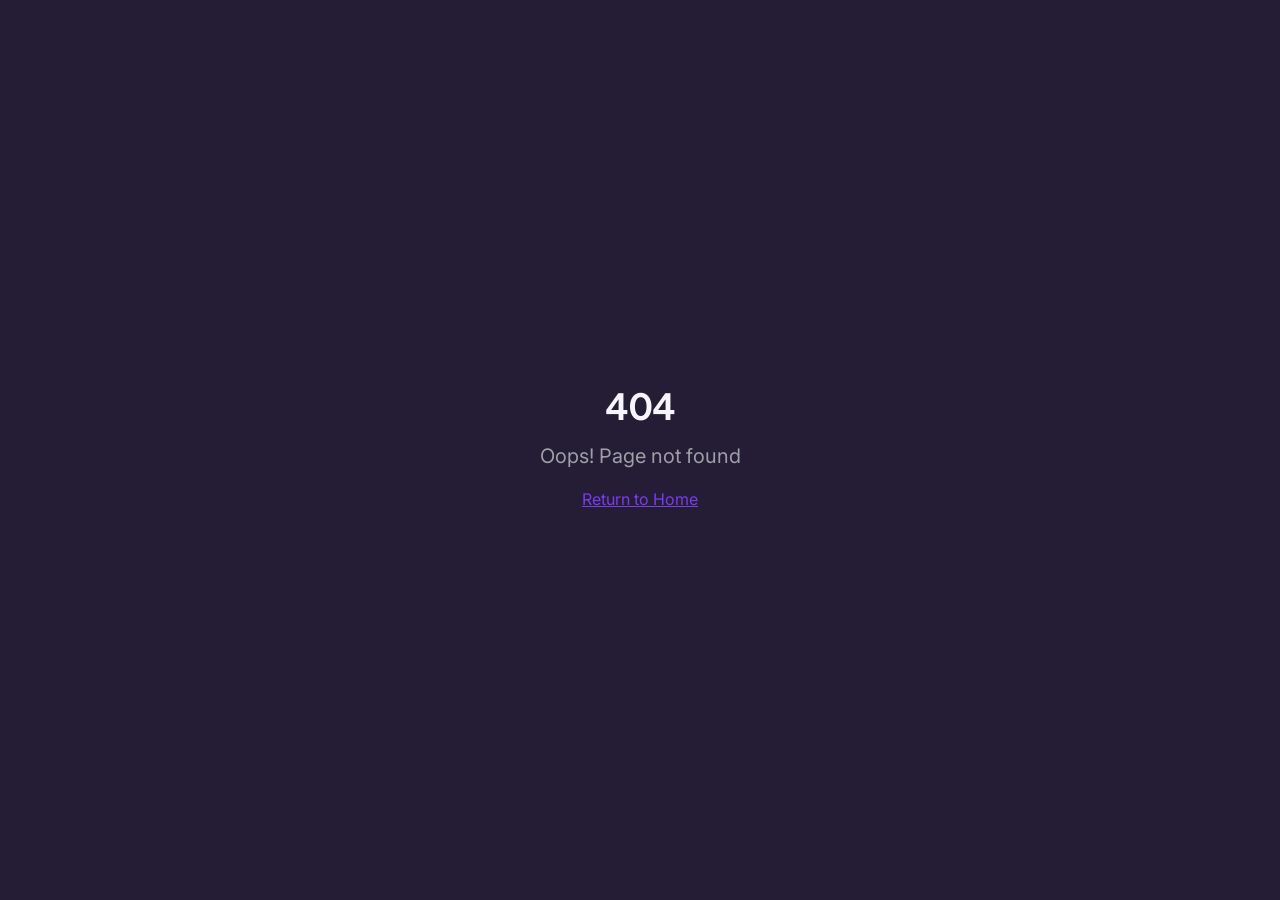
==== about/index.html @ 86f670e4 "SEO: target AI Consulting Atlanta GA, title/meta/geo/JSON-LD, noscript content, sitemap.xml, robots;" ====
<!doctype html>
<html lang="en">
  <head>
    <meta charset="UTF-8" />
    <meta name="viewport" content="width=device-width, initial-scale=1.0" />
    <link rel="icon" href="/favicon.ico" sizes="any" />
    <link rel="icon" type="image/png" sizes="32x32" href="/favicon-32.png" />
    <link rel="icon" type="image/png" href="/synapse-icon.png" />
    <link rel="apple-touch-icon" href="/apple-touch-icon.png" />

    <title>AI Consulting in Atlanta, GA | Adova Synapse Fractional AI Officer</title>
    <meta name="description" content="Atlanta's AI consulting firm for mid-market companies. Adova Synapse embeds as your Fractional AI Officer to audit, build, and run your AI systems on a monthly retainer. CTO-level AI leadership without the $200K hire. Serving Atlanta and Georgia." />
    <meta name="author" content="Adova Synapse" />
    <meta name="keywords" content="AI consulting Atlanta, AI consultant Georgia, AI consulting GA, fractional AI officer, AI consulting firm Atlanta, AI implementation Atlanta, AI automation Atlanta, business AI consultant, mid-market AI consulting" />
    <link rel="canonical" href="https://synapse.adovadigital.com/" />
    <meta name="robots" content="index, follow, max-image-preview:large" />

    <!-- Local / geo signals -->
    <meta name="geo.region" content="US-GA" />
    <meta name="geo.placename" content="Atlanta, Georgia" />
    <meta name="geo.position" content="33.7490;-84.3880" />
    <meta name="ICBM" content="33.7490, -84.3880" />

    <meta property="og:site_name" content="Adova Synapse" />
    <meta property="og:title" content="AI Consulting in Atlanta, GA | Adova Synapse Fractional AI Officer" />
    <meta property="og:description" content="Atlanta's AI consulting firm for mid-market companies. We embed as your Fractional AI Officer and run your AI stack on a monthly retainer. CTO-level AI without the $200K hire." />
    <meta property="og:type" content="website" />
    <meta property="og:url" content="https://synapse.adovadigital.com/" />
    <meta property="og:image" content="https://synapse.adovadigital.com/og-image.png" />

    <meta name="twitter:card" content="summary_large_image" />
    <meta name="twitter:title" content="AI Consulting in Atlanta, GA | Adova Synapse" />
    <meta name="twitter:description" content="Atlanta's AI consulting firm for mid-market companies. Fractional AI Officer on a monthly retainer, CTO-level AI without the $200K hire." />
    <meta name="twitter:image" content="https://synapse.adovadigital.com/og-image.png" />

    <!-- Organization + LocalBusiness structured data (static, crawler-visible) -->
    <script type="application/ld+json">
    {
      "@context": "https://schema.org",
      "@type": "ProfessionalService",
      "name": "Adova Synapse",
      "alternateName": "Adova Synapse AI Consulting",
      "description": "AI consulting firm in Atlanta, GA. Fractional AI Officer services for mid-market companies, AI strategy, implementation, automation, and ongoing management on a monthly retainer.",
      "url": "https://synapse.adovadigital.com",
      "telephone": "+1-404-445-1257",
      "email": "info@adovadigital.com",
      "image": "https://synapse.adovadigital.com/og-image.png",
      "priceRange": "$$$",
      "address": { "@type": "PostalAddress", "addressLocality": "Atlanta", "addressRegion": "GA", "addressCountry": "US" },
      "areaServed": [
        { "@type": "City", "name": "Atlanta" },
        { "@type": "State", "name": "Georgia" }
      ],
      "knowsAbout": ["AI Consulting", "Artificial Intelligence Strategy", "AI Automation", "Business Process Automation", "Fractional AI Officer", "AI Implementation"],
      "serviceType": "AI Consulting",
      "parentOrganization": { "@type": "Organization", "name": "Adova Digital" }
    }
    </script>
    <script type="module" crossorigin src="/assets/index-DIOKXKWE.js"></script>
    <link rel="stylesheet" crossorigin href="/assets/index-D-HmX0uE.css">
  </head>

  <body>
    <div id="root"></div>

    <!-- Crawler-visible fallback: real content for bots before JS renders.
         Hidden from users (the React app paints over #root), present in raw HTML for SEO. -->
    <noscript>
      <div>
        <h1>AI Consulting in Atlanta, GA | Adova Synapse</h1>
        <p>Adova Synapse is an AI consulting firm in Atlanta, Georgia serving mid-market
        companies ($5M-$50M revenue, 50-500 employees). We act as your Fractional AI Officer:
        we audit your current AI and automation, fix what's broken, build what's missing, and
        run it month over month, giving you CTO-level AI leadership without a $200K executive hire.</p>
        <h2>AI consulting services in Atlanta &amp; across Georgia</h2>
        <ul>
          <li>AI Opportunity Assessment, a paid audit that maps where AI saves and makes you money</li>
          <li>Fractional AI Officer, embedded monthly AI leadership and implementation</li>
          <li>AI systems &amp; automation builds, CRM automation, lead qualification, workflow automation</li>
        </ul>
        <p>Atlanta based. Veteran owned. Book your AI Opportunity Assessment at
        <a href="https://synapse.adovadigital.com/assessment">synapse.adovadigital.com/assessment</a>.</p>
      </div>
    </noscript>

  </body>
</html>
---- assets/index-D-HmX0uE.css ----
@import"https://fonts.googleapis.com/css2?family=Inter:wght@400;500;600&family=JetBrains+Mono:wght@400;500&family=Plus+Jakarta+Sans:wght@600;700;800&display=swap";*,:before,:after{--tw-border-spacing-x: 0;--tw-border-spacing-y: 0;--tw-translate-x: 0;--tw-translate-y: 0;--tw-rotate: 0;--tw-skew-x: 0;--tw-skew-y: 0;--tw-scale-x: 1;--tw-scale-y: 1;--tw-pan-x: ;--tw-pan-y: ;--tw-pinch-zoom: ;--tw-scroll-snap-strictness: proximity;--tw-gradient-from-position: ;--tw-gradient-via-position: ;--tw-gradient-to-position: ;--tw-ordinal: ;--tw-slashed-zero: ;--tw-numeric-figure: ;--tw-numeric-spacing: ;--tw-numeric-fraction: ;--tw-ring-inset: ;--tw-ring-offset-width: 0px;--tw-ring-offset-color: #fff;--tw-ring-color: rgb(59 130 246 / .5);--tw-ring-offset-shadow: 0 0 #0000;--tw-ring-shadow: 0 0 #0000;--tw-shadow: 0 0 #0000;--tw-shadow-colored: 0 0 #0000;--tw-blur: ;--tw-brightness: ;--tw-contrast: ;--tw-grayscale: ;--tw-hue-rotate: ;--tw-invert: ;--tw-saturate: ;--tw-sepia: ;--tw-drop-shadow: ;--tw-backdrop-blur: ;--tw-backdrop-brightness: ;--tw-backdrop-contrast: ;--tw-backdrop-grayscale: ;--tw-backdrop-hue-rotate: ;--tw-backdrop-invert: ;--tw-backdrop-opacity: ;--tw-backdrop-saturate: ;--tw-backdrop-sepia: ;--tw-contain-size: ;--tw-contain-layout: ;--tw-contain-paint: ;--tw-contain-style: }::backdrop{--tw-border-spacing-x: 0;--tw-border-spacing-y: 0;--tw-translate-x: 0;--tw-translate-y: 0;--tw-rotate: 0;--tw-skew-x: 0;--tw-skew-y: 0;--tw-scale-x: 1;--tw-scale-y: 1;--tw-pan-x: ;--tw-pan-y: ;--tw-pinch-zoom: ;--tw-scroll-snap-strictness: proximity;--tw-gradient-from-position: ;--tw-gradient-via-position: ;--tw-gradient-to-position: ;--tw-ordinal: ;--tw-slashed-zero: ;--tw-numeric-figure: ;--tw-numeric-spacing: ;--tw-numeric-fraction: ;--tw-ring-inset: ;--tw-ring-offset-width: 0px;--tw-ring-offset-color: #fff;--tw-ring-color: rgb(59 130 246 / .5);--tw-ring-offset-shadow: 0 0 #0000;--tw-ring-shadow: 0 0 #0000;--tw-shadow: 0 0 #0000;--tw-shadow-colored: 0 0 #0000;--tw-blur: ;--tw-brightness: ;--tw-contrast: ;--tw-grayscale: ;--tw-hue-rotate: ;--tw-invert: ;--tw-saturate: ;--tw-sepia: ;--tw-drop-shadow: ;--tw-backdrop-blur: ;--tw-backdrop-brightness: ;--tw-backdrop-contrast: ;--tw-backdrop-grayscale: ;--tw-backdrop-hue-rotate: ;--tw-backdrop-invert: ;--tw-backdrop-opacity: ;--tw-backdrop-saturate: ;--tw-backdrop-sepia: ;--tw-contain-size: ;--tw-contain-layout: ;--tw-contain-paint: ;--tw-contain-style: }*,:before,:after{box-sizing:border-box;border-width:0;border-style:solid;border-color:#e5e7eb}:before,:after{--tw-content: ""}html,:host{line-height:1.5;-webkit-text-size-adjust:100%;-moz-tab-size:4;-o-tab-size:4;tab-size:4;font-family:ui-sans-serif,system-ui,sans-serif,"Apple Color Emoji","Segoe UI Emoji",Segoe UI Symbol,"Noto Color Emoji";font-feature-settings:normal;font-variation-settings:normal;-webkit-tap-highlight-color:transparent}body{margin:0;line-height:inherit}hr{height:0;color:inherit;border-top-width:1px}abbr:where([title]){-webkit-text-decoration:underline dotted;text-decoration:underline dotted}h1,h2,h3,h4,h5,h6{font-size:inherit;font-weight:inherit}a{color:inherit;text-decoration:inherit}b,strong{font-weight:bolder}code,kbd,samp,pre{font-family:JetBrains Mono,ui-monospace,monospace;font-feature-settings:normal;font-variation-settings:normal;font-size:1em}small{font-size:80%}sub,sup{font-size:75%;line-height:0;position:relative;vertical-align:baseline}sub{bottom:-.25em}sup{top:-.5em}table{text-indent:0;border-color:inherit;border-collapse:collapse}button,input,optgroup,select,textarea{font-family:inherit;font-feature-settings:inherit;font-variation-settings:inherit;font-size:100%;font-weight:inherit;line-height:inherit;letter-spacing:inherit;color:inherit;margin:0;padding:0}button,select{text-transform:none}button,input:where([type=button]),input:where([type=reset]),input:where([type=submit]){-webkit-appearance:button;background-color:transparent;background-image:none}:-moz-focusring{outline:auto}:-moz-ui-invalid{box-shadow:none}progress{vertical-align:baseline}::-webkit-inner-spin-button,::-webkit-outer-spin-button{height:auto}[type=search]{-webkit-appearance:textfield;outline-offset:-2px}::-webkit-search-decoration{-webkit-appearance:none}::-webkit-file-upload-button{-webkit-appearance:button;font:inherit}summary{display:list-item}blockquote,dl,dd,h1,h2,h3,h4,h5,h6,hr,figure,p,pre{margin:0}fieldset{margin:0;padding:0}legend{padding:0}ol,ul,menu{list-style:none;margin:0;padding:0}dialog{padding:0}textarea{resize:vertical}input::-moz-placeholder,textarea::-moz-placeholder{opacity:1;color:#9ca3af}input::placeholder,textarea::placeholder{opacity:1;color:#9ca3af}button,[role=button]{cursor:pointer}:disabled{cursor:default}img,svg,video,canvas,audio,iframe,embed,object{display:block;vertical-align:middle}img,video{max-width:100%;height:auto}[hidden]:where(:not([hidden=until-found])){display:none}:root{--background: 257 46% 8%;--foreground: 252 100% 98%;--card: 258 35% 14%;--card-foreground: 252 100% 98%;--popover: 258 35% 14%;--popover-foreground: 252 100% 98%;--primary: 262 83% 58%;--primary-foreground: 0 0% 100%;--secondary: 257 40% 11%;--secondary-foreground: 240 5% 80%;--muted: 258 30% 16%;--muted-foreground: 240 5% 64%;--accent: 255 92% 76%;--accent-foreground: 257 46% 8%;--destructive: 0 72% 51%;--destructive-foreground: 0 0% 100%;--border: 257 30% 24%;--input: 258 30% 18%;--ring: 262 83% 58%;--radius: .75rem;--sidebar-background: 257 46% 8%;--sidebar-foreground: 252 100% 98%;--sidebar-primary: 262 83% 58%;--sidebar-primary-foreground: 0 0% 100%;--sidebar-accent: 257 40% 11%;--sidebar-accent-foreground: 240 5% 80%;--sidebar-border: 257 30% 24%;--sidebar-ring: 262 83% 58%;--surface: 258 35% 12%;--surface-foreground: 252 30% 85%;--brand-blue: 262 83% 58%;--brand-purple: 262 60% 35%;--success: 160 84% 39%;--warning: 38 92% 50%;--body-text: 252 30% 82%}*{border-color:hsl(var(--border))}html,body{max-width:100%;overflow-x:hidden}body{background-color:hsl(var(--background));color:hsl(var(--foreground));font-family:Inter,system-ui,sans-serif;font-weight:400;line-height:1.7;-webkit-font-smoothing:antialiased;-moz-osx-font-smoothing:grayscale}h1,h2,h3,h4,h5,h6{font-family:Plus Jakarta Sans,system-ui,sans-serif;letter-spacing:-.025em}h1{letter-spacing:-.03em}h2{letter-spacing:-.02em}p{line-height:1.7}a,button{transition:all .3s cubic-bezier(.4,0,.2,1)}img{border-radius:8px}.container{width:100%;margin-right:auto;margin-left:auto;padding-right:1.5rem;padding-left:1.5rem}@media (min-width: 1200px){.container{max-width:1200px}}.prose{color:var(--tw-prose-body);max-width:65ch}.prose :where(p):not(:where([class~=not-prose],[class~=not-prose] *)){margin-top:1.25em;margin-bottom:1.25em}.prose :where([class~=lead]):not(:where([class~=not-prose],[class~=not-prose] *)){color:var(--tw-prose-lead);font-size:1.25em;line-height:1.6;margin-top:1.2em;margin-bottom:1.2em}.prose :where(a):not(:where([class~=not-prose],[class~=not-prose] *)){color:var(--tw-prose-links);text-decoration:underline;font-weight:500}.prose :where(strong):not(:where([class~=not-prose],[class~=not-prose] *)){color:var(--tw-prose-bold);font-weight:600}.prose :where(a strong):not(:where([class~=not-prose],[class~=not-prose] *)){color:inherit}.prose :where(blockquote strong):not(:where([class~=not-prose],[class~=not-prose] *)){color:inherit}.prose :where(thead th strong):not(:where([class~=not-prose],[class~=not-prose] *)){color:inherit}.prose :where(ol):not(:where([class~=not-prose],[class~=not-prose] *)){list-style-type:decimal;margin-top:1.25em;margin-bottom:1.25em;padding-inline-start:1.625em}.prose :where(ol[type=A]):not(:where([class~=not-prose],[class~=not-prose] *)){list-style-type:upper-alpha}.prose :where(ol[type=a]):not(:where([class~=not-prose],[class~=not-prose] *)){list-style-type:lower-alpha}.prose :where(ol[type=A s]):not(:where([class~=not-prose],[class~=not-prose] *)){list-style-type:upper-alpha}.prose :where(ol[type=a s]):not(:where([class~=not-prose],[class~=not-prose] *)){list-style-type:lower-alpha}.prose :where(ol[type=I]):not(:where([class~=not-prose],[class~=not-prose] *)){list-style-type:upper-roman}.prose :where(ol[type=i]):not(:where([class~=not-prose],[class~=not-prose] *)){list-style-type:lower-roman}.prose :where(ol[type=I s]):not(:where([class~=not-prose],[class~=not-prose] *)){list-style-type:upper-roman}.prose :where(ol[type=i s]):not(:where([class~=not-prose],[class~=not-prose] *)){list-style-type:lower-roman}.prose :where(ol[type="1"]):not(:where([class~=not-prose],[class~=not-prose] *)){list-style-type:decimal}.prose :where(ul):not(:where([class~=not-prose],[class~=not-prose] *)){list-style-type:disc;margin-top:1.25em;margin-bottom:1.25em;padding-inline-start:1.625em}.prose :where(ol>li):not(:where([class~=not-prose],[class~=not-prose] *))::marker{font-weight:400;color:var(--tw-prose-counters)}.prose :where(ul>li):not(:where([class~=not-prose],[class~=not-prose] *))::marker{color:var(--tw-prose-bullets)}.prose :where(dt):not(:where([class~=not-prose],[class~=not-prose] *)){color:var(--tw-prose-headings);font-weight:600;margin-top:1.25em}.prose :where(hr):not(:where([class~=not-prose],[class~=not-prose] *)){border-color:var(--tw-prose-hr);border-top-width:1px;margin-top:3em;margin-bottom:3em}.prose :where(blockquote):not(:where([class~=not-prose],[class~=not-prose] *)){font-weight:500;font-style:italic;color:var(--tw-prose-quotes);border-inline-start-width:.25rem;border-inline-start-color:var(--tw-prose-quote-borders);quotes:"“""”""‘""’";margin-top:1.6em;margin-bottom:1.6em;padding-inline-start:1em}.prose :where(blockquote p:first-of-type):not(:where([class~=not-prose],[class~=not-prose] *)):before{content:open-quote}.prose :where(blockquote p:last-of-type):not(:where([class~=not-prose],[class~=not-prose] *)):after{content:close-quote}.prose :where(h1):not(:where([class~=not-prose],[class~=not-prose] *)){color:var(--tw-prose-headings);font-weight:800;font-size:2.25em;margin-top:0;margin-bottom:.8888889em;line-height:1.1111111}.prose :where(h1 strong):not(:where([class~=not-prose],[class~=not-prose] *)){font-weight:900;color:inherit}.prose :where(h2):not(:where([class~=not-prose],[class~=not-prose] *)){color:var(--tw-prose-headings);font-weight:700;font-size:1.5em;margin-top:2em;margin-bottom:1em;line-height:1.3333333}.prose :where(h2 strong):not(:where([class~=not-prose],[class~=not-prose] *)){font-weight:800;color:inherit}.prose :where(h3):not(:where([class~=not-prose],[class~=not-prose] *)){color:var(--tw-prose-headings);font-weight:600;font-size:1.25em;margin-top:1.6em;margin-bottom:.6em;line-height:1.6}.prose :where(h3 strong):not(:where([class~=not-prose],[class~=not-prose] *)){font-weight:700;color:inherit}.prose :where(h4):not(:where([class~=not-prose],[class~=not-prose] *)){color:var(--tw-prose-headings);font-weight:600;margin-top:1.5em;margin-bottom:.5em;line-height:1.5}.prose :where(h4 strong):not(:where([class~=not-prose],[class~=not-prose] *)){font-weight:700;color:inherit}.prose :where(img):not(:where([class~=not-prose],[class~=not-prose] *)){margin-top:2em;margin-bottom:2em}.prose :where(picture):not(:where([class~=not-prose],[class~=not-prose] *)){display:block;margin-top:2em;margin-bottom:2em}.prose :where(video):not(:where([class~=not-prose],[class~=not-prose] *)){margin-top:2em;margin-bottom:2em}.prose :where(kbd):not(:where([class~=not-prose],[class~=not-prose] *)){font-weight:500;font-family:inherit;color:var(--tw-prose-kbd);box-shadow:0 0 0 1px var(--tw-prose-kbd-shadows),0 3px 0 var(--tw-prose-kbd-shadows);font-size:.875em;border-radius:.3125rem;padding-top:.1875em;padding-inline-end:.375em;padding-bottom:.1875em;padding-inline-start:.375em}.prose :where(code):not(:where([class~=not-prose],[class~=not-prose] *)){color:var(--tw-prose-code);font-weight:600;font-size:.875em}.prose :where(code):not(:where([class~=not-prose],[class~=not-prose] *)):before{content:"`"}.prose :where(code):not(:where([class~=not-prose],[class~=not-prose] *)):after{content:"`"}.prose :where(a code):not(:where([class~=not-prose],[class~=not-prose] *)){color:inherit}.prose :where(h1 code):not(:where([class~=not-prose],[class~=not-prose] *)){color:inherit}.prose :where(h2 code):not(:where([class~=not-prose],[class~=not-prose] *)){color:inherit;font-size:.875em}.prose :where(h3 code):not(:where([class~=not-prose],[class~=not-prose] *)){color:inherit;font-size:.9em}.prose :where(h4 code):not(:where([class~=not-prose],[class~=not-prose] *)){color:inherit}.prose :where(blockquote code):not(:where([class~=not-prose],[class~=not-prose] *)){color:inherit}.prose :where(thead th code):not(:where([class~=not-prose],[class~=not-prose] *)){color:inherit}.prose :where(pre):not(:where([class~=not-prose],[class~=not-prose] *)){color:var(--tw-prose-pre-code);background-color:var(--tw-prose-pre-bg);overflow-x:auto;font-weight:400;font-size:.875em;line-height:1.7142857;margin-top:1.7142857em;margin-bottom:1.7142857em;border-radius:.375rem;padding-top:.8571429em;padding-inline-end:1.1428571em;padding-bottom:.8571429em;padding-inline-start:1.1428571em}.prose :where(pre code):not(:where([class~=not-prose],[class~=not-prose] *)){background-color:transparent;border-width:0;border-radius:0;padding:0;font-weight:inherit;color:inherit;font-size:inherit;font-family:inherit;line-height:inherit}.prose :where(pre code):not(:where([class~=not-prose],[class~=not-prose] *)):before{content:none}.prose :where(pre code):not(:where([class~=not-prose],[class~=not-prose] *)):after{content:none}.prose :where(table):not(:where([class~=not-prose],[class~=not-prose] *)){width:100%;table-layout:auto;margin-top:2em;margin-bottom:2em;font-size:.875em;line-height:1.7142857}.prose :where(thead):not(:where([class~=not-prose],[class~=not-prose] *)){border-bottom-width:1px;border-bottom-color:var(--tw-prose-th-borders)}.prose :where(thead th):not(:where([class~=not-prose],[class~=not-prose] *)){color:var(--tw-prose-headings);font-weight:600;vertical-align:bottom;padding-inline-end:.5714286em;padding-bottom:.5714286em;padding-inline-start:.5714286em}.prose :where(tbody tr):not(:where([class~=not-prose],[class~=not-prose] *)){border-bottom-width:1px;border-bottom-color:var(--tw-prose-td-borders)}.prose :where(tbody tr:last-child):not(:where([class~=not-prose],[class~=not-prose] *)){border-bottom-width:0}.prose :where(tbody td):not(:where([class~=not-prose],[class~=not-prose] *)){vertical-align:baseline}.prose :where(tfoot):not(:where([class~=not-prose],[class~=not-prose] *)){border-top-width:1px;border-top-color:var(--tw-prose-th-borders)}.prose :where(tfoot td):not(:where([class~=not-prose],[class~=not-prose] *)){vertical-align:top}.prose :where(th,td):not(:where([class~=not-prose],[class~=not-prose] *)){text-align:start}.prose :where(figure>*):not(:where([class~=not-prose],[class~=not-prose] *)){margin-top:0;margin-bottom:0}.prose :where(figcaption):not(:where([class~=not-prose],[class~=not-prose] *)){color:var(--tw-prose-captions);font-size:.875em;line-height:1.4285714;margin-top:.8571429em}.prose{--tw-prose-body: #374151;--tw-prose-headings: #111827;--tw-prose-lead: #4b5563;--tw-prose-links: #111827;--tw-prose-bold: #111827;--tw-prose-counters: #6b7280;--tw-prose-bullets: #d1d5db;--tw-prose-hr: #e5e7eb;--tw-prose-quotes: #111827;--tw-prose-quote-borders: #e5e7eb;--tw-prose-captions: #6b7280;--tw-prose-kbd: #111827;--tw-prose-kbd-shadows: rgb(17 24 39 / 10%);--tw-prose-code: #111827;--tw-prose-pre-code: #e5e7eb;--tw-prose-pre-bg: #1f2937;--tw-prose-th-borders: #d1d5db;--tw-prose-td-borders: #e5e7eb;--tw-prose-invert-body: #d1d5db;--tw-prose-invert-headings: #fff;--tw-prose-invert-lead: #9ca3af;--tw-prose-invert-links: #fff;--tw-prose-invert-bold: #fff;--tw-prose-invert-counters: #9ca3af;--tw-prose-invert-bullets: #4b5563;--tw-prose-invert-hr: #374151;--tw-prose-invert-quotes: #f3f4f6;--tw-prose-invert-quote-borders: #374151;--tw-prose-invert-captions: #9ca3af;--tw-prose-invert-kbd: #fff;--tw-prose-invert-kbd-shadows: rgb(255 255 255 / 10%);--tw-prose-invert-code: #fff;--tw-prose-invert-pre-code: #d1d5db;--tw-prose-invert-pre-bg: rgb(0 0 0 / 50%);--tw-prose-invert-th-borders: #4b5563;--tw-prose-invert-td-borders: #374151;font-size:1rem;line-height:1.75}.prose :where(picture>img):not(:where([class~=not-prose],[class~=not-prose] *)){margin-top:0;margin-bottom:0}.prose :where(li):not(:where([class~=not-prose],[class~=not-prose] *)){margin-top:.5em;margin-bottom:.5em}.prose :where(ol>li):not(:where([class~=not-prose],[class~=not-prose] *)){padding-inline-start:.375em}.prose :where(ul>li):not(:where([class~=not-prose],[class~=not-prose] *)){padding-inline-start:.375em}.prose :where(.prose>ul>li p):not(:where([class~=not-prose],[class~=not-prose] *)){margin-top:.75em;margin-bottom:.75em}.prose :where(.prose>ul>li>p:first-child):not(:where([class~=not-prose],[class~=not-prose] *)){margin-top:1.25em}.prose :where(.prose>ul>li>p:last-child):not(:where([class~=not-prose],[class~=not-prose] *)){margin-bottom:1.25em}.prose :where(.prose>ol>li>p:first-child):not(:where([class~=not-prose],[class~=not-prose] *)){margin-top:1.25em}.prose :where(.prose>ol>li>p:last-child):not(:where([class~=not-prose],[class~=not-prose] *)){margin-bottom:1.25em}.prose :where(ul ul,ul ol,ol ul,ol ol):not(:where([class~=not-prose],[class~=not-prose] *)){margin-top:.75em;margin-bottom:.75em}.prose :where(dl):not(:where([class~=not-prose],[class~=not-prose] *)){margin-top:1.25em;margin-bottom:1.25em}.prose :where(dd):not(:where([class~=not-prose],[class~=not-prose] *)){margin-top:.5em;padding-inline-start:1.625em}.prose :where(hr+*):not(:where([class~=not-prose],[class~=not-prose] *)){margin-top:0}.prose :where(h2+*):not(:where([class~=not-prose],[class~=not-prose] *)){margin-top:0}.prose :where(h3+*):not(:where([class~=not-prose],[class~=not-prose] *)){margin-top:0}.prose :where(h4+*):not(:where([class~=not-prose],[class~=not-prose] *)){margin-top:0}.prose :where(thead th:first-child):not(:where([class~=not-prose],[class~=not-prose] *)){padding-inline-start:0}.prose :where(thead th:last-child):not(:where([class~=not-prose],[class~=not-prose] *)){padding-inline-end:0}.prose :where(tbody td,tfoot td):not(:where([class~=not-prose],[class~=not-prose] *)){padding-top:.5714286em;padding-inline-end:.5714286em;padding-bottom:.5714286em;padding-inline-start:.5714286em}.prose :where(tbody td:first-child,tfoot td:first-child):not(:where([class~=not-prose],[class~=not-prose] *)){padding-inline-start:0}.prose :where(tbody td:last-child,tfoot td:last-child):not(:where([class~=not-prose],[class~=not-prose] *)){padding-inline-end:0}.prose :where(figure):not(:where([class~=not-prose],[class~=not-prose] *)){margin-top:2em;margin-bottom:2em}.prose :where(.prose>:first-child):not(:where([class~=not-prose],[class~=not-prose] *)){margin-top:0}.prose :where(.prose>:last-child):not(:where([class~=not-prose],[class~=not-prose] *)){margin-bottom:0}.prose-lg{font-size:1.125rem;line-height:1.7777778}.prose-lg :where(p):not(:where([class~=not-prose],[class~=not-prose] *)){margin-top:1.3333333em;margin-bottom:1.3333333em}.prose-lg :where([class~=lead]):not(:where([class~=not-prose],[class~=not-prose] *)){font-size:1.2222222em;line-height:1.4545455;margin-top:1.0909091em;margin-bottom:1.0909091em}.prose-lg :where(blockquote):not(:where([class~=not-prose],[class~=not-prose] *)){margin-top:1.6666667em;margin-bottom:1.6666667em;padding-inline-start:1em}.prose-lg :where(h1):not(:where([class~=not-prose],[class~=not-prose] *)){font-size:2.6666667em;margin-top:0;margin-bottom:.8333333em;line-height:1}.prose-lg :where(h2):not(:where([class~=not-prose],[class~=not-prose] *)){font-size:1.6666667em;margin-top:1.8666667em;margin-bottom:1.0666667em;line-height:1.3333333}.prose-lg :where(h3):not(:where([class~=not-prose],[class~=not-prose] *)){font-size:1.3333333em;margin-top:1.6666667em;margin-bottom:.6666667em;line-height:1.5}.prose-lg :where(h4):not(:where([class~=not-prose],[class~=not-prose] *)){margin-top:1.7777778em;margin-bottom:.4444444em;line-height:1.5555556}.prose-lg :where(img):not(:where([class~=not-prose],[class~=not-prose] *)){margin-top:1.7777778em;margin-bottom:1.7777778em}.prose-lg :where(picture):not(:where([class~=not-prose],[class~=not-prose] *)){margin-top:1.7777778em;margin-bottom:1.7777778em}.prose-lg :where(picture>img):not(:where([class~=not-prose],[class~=not-prose] *)){margin-top:0;margin-bottom:0}.prose-lg :where(video):not(:where([class~=not-prose],[class~=not-prose] *)){margin-top:1.7777778em;margin-bottom:1.7777778em}.prose-lg :where(kbd):not(:where([class~=not-prose],[class~=not-prose] *)){font-size:.8888889em;border-radius:.3125rem;padding-top:.2222222em;padding-inline-end:.4444444em;padding-bottom:.2222222em;padding-inline-start:.4444444em}.prose-lg :where(code):not(:where([class~=not-prose],[class~=not-prose] *)){font-size:.8888889em}.prose-lg :where(h2 code):not(:where([class~=not-prose],[class~=not-prose] *)){font-size:.8666667em}.prose-lg :where(h3 code):not(:where([class~=not-prose],[class~=not-prose] *)){font-size:.875em}.prose-lg :where(pre):not(:where([class~=not-prose],[class~=not-prose] *)){font-size:.8888889em;line-height:1.75;margin-top:2em;margin-bottom:2em;border-radius:.375rem;padding-top:1em;padding-inline-end:1.5em;padding-bottom:1em;padding-inline-start:1.5em}.prose-lg :where(ol):not(:where([class~=not-prose],[class~=not-prose] *)){margin-top:1.3333333em;margin-bottom:1.3333333em;padding-inline-start:1.5555556em}.prose-lg :where(ul):not(:where([class~=not-prose],[class~=not-prose] *)){margin-top:1.3333333em;margin-bottom:1.3333333em;padding-inline-start:1.5555556em}.prose-lg :where(li):not(:where([class~=not-prose],[class~=not-prose] *)){margin-top:.6666667em;margin-bottom:.6666667em}.prose-lg :where(ol>li):not(:where([class~=not-prose],[class~=not-prose] *)){padding-inline-start:.4444444em}.prose-lg :where(ul>li):not(:where([class~=not-prose],[class~=not-prose] *)){padding-inline-start:.4444444em}.prose-lg :where(.prose-lg>ul>li p):not(:where([class~=not-prose],[class~=not-prose] *)){margin-top:.8888889em;margin-bottom:.8888889em}.prose-lg :where(.prose-lg>ul>li>p:first-child):not(:where([class~=not-prose],[class~=not-prose] *)){margin-top:1.3333333em}.prose-lg :where(.prose-lg>ul>li>p:last-child):not(:where([class~=not-prose],[class~=not-prose] *)){margin-bottom:1.3333333em}.prose-lg :where(.prose-lg>ol>li>p:first-child):not(:where([class~=not-prose],[class~=not-prose] *)){margin-top:1.3333333em}.prose-lg :where(.prose-lg>ol>li>p:last-child):not(:where([class~=not-prose],[class~=not-prose] *)){margin-bottom:1.3333333em}.prose-lg :where(ul ul,ul ol,ol ul,ol ol):not(:where([class~=not-prose],[class~=not-prose] *)){margin-top:.8888889em;margin-bottom:.8888889em}.prose-lg :where(dl):not(:where([class~=not-prose],[class~=not-prose] *)){margin-top:1.3333333em;margin-bottom:1.3333333em}.prose-lg :where(dt):not(:where([class~=not-prose],[class~=not-prose] *)){margin-top:1.3333333em}.prose-lg :where(dd):not(:where([class~=not-prose],[class~=not-prose] *)){margin-top:.6666667em;padding-inline-start:1.5555556em}.prose-lg :where(hr):not(:where([class~=not-prose],[class~=not-prose] *)){margin-top:3.1111111em;margin-bottom:3.1111111em}.prose-lg :where(hr+*):not(:where([class~=not-prose],[class~=not-prose] *)){margin-top:0}.prose-lg :where(h2+*):not(:where([class~=not-prose],[class~=not-prose] *)){margin-top:0}.prose-lg :where(h3+*):not(:where([class~=not-prose],[class~=not-prose] *)){margin-top:0}.prose-lg :where(h4+*):not(:where([class~=not-prose],[class~=not-prose] *)){margin-top:0}.prose-lg :where(table):not(:where([class~=not-prose],[class~=not-prose] *)){font-size:.8888889em;line-height:1.5}.prose-lg :where(thead th):not(:where([class~=not-prose],[class~=not-prose] *)){padding-inline-end:.75em;padding-bottom:.75em;padding-inline-start:.75em}.prose-lg :where(thead th:first-child):not(:where([class~=not-prose],[class~=not-prose] *)){padding-inline-start:0}.prose-lg :where(thead th:last-child):not(:where([class~=not-prose],[class~=not-prose] *)){padding-inline-end:0}.prose-lg :where(tbody td,tfoot td):not(:where([class~=not-prose],[class~=not-prose] *)){padding-top:.75em;padding-inline-end:.75em;padding-bottom:.75em;padding-inline-start:.75em}.prose-lg :where(tbody td:first-child,tfoot td:first-child):not(:where([class~=not-prose],[class~=not-prose] *)){padding-inline-start:0}.prose-lg :where(tbody td:last-child,tfoot td:last-child):not(:where([class~=not-prose],[class~=not-prose] *)){padding-inline-end:0}.prose-lg :where(figure):not(:where([class~=not-prose],[class~=not-prose] *)){margin-top:1.7777778em;margin-bottom:1.7777778em}.prose-lg :where(figure>*):not(:where([class~=not-prose],[class~=not-prose] *)){margin-top:0;margin-bottom:0}.prose-lg :where(figcaption):not(:where([class~=not-prose],[class~=not-prose] *)){font-size:.8888889em;line-height:1.5;margin-top:1em}.prose-lg :where(.prose-lg>:first-child):not(:where([class~=not-prose],[class~=not-prose] *)){margin-top:0}.prose-lg :where(.prose-lg>:last-child):not(:where([class~=not-prose],[class~=not-prose] *)){margin-bottom:0}.prose-invert{--tw-prose-body: var(--tw-prose-invert-body);--tw-prose-headings: var(--tw-prose-invert-headings);--tw-prose-lead: var(--tw-prose-invert-lead);--tw-prose-links: var(--tw-prose-invert-links);--tw-prose-bold: var(--tw-prose-invert-bold);--tw-prose-counters: var(--tw-prose-invert-counters);--tw-prose-bullets: var(--tw-prose-invert-bullets);--tw-prose-hr: var(--tw-prose-invert-hr);--tw-prose-quotes: var(--tw-prose-invert-quotes);--tw-prose-quote-borders: var(--tw-prose-invert-quote-borders);--tw-prose-captions: var(--tw-prose-invert-captions);--tw-prose-kbd: var(--tw-prose-invert-kbd);--tw-prose-kbd-shadows: var(--tw-prose-invert-kbd-shadows);--tw-prose-code: var(--tw-prose-invert-code);--tw-prose-pre-code: var(--tw-prose-invert-pre-code);--tw-prose-pre-bg: var(--tw-prose-invert-pre-bg);--tw-prose-th-borders: var(--tw-prose-invert-th-borders);--tw-prose-td-borders: var(--tw-prose-invert-td-borders)}.sr-only{position:absolute;width:1px;height:1px;padding:0;margin:-1px;overflow:hidden;clip:rect(0,0,0,0);white-space:nowrap;border-width:0}.pointer-events-none{pointer-events:none}.pointer-events-auto{pointer-events:auto}.visible{visibility:visible}.invisible{visibility:hidden}.static{position:static}.fixed{position:fixed}.absolute{position:absolute}.relative{position:relative}.inset-0{top:0;right:0;bottom:0;left:0}.inset-x-0{left:0;right:0}.inset-y-0{top:0;bottom:0}.-bottom-12{bottom:-3rem}.-left-12{left:-3rem}.-right-12{right:-3rem}.-top-12{top:-3rem}.-top-3{top:-.75rem}.-top-40{top:-10rem}.bottom-0{bottom:0}.bottom-7{bottom:1.75rem}.left-0{left:0}.left-1{left:.25rem}.left-1\/2{left:50%}.left-2{left:.5rem}.left-3{left:.75rem}.left-\[50\%\]{left:50%}.right-0{right:0}.right-1{right:.25rem}.right-2{right:.5rem}.right-3{right:.75rem}.right-4{right:1rem}.top-0{top:0}.top-1\.5{top:.375rem}.top-1\/2{top:50%}.top-2{top:.5rem}.top-3{top:.75rem}.top-3\.5{top:.875rem}.top-4{top:1rem}.top-7{top:1.75rem}.top-\[1px\]{top:1px}.top-\[50\%\]{top:50%}.top-\[60\%\]{top:60%}.top-full{top:100%}.-z-10{z-index:-10}.z-10{z-index:10}.z-20{z-index:20}.z-30{z-index:30}.z-40{z-index:40}.z-50{z-index:50}.z-\[100\]{z-index:100}.z-\[1\]{z-index:1}.col-span-2{grid-column:span 2 / span 2}.-mx-1{margin-left:-.25rem;margin-right:-.25rem}.mx-2{margin-left:.5rem;margin-right:.5rem}.mx-3\.5{margin-left:.875rem;margin-right:.875rem}.mx-auto{margin-left:auto;margin-right:auto}.my-0\.5{margin-top:.125rem;margin-bottom:.125rem}.my-1{margin-top:.25rem;margin-bottom:.25rem}.my-12{margin-top:3rem;margin-bottom:3rem}.-ml-4{margin-left:-1rem}.-mt-0\.5{margin-top:-.125rem}.-mt-4{margin-top:-1rem}.mb-1{margin-bottom:.25rem}.mb-1\.5{margin-bottom:.375rem}.mb-10{margin-bottom:2.5rem}.mb-12{margin-bottom:3rem}.mb-14{margin-bottom:3.5rem}.mb-2{margin-bottom:.5rem}.mb-3{margin-bottom:.75rem}.mb-4{margin-bottom:1rem}.mb-5{margin-bottom:1.25rem}.mb-6{margin-bottom:1.5rem}.mb-7{margin-bottom:1.75rem}.mb-8{margin-bottom:2rem}.mb-9{margin-bottom:2.25rem}.ml-1{margin-left:.25rem}.ml-1\.5{margin-left:.375rem}.ml-2{margin-left:.5rem}.ml-auto{margin-left:auto}.mr-1\.5{margin-right:.375rem}.mr-2{margin-right:.5rem}.mt-0\.5{margin-top:.125rem}.mt-1{margin-top:.25rem}.mt-1\.5{margin-top:.375rem}.mt-10{margin-top:2.5rem}.mt-12{margin-top:3rem}.mt-16{margin-top:4rem}.mt-2{margin-top:.5rem}.mt-24{margin-top:6rem}.mt-3{margin-top:.75rem}.mt-4{margin-top:1rem}.mt-5{margin-top:1.25rem}.mt-6{margin-top:1.5rem}.mt-7{margin-top:1.75rem}.mt-auto{margin-top:auto}.line-clamp-2{overflow:hidden;display:-webkit-box;-webkit-box-orient:vertical;-webkit-line-clamp:2}.line-clamp-3{overflow:hidden;display:-webkit-box;-webkit-box-orient:vertical;-webkit-line-clamp:3}.block{display:block}.inline{display:inline}.flex{display:flex}.inline-flex{display:inline-flex}.table{display:table}.grid{display:grid}.hidden{display:none}.aspect-square{aspect-ratio:1 / 1}.aspect-video{aspect-ratio:16 / 9}.size-4{width:1rem;height:1rem}.h-0\.5{height:.125rem}.h-1\.5{height:.375rem}.h-10{height:2.5rem}.h-11{height:2.75rem}.h-12{height:3rem}.h-14{height:3.5rem}.h-16{height:4rem}.h-2{height:.5rem}.h-2\.5{height:.625rem}.h-3{height:.75rem}.h-3\.5{height:.875rem}.h-4{height:1rem}.h-40{height:10rem}.h-5{height:1.25rem}.h-6{height:1.5rem}.h-7{height:1.75rem}.h-8{height:2rem}.h-9{height:2.25rem}.h-\[1px\]{height:1px}.h-\[42rem\]{height:42rem}.h-\[92vh\]{height:92vh}.h-\[var\(--radix-navigation-menu-viewport-height\)\]{height:var(--radix-navigation-menu-viewport-height)}.h-\[var\(--radix-select-trigger-height\)\]{height:var(--radix-select-trigger-height)}.h-auto{height:auto}.h-full{height:100%}.h-px{height:1px}.h-svh{height:100svh}.max-h-96{max-height:24rem}.max-h-\[300px\]{max-height:300px}.max-h-screen{max-height:100vh}.min-h-0{min-height:0px}.min-h-28{min-height:7rem}.min-h-\[80px\]{min-height:80px}.min-h-\[86vh\]{min-height:86vh}.min-h-screen{min-height:100vh}.min-h-svh{min-height:100svh}.w-0{width:0px}.w-0\.5{width:.125rem}.w-1{width:.25rem}.w-10{width:2.5rem}.w-11{width:2.75rem}.w-12{width:3rem}.w-14{width:3.5rem}.w-2{width:.5rem}.w-2\.5{width:.625rem}.w-3{width:.75rem}.w-3\.5{width:.875rem}.w-3\/4{width:75%}.w-4{width:1rem}.w-5{width:1.25rem}.w-6{width:1.5rem}.w-64{width:16rem}.w-7{width:1.75rem}.w-72{width:18rem}.w-8{width:2rem}.w-9{width:2.25rem}.w-\[--sidebar-width\]{width:var(--sidebar-width)}.w-\[100px\]{width:100px}.w-\[1px\]{width:1px}.w-\[42rem\]{width:42rem}.w-auto{width:auto}.w-full{width:100%}.w-max{width:-moz-max-content;width:max-content}.w-px{width:1px}.min-w-0{min-width:0px}.min-w-5{min-width:1.25rem}.min-w-\[12rem\]{min-width:12rem}.min-w-\[8rem\]{min-width:8rem}.min-w-\[var\(--radix-select-trigger-width\)\]{min-width:var(--radix-select-trigger-width)}.max-w-2xl{max-width:42rem}.max-w-3xl{max-width:48rem}.max-w-4xl{max-width:56rem}.max-w-5xl{max-width:64rem}.max-w-6xl{max-width:72rem}.max-w-\[--skeleton-width\]{max-width:var(--skeleton-width)}.max-w-\[280px\]{max-width:280px}.max-w-\[92vw\]{max-width:92vw}.max-w-lg{max-width:32rem}.max-w-max{max-width:-moz-max-content;max-width:max-content}.max-w-md{max-width:28rem}.max-w-none{max-width:none}.max-w-xl{max-width:36rem}.flex-1{flex:1 1 0%}.flex-shrink-0,.shrink-0{flex-shrink:0}.grow{flex-grow:1}.grow-0{flex-grow:0}.basis-full{flex-basis:100%}.caption-bottom{caption-side:bottom}.border-collapse{border-collapse:collapse}.-translate-x-1\/2{--tw-translate-x: -50%;transform:translate(var(--tw-translate-x),var(--tw-translate-y)) rotate(var(--tw-rotate)) skew(var(--tw-skew-x)) skewY(var(--tw-skew-y)) scaleX(var(--tw-scale-x)) scaleY(var(--tw-scale-y))}.-translate-x-px{--tw-translate-x: -1px;transform:translate(var(--tw-translate-x),var(--tw-translate-y)) rotate(var(--tw-rotate)) skew(var(--tw-skew-x)) skewY(var(--tw-skew-y)) scaleX(var(--tw-scale-x)) scaleY(var(--tw-scale-y))}.-translate-y-1\/2{--tw-translate-y: -50%;transform:translate(var(--tw-translate-x),var(--tw-translate-y)) rotate(var(--tw-rotate)) skew(var(--tw-skew-x)) skewY(var(--tw-skew-y)) scaleX(var(--tw-scale-x)) scaleY(var(--tw-scale-y))}.translate-x-\[-50\%\]{--tw-translate-x: -50%;transform:translate(var(--tw-translate-x),var(--tw-translate-y)) rotate(var(--tw-rotate)) skew(var(--tw-skew-x)) skewY(var(--tw-skew-y)) scaleX(var(--tw-scale-x)) scaleY(var(--tw-scale-y))}.translate-x-px{--tw-translate-x: 1px;transform:translate(var(--tw-translate-x),var(--tw-translate-y)) rotate(var(--tw-rotate)) skew(var(--tw-skew-x)) skewY(var(--tw-skew-y)) scaleX(var(--tw-scale-x)) scaleY(var(--tw-scale-y))}.translate-y-0{--tw-translate-y: 0px;transform:translate(var(--tw-translate-x),var(--tw-translate-y)) rotate(var(--tw-rotate)) skew(var(--tw-skew-x)) skewY(var(--tw-skew-y)) scaleX(var(--tw-scale-x)) scaleY(var(--tw-scale-y))}.translate-y-6{--tw-translate-y: 1.5rem;transform:translate(var(--tw-translate-x),var(--tw-translate-y)) rotate(var(--tw-rotate)) skew(var(--tw-skew-x)) skewY(var(--tw-skew-y)) scaleX(var(--tw-scale-x)) scaleY(var(--tw-scale-y))}.translate-y-8{--tw-translate-y: 2rem;transform:translate(var(--tw-translate-x),var(--tw-translate-y)) rotate(var(--tw-rotate)) skew(var(--tw-skew-x)) skewY(var(--tw-skew-y)) scaleX(var(--tw-scale-x)) scaleY(var(--tw-scale-y))}.translate-y-\[-50\%\]{--tw-translate-y: -50%;transform:translate(var(--tw-translate-x),var(--tw-translate-y)) rotate(var(--tw-rotate)) skew(var(--tw-skew-x)) skewY(var(--tw-skew-y)) scaleX(var(--tw-scale-x)) scaleY(var(--tw-scale-y))}.rotate-45{--tw-rotate: 45deg;transform:translate(var(--tw-translate-x),var(--tw-translate-y)) rotate(var(--tw-rotate)) skew(var(--tw-skew-x)) skewY(var(--tw-skew-y)) scaleX(var(--tw-scale-x)) scaleY(var(--tw-scale-y))}.rotate-90{--tw-rotate: 90deg;transform:translate(var(--tw-translate-x),var(--tw-translate-y)) rotate(var(--tw-rotate)) skew(var(--tw-skew-x)) skewY(var(--tw-skew-y)) scaleX(var(--tw-scale-x)) scaleY(var(--tw-scale-y))}.transform{transform:translate(var(--tw-translate-x),var(--tw-translate-y)) rotate(var(--tw-rotate)) skew(var(--tw-skew-x)) skewY(var(--tw-skew-y)) scaleX(var(--tw-scale-x)) scaleY(var(--tw-scale-y))}@keyframes pulse{50%{opacity:.5}}.animate-pulse{animation:pulse 2s cubic-bezier(.4,0,.6,1) infinite}@keyframes spin{to{transform:rotate(360deg)}}.animate-spin{animation:spin 1s linear infinite}.cursor-default{cursor:default}.cursor-pointer{cursor:pointer}.touch-none{touch-action:none}.select-none{-webkit-user-select:none;-moz-user-select:none;user-select:none}.list-none{list-style-type:none}.grid-cols-2{grid-template-columns:repeat(2,minmax(0,1fr))}.flex-row{flex-direction:row}.flex-col{flex-direction:column}.flex-col-reverse{flex-direction:column-reverse}.flex-wrap{flex-wrap:wrap}.items-start{align-items:flex-start}.items-end{align-items:flex-end}.items-center{align-items:center}.items-baseline{align-items:baseline}.items-stretch{align-items:stretch}.justify-center{justify-content:center}.justify-between{justify-content:space-between}.gap-1{gap:.25rem}.gap-1\.5{gap:.375rem}.gap-10{gap:2.5rem}.gap-2{gap:.5rem}.gap-2\.5{gap:.625rem}.gap-3{gap:.75rem}.gap-4{gap:1rem}.gap-5{gap:1.25rem}.gap-6{gap:1.5rem}.gap-8{gap:2rem}.gap-x-5{-moz-column-gap:1.25rem;column-gap:1.25rem}.gap-x-8{-moz-column-gap:2rem;column-gap:2rem}.gap-y-2{row-gap:.5rem}.space-x-1>:not([hidden])~:not([hidden]){--tw-space-x-reverse: 0;margin-right:calc(.25rem * var(--tw-space-x-reverse));margin-left:calc(.25rem * calc(1 - var(--tw-space-x-reverse)))}.space-x-4>:not([hidden])~:not([hidden]){--tw-space-x-reverse: 0;margin-right:calc(1rem * var(--tw-space-x-reverse));margin-left:calc(1rem * calc(1 - var(--tw-space-x-reverse)))}.space-y-1>:not([hidden])~:not([hidden]){--tw-space-y-reverse: 0;margin-top:calc(.25rem * calc(1 - var(--tw-space-y-reverse)));margin-bottom:calc(.25rem * var(--tw-space-y-reverse))}.space-y-1\.5>:not([hidden])~:not([hidden]){--tw-space-y-reverse: 0;margin-top:calc(.375rem * calc(1 - var(--tw-space-y-reverse)));margin-bottom:calc(.375rem * var(--tw-space-y-reverse))}.space-y-2>:not([hidden])~:not([hidden]){--tw-space-y-reverse: 0;margin-top:calc(.5rem * calc(1 - var(--tw-space-y-reverse)));margin-bottom:calc(.5rem * var(--tw-space-y-reverse))}.space-y-2\.5>:not([hidden])~:not([hidden]){--tw-space-y-reverse: 0;margin-top:calc(.625rem * calc(1 - var(--tw-space-y-reverse)));margin-bottom:calc(.625rem * var(--tw-space-y-reverse))}.space-y-3>:not([hidden])~:not([hidden]){--tw-space-y-reverse: 0;margin-top:calc(.75rem * calc(1 - var(--tw-space-y-reverse)));margin-bottom:calc(.75rem * var(--tw-space-y-reverse))}.space-y-4>:not([hidden])~:not([hidden]){--tw-space-y-reverse: 0;margin-top:calc(1rem * calc(1 - var(--tw-space-y-reverse)));margin-bottom:calc(1rem * var(--tw-space-y-reverse))}.space-y-5>:not([hidden])~:not([hidden]){--tw-space-y-reverse: 0;margin-top:calc(1.25rem * calc(1 - var(--tw-space-y-reverse)));margin-bottom:calc(1.25rem * var(--tw-space-y-reverse))}.space-y-6>:not([hidden])~:not([hidden]){--tw-space-y-reverse: 0;margin-top:calc(1.5rem * calc(1 - var(--tw-space-y-reverse)));margin-bottom:calc(1.5rem * var(--tw-space-y-reverse))}.space-y-7>:not([hidden])~:not([hidden]){--tw-space-y-reverse: 0;margin-top:calc(1.75rem * calc(1 - var(--tw-space-y-reverse)));margin-bottom:calc(1.75rem * var(--tw-space-y-reverse))}.overflow-auto{overflow:auto}.overflow-hidden{overflow:hidden}.overflow-y-auto{overflow-y:auto}.overflow-x-hidden{overflow-x:hidden}.whitespace-nowrap{white-space:nowrap}.break-words{overflow-wrap:break-word}.rounded{border-radius:.25rem}.rounded-2xl{border-radius:1rem}.rounded-3xl{border-radius:1.5rem}.rounded-\[2px\]{border-radius:2px}.rounded-\[inherit\]{border-radius:inherit}.rounded-full{border-radius:9999px}.rounded-lg{border-radius:var(--radius)}.rounded-md{border-radius:calc(var(--radius) - 2px)}.rounded-none{border-radius:0}.rounded-sm{border-radius:calc(var(--radius) - 4px)}.rounded-xl{border-radius:.75rem}.rounded-t-\[10px\]{border-top-left-radius:10px;border-top-right-radius:10px}.rounded-tl-sm{border-top-left-radius:calc(var(--radius) - 4px)}.border{border-width:1px}.border-0{border-width:0px}.border-2{border-width:2px}.border-\[1\.5px\]{border-width:1.5px}.border-y{border-top-width:1px;border-bottom-width:1px}.border-b{border-bottom-width:1px}.border-l{border-left-width:1px}.border-r{border-right-width:1px}.border-t{border-top-width:1px}.border-dashed{border-style:dashed}.border-\[--color-border\]{border-color:var(--color-border)}.border-border{border-color:hsl(var(--border))}.border-border\/50{border-color:hsl(var(--border) / .5)}.border-border\/60{border-color:hsl(var(--border) / .6)}.border-destructive{border-color:hsl(var(--destructive))}.border-destructive\/50{border-color:hsl(var(--destructive) / .5)}.border-input{border-color:hsl(var(--input))}.border-primary{border-color:hsl(var(--primary))}.border-primary\/30{border-color:hsl(var(--primary) / .3)}.border-primary\/40{border-color:hsl(var(--primary) / .4)}.border-primary\/50{border-color:hsl(var(--primary) / .5)}.border-sidebar-border{border-color:hsl(var(--sidebar-border))}.border-transparent{border-color:transparent}.border-white\/15{border-color:#ffffff26}.border-white\/20{border-color:#fff3}.border-l-transparent{border-left-color:transparent}.border-t-transparent{border-top-color:transparent}.bg-\[--color-bg\]{background-color:var(--color-bg)}.bg-accent{background-color:hsl(var(--accent))}.bg-background{background-color:hsl(var(--background))}.bg-background\/40{background-color:hsl(var(--background) / .4)}.bg-background\/60{background-color:hsl(var(--background) / .6)}.bg-background\/80{background-color:hsl(var(--background) / .8)}.bg-background\/90{background-color:hsl(var(--background) / .9)}.bg-black\/80{background-color:#000c}.bg-border{background-color:hsl(var(--border))}.bg-card{background-color:hsl(var(--card))}.bg-card\/30{background-color:hsl(var(--card) / .3)}.bg-card\/40{background-color:hsl(var(--card) / .4)}.bg-card\/60{background-color:hsl(var(--card) / .6)}.bg-destructive{background-color:hsl(var(--destructive))}.bg-emerald-500\/20{background-color:#10b98133}.bg-foreground{background-color:hsl(var(--foreground))}.bg-muted{background-color:hsl(var(--muted))}.bg-muted\/50{background-color:hsl(var(--muted) / .5)}.bg-popover{background-color:hsl(var(--popover))}.bg-primary{background-color:hsl(var(--primary))}.bg-primary\/10{background-color:hsl(var(--primary) / .1)}.bg-primary\/15{background-color:hsl(var(--primary) / .15)}.bg-secondary{background-color:hsl(var(--secondary))}.bg-secondary\/50{background-color:hsl(var(--secondary) / .5)}.bg-sidebar{background-color:hsl(var(--sidebar-background))}.bg-sidebar-border{background-color:hsl(var(--sidebar-border))}.bg-transparent{background-color:transparent}.bg-white{--tw-bg-opacity: 1;background-color:rgb(255 255 255 / var(--tw-bg-opacity, 1))}.bg-white\/10{background-color:#ffffff1a}.bg-white\/20{background-color:#fff3}.bg-white\/5{background-color:#ffffff0d}.bg-gradient-to-b{background-image:linear-gradient(to bottom,var(--tw-gradient-stops))}.bg-gradient-to-br{background-image:linear-gradient(to bottom right,var(--tw-gradient-stops))}.bg-gradient-to-t{background-image:linear-gradient(to top,var(--tw-gradient-stops))}.from-background{--tw-gradient-from: hsl(var(--background)) var(--tw-gradient-from-position);--tw-gradient-to: hsl(var(--background) / 0) var(--tw-gradient-to-position);--tw-gradient-stops: var(--tw-gradient-from), var(--tw-gradient-to)}.from-brand-blue\/10{--tw-gradient-from: hsl(var(--brand-blue) / .1) var(--tw-gradient-from-position);--tw-gradient-to: hsl(var(--brand-blue) / 0) var(--tw-gradient-to-position);--tw-gradient-stops: var(--tw-gradient-from), var(--tw-gradient-to)}.from-brand-blue\/15{--tw-gradient-from: hsl(var(--brand-blue) / .15) var(--tw-gradient-from-position);--tw-gradient-to: hsl(var(--brand-blue) / 0) var(--tw-gradient-to-position);--tw-gradient-stops: var(--tw-gradient-from), var(--tw-gradient-to)}.from-brand-blue\/20{--tw-gradient-from: hsl(var(--brand-blue) / .2) var(--tw-gradient-from-position);--tw-gradient-to: hsl(var(--brand-blue) / 0) var(--tw-gradient-to-position);--tw-gradient-stops: var(--tw-gradient-from), var(--tw-gradient-to)}.from-brand-purple\/15{--tw-gradient-from: hsl(var(--brand-purple) / .15) var(--tw-gradient-from-position);--tw-gradient-to: hsl(var(--brand-purple) / 0) var(--tw-gradient-to-position);--tw-gradient-stops: var(--tw-gradient-from), var(--tw-gradient-to)}.from-transparent{--tw-gradient-from: transparent var(--tw-gradient-from-position);--tw-gradient-to: rgb(0 0 0 / 0) var(--tw-gradient-to-position);--tw-gradient-stops: var(--tw-gradient-from), var(--tw-gradient-to)}.via-background{--tw-gradient-to: hsl(var(--background) / 0) var(--tw-gradient-to-position);--tw-gradient-stops: var(--tw-gradient-from), hsl(var(--background)) var(--tw-gradient-via-position), var(--tw-gradient-to)}.via-background\/95{--tw-gradient-to: hsl(var(--background) / 0) var(--tw-gradient-to-position);--tw-gradient-stops: var(--tw-gradient-from), hsl(var(--background) / .95) var(--tw-gradient-via-position), var(--tw-gradient-to)}.to-background{--tw-gradient-to: hsl(var(--background)) var(--tw-gradient-to-position)}.to-background\/0{--tw-gradient-to: hsl(var(--background) / 0) var(--tw-gradient-to-position)}.to-brand-blue\/10{--tw-gradient-to: hsl(var(--brand-blue) / .1) var(--tw-gradient-to-position)}.to-brand-purple\/10{--tw-gradient-to: hsl(var(--brand-purple) / .1) var(--tw-gradient-to-position)}.to-brand-purple\/15{--tw-gradient-to: hsl(var(--brand-purple) / .15) var(--tw-gradient-to-position)}.to-brand-purple\/20{--tw-gradient-to: hsl(var(--brand-purple) / .2) var(--tw-gradient-to-position)}.fill-current{fill:currentColor}.fill-yellow-400{fill:#facc15}.object-cover{-o-object-fit:cover;object-fit:cover}.p-0{padding:0}.p-1{padding:.25rem}.p-10{padding:2.5rem}.p-2{padding:.5rem}.p-3{padding:.75rem}.p-4{padding:1rem}.p-5{padding:1.25rem}.p-6{padding:1.5rem}.p-7{padding:1.75rem}.p-8{padding:2rem}.p-\[1px\]{padding:1px}.px-1{padding-left:.25rem;padding-right:.25rem}.px-2{padding-left:.5rem;padding-right:.5rem}.px-2\.5{padding-left:.625rem;padding-right:.625rem}.px-3{padding-left:.75rem;padding-right:.75rem}.px-4{padding-left:1rem;padding-right:1rem}.px-5{padding-left:1.25rem;padding-right:1.25rem}.px-6{padding-left:1.5rem;padding-right:1.5rem}.px-8{padding-left:2rem;padding-right:2rem}.py-0\.5{padding-top:.125rem;padding-bottom:.125rem}.py-1{padding-top:.25rem;padding-bottom:.25rem}.py-1\.5{padding-top:.375rem;padding-bottom:.375rem}.py-12{padding-top:3rem;padding-bottom:3rem}.py-14{padding-top:3.5rem;padding-bottom:3.5rem}.py-16{padding-top:4rem;padding-bottom:4rem}.py-2{padding-top:.5rem;padding-bottom:.5rem}.py-20{padding-top:5rem;padding-bottom:5rem}.py-24{padding-top:6rem;padding-bottom:6rem}.py-28{padding-top:7rem;padding-bottom:7rem}.py-3{padding-top:.75rem;padding-bottom:.75rem}.py-4{padding-top:1rem;padding-bottom:1rem}.py-5{padding-top:1.25rem;padding-bottom:1.25rem}.py-6{padding-top:1.5rem;padding-bottom:1.5rem}.py-8{padding-top:2rem;padding-bottom:2rem}.pb-10{padding-bottom:2.5rem}.pb-12{padding-bottom:3rem}.pb-16{padding-bottom:4rem}.pb-20{padding-bottom:5rem}.pb-24{padding-bottom:6rem}.pb-3{padding-bottom:.75rem}.pb-4{padding-bottom:1rem}.pb-5{padding-bottom:1.25rem}.pb-6{padding-bottom:1.5rem}.pb-8{padding-bottom:2rem}.pl-1\.5{padding-left:.375rem}.pl-14{padding-left:3.5rem}.pl-2\.5{padding-left:.625rem}.pl-4{padding-left:1rem}.pl-7{padding-left:1.75rem}.pl-8{padding-left:2rem}.pr-2{padding-right:.5rem}.pr-2\.5{padding-right:.625rem}.pr-4{padding-right:1rem}.pr-8{padding-right:2rem}.pt-0{padding-top:0}.pt-1{padding-top:.25rem}.pt-10{padding-top:2.5rem}.pt-12{padding-top:3rem}.pt-16{padding-top:4rem}.pt-2{padding-top:.5rem}.pt-24{padding-top:6rem}.pt-28{padding-top:7rem}.pt-3{padding-top:.75rem}.pt-32{padding-top:8rem}.pt-4{padding-top:1rem}.pt-6{padding-top:1.5rem}.pt-7{padding-top:1.75rem}.pt-8{padding-top:2rem}.text-left{text-align:left}.text-center{text-align:center}.text-right{text-align:right}.align-middle{vertical-align:middle}.font-body{font-family:Inter,system-ui,sans-serif}.font-display{font-family:Plus Jakarta Sans,system-ui,sans-serif}.font-mono{font-family:JetBrains Mono,ui-monospace,monospace}.text-2xl{font-size:1.5rem;line-height:2rem}.text-3xl{font-size:1.875rem;line-height:2.25rem}.text-4xl{font-size:2.25rem;line-height:2.5rem}.text-5xl{font-size:3rem;line-height:1}.text-\[0\.8rem\]{font-size:.8rem}.text-\[10px\]{font-size:10px}.text-\[11px\]{font-size:11px}.text-base{font-size:1rem;line-height:1.5rem}.text-lg{font-size:1.125rem;line-height:1.75rem}.text-sm{font-size:.875rem;line-height:1.25rem}.text-xl{font-size:1.25rem;line-height:1.75rem}.text-xs{font-size:.75rem;line-height:1rem}.font-bold{font-weight:700}.font-extrabold{font-weight:800}.font-medium{font-weight:500}.font-normal{font-weight:400}.font-semibold{font-weight:600}.uppercase{text-transform:uppercase}.tabular-nums{--tw-numeric-spacing: tabular-nums;font-variant-numeric:var(--tw-ordinal) var(--tw-slashed-zero) var(--tw-numeric-figure) var(--tw-numeric-spacing) var(--tw-numeric-fraction)}.leading-\[1\.04\]{line-height:1.04}.leading-\[1\.05\]{line-height:1.05}.leading-\[1\.1\]{line-height:1.1}.leading-none{line-height:1}.leading-relaxed{line-height:1.625}.leading-snug{line-height:1.375}.leading-tight{line-height:1.25}.tracking-\[0\.14em\]{letter-spacing:.14em}.tracking-\[0\.16em\]{letter-spacing:.16em}.tracking-\[0\.18em\]{letter-spacing:.18em}.tracking-\[0\.2em\]{letter-spacing:.2em}.tracking-tight{letter-spacing:-.025em}.tracking-wider{letter-spacing:.05em}.tracking-widest{letter-spacing:.1em}.text-\[\#2a1a4a\]{--tw-text-opacity: 1;color:rgb(42 26 74 / var(--tw-text-opacity, 1))}.text-\[\#A78BFA\]{--tw-text-opacity: 1;color:rgb(167 139 250 / var(--tw-text-opacity, 1))}.text-accent{color:hsl(var(--accent))}.text-accent-foreground{color:hsl(var(--accent-foreground))}.text-background{color:hsl(var(--background))}.text-body-text{color:hsl(var(--body-text))}.text-card-foreground{color:hsl(var(--card-foreground))}.text-current{color:currentColor}.text-destructive{color:hsl(var(--destructive))}.text-destructive-foreground{color:hsl(var(--destructive-foreground))}.text-emerald-400{--tw-text-opacity: 1;color:rgb(52 211 153 / var(--tw-text-opacity, 1))}.text-foreground{color:hsl(var(--foreground))}.text-foreground\/50{color:hsl(var(--foreground) / .5)}.text-foreground\/90{color:hsl(var(--foreground) / .9)}.text-muted-foreground{color:hsl(var(--muted-foreground))}.text-muted-foreground\/50{color:hsl(var(--muted-foreground) / .5)}.text-popover-foreground{color:hsl(var(--popover-foreground))}.text-primary{color:hsl(var(--primary))}.text-primary-foreground{color:hsl(var(--primary-foreground))}.text-primary\/80{color:hsl(var(--primary) / .8)}.text-primary\/90{color:hsl(var(--primary) / .9)}.text-secondary-foreground{color:hsl(var(--secondary-foreground))}.text-sidebar-foreground{color:hsl(var(--sidebar-foreground))}.text-sidebar-foreground\/70{color:hsl(var(--sidebar-foreground) / .7)}.text-white{--tw-text-opacity: 1;color:rgb(255 255 255 / var(--tw-text-opacity, 1))}.text-white\/60{color:#fff9}.text-white\/70{color:#ffffffb3}.text-white\/75{color:#ffffffbf}.text-white\/80{color:#fffc}.text-white\/85{color:#ffffffd9}.text-white\/90{color:#ffffffe6}.text-yellow-400{--tw-text-opacity: 1;color:rgb(250 204 21 / var(--tw-text-opacity, 1))}.underline{text-decoration-line:underline}.underline-offset-4{text-underline-offset:4px}.opacity-0{opacity:0}.opacity-100{opacity:1}.opacity-20{opacity:.2}.opacity-50{opacity:.5}.opacity-60{opacity:.6}.opacity-70{opacity:.7}.opacity-90{opacity:.9}.opacity-\[0\.22\]{opacity:.22}.opacity-\[0\.35\]{opacity:.35}.shadow-2xl{--tw-shadow: 0 25px 50px -12px rgb(0 0 0 / .25);--tw-shadow-colored: 0 25px 50px -12px var(--tw-shadow-color);box-shadow:var(--tw-ring-offset-shadow, 0 0 #0000),var(--tw-ring-shadow, 0 0 #0000),var(--tw-shadow)}.shadow-\[0_0_0_1px_hsl\(var\(--sidebar-border\)\)\]{--tw-shadow: 0 0 0 1px hsl(var(--sidebar-border));--tw-shadow-colored: 0 0 0 1px var(--tw-shadow-color);box-shadow:var(--tw-ring-offset-shadow, 0 0 #0000),var(--tw-ring-shadow, 0 0 #0000),var(--tw-shadow)}.shadow-lg{--tw-shadow: 0 10px 15px -3px rgb(0 0 0 / .1), 0 4px 6px -4px rgb(0 0 0 / .1);--tw-shadow-colored: 0 10px 15px -3px var(--tw-shadow-color), 0 4px 6px -4px var(--tw-shadow-color);box-shadow:var(--tw-ring-offset-shadow, 0 0 #0000),var(--tw-ring-shadow, 0 0 #0000),var(--tw-shadow)}.shadow-md{--tw-shadow: 0 4px 6px -1px rgb(0 0 0 / .1), 0 2px 4px -2px rgb(0 0 0 / .1);--tw-shadow-colored: 0 4px 6px -1px var(--tw-shadow-color), 0 2px 4px -2px var(--tw-shadow-color);box-shadow:var(--tw-ring-offset-shadow, 0 0 #0000),var(--tw-ring-shadow, 0 0 #0000),var(--tw-shadow)}.shadow-none{--tw-shadow: 0 0 #0000;--tw-shadow-colored: 0 0 #0000;box-shadow:var(--tw-ring-offset-shadow, 0 0 #0000),var(--tw-ring-shadow, 0 0 #0000),var(--tw-shadow)}.shadow-sm{--tw-shadow: 0 1px 2px 0 rgb(0 0 0 / .05);--tw-shadow-colored: 0 1px 2px 0 var(--tw-shadow-color);box-shadow:var(--tw-ring-offset-shadow, 0 0 #0000),var(--tw-ring-shadow, 0 0 #0000),var(--tw-shadow)}.shadow-xl{--tw-shadow: 0 20px 25px -5px rgb(0 0 0 / .1), 0 8px 10px -6px rgb(0 0 0 / .1);--tw-shadow-colored: 0 20px 25px -5px var(--tw-shadow-color), 0 8px 10px -6px var(--tw-shadow-color);box-shadow:var(--tw-ring-offset-shadow, 0 0 #0000),var(--tw-ring-shadow, 0 0 #0000),var(--tw-shadow)}.outline-none{outline:2px solid transparent;outline-offset:2px}.outline{outline-style:solid}.ring{--tw-ring-offset-shadow: var(--tw-ring-inset) 0 0 0 var(--tw-ring-offset-width) var(--tw-ring-offset-color);--tw-ring-shadow: var(--tw-ring-inset) 0 0 0 calc(3px + var(--tw-ring-offset-width)) var(--tw-ring-color);box-shadow:var(--tw-ring-offset-shadow),var(--tw-ring-shadow),var(--tw-shadow, 0 0 #0000)}.ring-0{--tw-ring-offset-shadow: var(--tw-ring-inset) 0 0 0 var(--tw-ring-offset-width) var(--tw-ring-offset-color);--tw-ring-shadow: var(--tw-ring-inset) 0 0 0 calc(0px + var(--tw-ring-offset-width)) var(--tw-ring-color);box-shadow:var(--tw-ring-offset-shadow),var(--tw-ring-shadow),var(--tw-shadow, 0 0 #0000)}.ring-1{--tw-ring-offset-shadow: var(--tw-ring-inset) 0 0 0 var(--tw-ring-offset-width) var(--tw-ring-offset-color);--tw-ring-shadow: var(--tw-ring-inset) 0 0 0 calc(1px + var(--tw-ring-offset-width)) var(--tw-ring-color);box-shadow:var(--tw-ring-offset-shadow),var(--tw-ring-shadow),var(--tw-shadow, 0 0 #0000)}.ring-2{--tw-ring-offset-shadow: var(--tw-ring-inset) 0 0 0 var(--tw-ring-offset-width) var(--tw-ring-offset-color);--tw-ring-shadow: var(--tw-ring-inset) 0 0 0 calc(2px + var(--tw-ring-offset-width)) var(--tw-ring-color);box-shadow:var(--tw-ring-offset-shadow),var(--tw-ring-shadow),var(--tw-shadow, 0 0 #0000)}.ring-4{--tw-ring-offset-shadow: var(--tw-ring-inset) 0 0 0 var(--tw-ring-offset-width) var(--tw-ring-offset-color);--tw-ring-shadow: var(--tw-ring-inset) 0 0 0 calc(4px + var(--tw-ring-offset-width)) var(--tw-ring-color);box-shadow:var(--tw-ring-offset-shadow),var(--tw-ring-shadow),var(--tw-shadow, 0 0 #0000)}.ring-accent\/30{--tw-ring-color: hsl(var(--accent) / .3)}.ring-primary\/20{--tw-ring-color: hsl(var(--primary) / .2)}.ring-ring{--tw-ring-color: hsl(var(--ring))}.ring-sidebar-ring{--tw-ring-color: hsl(var(--sidebar-ring))}.ring-white\/10{--tw-ring-color: rgb(255 255 255 / .1)}.ring-offset-background{--tw-ring-offset-color: hsl(var(--background))}.blur-3xl{--tw-blur: blur(64px);filter:var(--tw-blur) var(--tw-brightness) var(--tw-contrast) var(--tw-grayscale) var(--tw-hue-rotate) var(--tw-invert) var(--tw-saturate) var(--tw-sepia) var(--tw-drop-shadow)}.filter{filter:var(--tw-blur) var(--tw-brightness) var(--tw-contrast) var(--tw-grayscale) var(--tw-hue-rotate) var(--tw-invert) var(--tw-saturate) var(--tw-sepia) var(--tw-drop-shadow)}.backdrop-blur-md{--tw-backdrop-blur: blur(12px);-webkit-backdrop-filter:var(--tw-backdrop-blur) var(--tw-backdrop-brightness) var(--tw-backdrop-contrast) var(--tw-backdrop-grayscale) var(--tw-backdrop-hue-rotate) var(--tw-backdrop-invert) var(--tw-backdrop-opacity) var(--tw-backdrop-saturate) var(--tw-backdrop-sepia);backdrop-filter:var(--tw-backdrop-blur) var(--tw-backdrop-brightness) var(--tw-backdrop-contrast) var(--tw-backdrop-grayscale) var(--tw-backdrop-hue-rotate) var(--tw-backdrop-invert) var(--tw-backdrop-opacity) var(--tw-backdrop-saturate) var(--tw-backdrop-sepia)}.backdrop-blur-sm{--tw-backdrop-blur: blur(4px);-webkit-backdrop-filter:var(--tw-backdrop-blur) var(--tw-backdrop-brightness) var(--tw-backdrop-contrast) var(--tw-backdrop-grayscale) var(--tw-backdrop-hue-rotate) var(--tw-backdrop-invert) var(--tw-backdrop-opacity) var(--tw-backdrop-saturate) var(--tw-backdrop-sepia);backdrop-filter:var(--tw-backdrop-blur) var(--tw-backdrop-brightness) var(--tw-backdrop-contrast) var(--tw-backdrop-grayscale) var(--tw-backdrop-hue-rotate) var(--tw-backdrop-invert) var(--tw-backdrop-opacity) var(--tw-backdrop-saturate) var(--tw-backdrop-sepia)}.transition{transition-property:color,background-color,border-color,text-decoration-color,fill,stroke,opacity,box-shadow,transform,filter,-webkit-backdrop-filter;transition-property:color,background-color,border-color,text-decoration-color,fill,stroke,opacity,box-shadow,transform,filter,backdrop-filter;transition-property:color,background-color,border-color,text-decoration-color,fill,stroke,opacity,box-shadow,transform,filter,backdrop-filter,-webkit-backdrop-filter;transition-timing-function:cubic-bezier(.4,0,.2,1);transition-duration:.15s}.transition-\[left\,right\,width\]{transition-property:left,right,width;transition-timing-function:cubic-bezier(.4,0,.2,1);transition-duration:.15s}.transition-\[margin\,opa\]{transition-property:margin,opa;transition-timing-function:cubic-bezier(.4,0,.2,1);transition-duration:.15s}.transition-\[width\,height\,padding\]{transition-property:width,height,padding;transition-timing-function:cubic-bezier(.4,0,.2,1);transition-duration:.15s}.transition-\[width\]{transition-property:width;transition-timing-function:cubic-bezier(.4,0,.2,1);transition-duration:.15s}.transition-all{transition-property:all;transition-timing-function:cubic-bezier(.4,0,.2,1);transition-duration:.15s}.transition-colors{transition-property:color,background-color,border-color,text-decoration-color,fill,stroke;transition-timing-function:cubic-bezier(.4,0,.2,1);transition-duration:.15s}.transition-opacity{transition-property:opacity;transition-timing-function:cubic-bezier(.4,0,.2,1);transition-duration:.15s}.transition-shadow{transition-property:box-shadow;transition-timing-function:cubic-bezier(.4,0,.2,1);transition-duration:.15s}.transition-transform{transition-property:transform;transition-timing-function:cubic-bezier(.4,0,.2,1);transition-duration:.15s}.duration-1000{transition-duration:1s}.duration-200{transition-duration:.2s}.duration-300{transition-duration:.3s}.duration-500{transition-duration:.5s}.duration-700{transition-duration:.7s}.ease-in-out{transition-timing-function:cubic-bezier(.4,0,.2,1)}.ease-linear{transition-timing-function:linear}.ease-out{transition-timing-function:cubic-bezier(0,0,.2,1)}@keyframes enter{0%{opacity:var(--tw-enter-opacity, 1);transform:translate3d(var(--tw-enter-translate-x, 0),var(--tw-enter-translate-y, 0),0) scale3d(var(--tw-enter-scale, 1),var(--tw-enter-scale, 1),var(--tw-enter-scale, 1)) rotate(var(--tw-enter-rotate, 0))}}@keyframes exit{to{opacity:var(--tw-exit-opacity, 1);transform:translate3d(var(--tw-exit-translate-x, 0),var(--tw-exit-translate-y, 0),0) scale3d(var(--tw-exit-scale, 1),var(--tw-exit-scale, 1),var(--tw-exit-scale, 1)) rotate(var(--tw-exit-rotate, 0))}}.animate-in{animation-name:enter;animation-duration:.15s;--tw-enter-opacity: initial;--tw-enter-scale: initial;--tw-enter-rotate: initial;--tw-enter-translate-x: initial;--tw-enter-translate-y: initial}.fade-in-0{--tw-enter-opacity: 0}.fade-in-80{--tw-enter-opacity: .8}.zoom-in-95{--tw-enter-scale: .95}.duration-1000{animation-duration:1s}.duration-200{animation-duration:.2s}.duration-300{animation-duration:.3s}.duration-500{animation-duration:.5s}.duration-700{animation-duration:.7s}.ease-in-out{animation-timing-function:cubic-bezier(.4,0,.2,1)}.ease-linear{animation-timing-function:linear}.ease-out{animation-timing-function:cubic-bezier(0,0,.2,1)}.running{animation-play-state:running}.bg-brand-gradient{background:linear-gradient(135deg,#7c3aed,#4c1d95)}.bg-brand-signature{background:linear-gradient(135deg,#7c3aed,#4c1d95,#0f0b1f)}.text-brand-gradient{background:linear-gradient(135deg,#7c3aed,#a78bfa);-webkit-background-clip:text;-webkit-text-fill-color:transparent;background-clip:text}.shadow-brand-glow{box-shadow:0 10px 40px -10px #7c3aed66,0 0 24px #a78bfa2e}.eyebrow{font-family:JetBrains Mono,ui-monospace,monospace;text-transform:uppercase;letter-spacing:.18em;font-size:.75rem;color:hsl(var(--accent))}.card-hover-glow{transition-property:all;transition-timing-function:cubic-bezier(.4,0,.2,1);transition-duration:.3s;animation-duration:.3s}.card-hover-glow:hover{border-color:#7c3aed8c;box-shadow:0 12px 30px -10px #7c3aed38;transform:translateY(-2px)}.line-clamp-2{display:-webkit-box;-webkit-line-clamp:2;-webkit-box-orient:vertical;overflow:hidden}.line-clamp-3{display:-webkit-box;-webkit-line-clamp:3;-webkit-box-orient:vertical;overflow:hidden}.file\:border-0::file-selector-button{border-width:0px}.file\:bg-transparent::file-selector-button{background-color:transparent}.file\:text-sm::file-selector-button{font-size:.875rem;line-height:1.25rem}.file\:font-medium::file-selector-button{font-weight:500}.file\:text-foreground::file-selector-button{color:hsl(var(--foreground))}.placeholder\:text-muted-foreground::-moz-placeholder{color:hsl(var(--muted-foreground))}.placeholder\:text-muted-foreground::placeholder{color:hsl(var(--muted-foreground))}.after\:absolute:after{content:var(--tw-content);position:absolute}.after\:-inset-2:after{content:var(--tw-content);top:-.5rem;right:-.5rem;bottom:-.5rem;left:-.5rem}.after\:inset-y-0:after{content:var(--tw-content);top:0;bottom:0}.after\:left-1\/2:after{content:var(--tw-content);left:50%}.after\:w-1:after{content:var(--tw-content);width:.25rem}.after\:w-\[2px\]:after{content:var(--tw-content);width:2px}.after\:-translate-x-1\/2:after{content:var(--tw-content);--tw-translate-x: -50%;transform:translate(var(--tw-translate-x),var(--tw-translate-y)) rotate(var(--tw-rotate)) skew(var(--tw-skew-x)) skewY(var(--tw-skew-y)) scaleX(var(--tw-scale-x)) scaleY(var(--tw-scale-y))}.first\:rounded-l-md:first-child{border-top-left-radius:calc(var(--radius) - 2px);border-bottom-left-radius:calc(var(--radius) - 2px)}.first\:border-l:first-child{border-left-width:1px}.last\:rounded-r-md:last-child{border-top-right-radius:calc(var(--radius) - 2px);border-bottom-right-radius:calc(var(--radius) - 2px)}.focus-within\:relative:focus-within{position:relative}.focus-within\:z-20:focus-within{z-index:20}.hover\:-translate-y-1:hover{--tw-translate-y: -.25rem;transform:translate(var(--tw-translate-x),var(--tw-translate-y)) rotate(var(--tw-rotate)) skew(var(--tw-skew-x)) skewY(var(--tw-skew-y)) scaleX(var(--tw-scale-x)) scaleY(var(--tw-scale-y))}.hover\:scale-\[1\.02\]:hover{--tw-scale-x: 1.02;--tw-scale-y: 1.02;transform:translate(var(--tw-translate-x),var(--tw-translate-y)) rotate(var(--tw-rotate)) skew(var(--tw-skew-x)) skewY(var(--tw-skew-y)) scaleX(var(--tw-scale-x)) scaleY(var(--tw-scale-y))}.hover\:border-primary\/40:hover{border-color:hsl(var(--primary) / .4)}.hover\:border-primary\/50:hover{border-color:hsl(var(--primary) / .5)}.hover\:border-primary\/60:hover{border-color:hsl(var(--primary) / .6)}.hover\:bg-accent:hover{background-color:hsl(var(--accent))}.hover\:bg-background:hover{background-color:hsl(var(--background))}.hover\:bg-destructive\/80:hover{background-color:hsl(var(--destructive) / .8)}.hover\:bg-destructive\/90:hover{background-color:hsl(var(--destructive) / .9)}.hover\:bg-muted:hover{background-color:hsl(var(--muted))}.hover\:bg-muted\/50:hover{background-color:hsl(var(--muted) / .5)}.hover\:bg-primary:hover{background-color:hsl(var(--primary))}.hover\:bg-primary\/10:hover{background-color:hsl(var(--primary) / .1)}.hover\:bg-primary\/80:hover{background-color:hsl(var(--primary) / .8)}.hover\:bg-primary\/90:hover{background-color:hsl(var(--primary) / .9)}.hover\:bg-secondary:hover{background-color:hsl(var(--secondary))}.hover\:bg-secondary\/80:hover{background-color:hsl(var(--secondary) / .8)}.hover\:bg-sidebar-accent:hover{background-color:hsl(var(--sidebar-accent))}.hover\:bg-white\/90:hover{background-color:#ffffffe6}.hover\:text-accent-foreground:hover{color:hsl(var(--accent-foreground))}.hover\:text-destructive:hover{color:hsl(var(--destructive))}.hover\:text-foreground:hover{color:hsl(var(--foreground))}.hover\:text-muted-foreground:hover{color:hsl(var(--muted-foreground))}.hover\:text-primary:hover{color:hsl(var(--primary))}.hover\:text-primary-foreground:hover{color:hsl(var(--primary-foreground))}.hover\:text-primary\/90:hover{color:hsl(var(--primary) / .9)}.hover\:text-sidebar-accent-foreground:hover{color:hsl(var(--sidebar-accent-foreground))}.hover\:text-white:hover{--tw-text-opacity: 1;color:rgb(255 255 255 / var(--tw-text-opacity, 1))}.hover\:underline:hover{text-decoration-line:underline}.hover\:no-underline:hover{text-decoration-line:none}.hover\:opacity-100:hover{opacity:1}.hover\:opacity-80:hover{opacity:.8}.hover\:shadow-\[0_0_0_1px_hsl\(var\(--sidebar-accent\)\)\]:hover{--tw-shadow: 0 0 0 1px hsl(var(--sidebar-accent));--tw-shadow-colored: 0 0 0 1px var(--tw-shadow-color);box-shadow:var(--tw-ring-offset-shadow, 0 0 #0000),var(--tw-ring-shadow, 0 0 #0000),var(--tw-shadow)}.hover\:shadow-brand-glow:hover{box-shadow:0 10px 40px -10px #7c3aed66,0 0 24px #a78bfa2e}.hover\:after\:bg-sidebar-border:hover:after{content:var(--tw-content);background-color:hsl(var(--sidebar-border))}.focus\:bg-accent:focus{background-color:hsl(var(--accent))}.focus\:bg-primary:focus{background-color:hsl(var(--primary))}.focus\:text-accent-foreground:focus{color:hsl(var(--accent-foreground))}.focus\:text-primary-foreground:focus{color:hsl(var(--primary-foreground))}.focus\:opacity-100:focus{opacity:1}.focus\:outline-none:focus{outline:2px solid transparent;outline-offset:2px}.focus\:ring-2:focus{--tw-ring-offset-shadow: var(--tw-ring-inset) 0 0 0 var(--tw-ring-offset-width) var(--tw-ring-offset-color);--tw-ring-shadow: var(--tw-ring-inset) 0 0 0 calc(2px + var(--tw-ring-offset-width)) var(--tw-ring-color);box-shadow:var(--tw-ring-offset-shadow),var(--tw-ring-shadow),var(--tw-shadow, 0 0 #0000)}.focus\:ring-ring:focus{--tw-ring-color: hsl(var(--ring))}.focus\:ring-offset-2:focus{--tw-ring-offset-width: 2px}.focus-visible\:outline-none:focus-visible{outline:2px solid transparent;outline-offset:2px}.focus-visible\:ring-1:focus-visible{--tw-ring-offset-shadow: var(--tw-ring-inset) 0 0 0 var(--tw-ring-offset-width) var(--tw-ring-offset-color);--tw-ring-shadow: var(--tw-ring-inset) 0 0 0 calc(1px + var(--tw-ring-offset-width)) var(--tw-ring-color);box-shadow:var(--tw-ring-offset-shadow),var(--tw-ring-shadow),var(--tw-shadow, 0 0 #0000)}.focus-visible\:ring-2:focus-visible{--tw-ring-offset-shadow: var(--tw-ring-inset) 0 0 0 var(--tw-ring-offset-width) var(--tw-ring-offset-color);--tw-ring-shadow: var(--tw-ring-inset) 0 0 0 calc(2px + var(--tw-ring-offset-width)) var(--tw-ring-color);box-shadow:var(--tw-ring-offset-shadow),var(--tw-ring-shadow),var(--tw-shadow, 0 0 #0000)}.focus-visible\:ring-ring:focus-visible{--tw-ring-color: hsl(var(--ring))}.focus-visible\:ring-sidebar-ring:focus-visible{--tw-ring-color: hsl(var(--sidebar-ring))}.focus-visible\:ring-offset-1:focus-visible{--tw-ring-offset-width: 1px}.focus-visible\:ring-offset-2:focus-visible{--tw-ring-offset-width: 2px}.focus-visible\:ring-offset-background:focus-visible{--tw-ring-offset-color: hsl(var(--background))}.active\:bg-sidebar-accent:active{background-color:hsl(var(--sidebar-accent))}.active\:text-sidebar-accent-foreground:active{color:hsl(var(--sidebar-accent-foreground))}.disabled\:pointer-events-none:disabled{pointer-events:none}.disabled\:cursor-not-allowed:disabled{cursor:not-allowed}.disabled\:opacity-50:disabled{opacity:.5}.group\/menu-item:focus-within .group-focus-within\/menu-item\:opacity-100{opacity:1}.group:hover .group-hover\:bg-accent{background-color:hsl(var(--accent))}.group:hover .group-hover\:bg-primary\/10{background-color:hsl(var(--primary) / .1)}.group:hover .group-hover\:text-primary{color:hsl(var(--primary))}.group\/menu-item:hover .group-hover\/menu-item\:opacity-100,.group:hover .group-hover\:opacity-100{opacity:1}.group.destructive .group-\[\.destructive\]\:border-muted\/40{border-color:hsl(var(--muted) / .4)}.group.toaster .group-\[\.toaster\]\:border-border{border-color:hsl(var(--border))}.group.toast .group-\[\.toast\]\:bg-muted{background-color:hsl(var(--muted))}.group.toast .group-\[\.toast\]\:bg-primary{background-color:hsl(var(--primary))}.group.toaster .group-\[\.toaster\]\:bg-background{background-color:hsl(var(--background))}.group.destructive .group-\[\.destructive\]\:text-red-300{--tw-text-opacity: 1;color:rgb(252 165 165 / var(--tw-text-opacity, 1))}.group.toast .group-\[\.toast\]\:text-muted-foreground{color:hsl(var(--muted-foreground))}.group.toast .group-\[\.toast\]\:text-primary-foreground{color:hsl(var(--primary-foreground))}.group.toaster .group-\[\.toaster\]\:text-foreground{color:hsl(var(--foreground))}.group.toaster .group-\[\.toaster\]\:shadow-lg{--tw-shadow: 0 10px 15px -3px rgb(0 0 0 / .1), 0 4px 6px -4px rgb(0 0 0 / .1);--tw-shadow-colored: 0 10px 15px -3px var(--tw-shadow-color), 0 4px 6px -4px var(--tw-shadow-color);box-shadow:var(--tw-ring-offset-shadow, 0 0 #0000),var(--tw-ring-shadow, 0 0 #0000),var(--tw-shadow)}.group.destructive .group-\[\.destructive\]\:hover\:border-destructive\/30:hover{border-color:hsl(var(--destructive) / .3)}.group.destructive .group-\[\.destructive\]\:hover\:bg-destructive:hover{background-color:hsl(var(--destructive))}.group.destructive .group-\[\.destructive\]\:hover\:text-destructive-foreground:hover{color:hsl(var(--destructive-foreground))}.group.destructive .group-\[\.destructive\]\:hover\:text-red-50:hover{--tw-text-opacity: 1;color:rgb(254 242 242 / var(--tw-text-opacity, 1))}.group.destructive .group-\[\.destructive\]\:focus\:ring-destructive:focus{--tw-ring-color: hsl(var(--destructive))}.group.destructive .group-\[\.destructive\]\:focus\:ring-red-400:focus{--tw-ring-opacity: 1;--tw-ring-color: rgb(248 113 113 / var(--tw-ring-opacity, 1))}.group.destructive .group-\[\.destructive\]\:focus\:ring-offset-red-600:focus{--tw-ring-offset-color: #dc2626}.peer\/menu-button:hover~.peer-hover\/menu-button\:text-sidebar-accent-foreground{color:hsl(var(--sidebar-accent-foreground))}.peer:disabled~.peer-disabled\:cursor-not-allowed{cursor:not-allowed}.peer:disabled~.peer-disabled\:opacity-70{opacity:.7}.has-\[\[data-variant\=inset\]\]\:bg-sidebar:has([data-variant=inset]){background-color:hsl(var(--sidebar-background))}.has-\[\:disabled\]\:opacity-50:has(:disabled){opacity:.5}.group\/menu-item:has([data-sidebar=menu-action]) .group-has-\[\[data-sidebar\=menu-action\]\]\/menu-item\:pr-8{padding-right:2rem}.aria-disabled\:pointer-events-none[aria-disabled=true]{pointer-events:none}.aria-disabled\:opacity-50[aria-disabled=true]{opacity:.5}.aria-selected\:bg-accent[aria-selected=true]{background-color:hsl(var(--accent))}.aria-selected\:bg-accent\/50[aria-selected=true]{background-color:hsl(var(--accent) / .5)}.aria-selected\:text-accent-foreground[aria-selected=true]{color:hsl(var(--accent-foreground))}.aria-selected\:text-muted-foreground[aria-selected=true]{color:hsl(var(--muted-foreground))}.aria-selected\:opacity-100[aria-selected=true]{opacity:1}.aria-selected\:opacity-30[aria-selected=true]{opacity:.3}.data-\[disabled\=true\]\:pointer-events-none[data-disabled=true],.data-\[disabled\]\:pointer-events-none[data-disabled]{pointer-events:none}.data-\[panel-group-direction\=vertical\]\:h-px[data-panel-group-direction=vertical]{height:1px}.data-\[panel-group-direction\=vertical\]\:w-full[data-panel-group-direction=vertical]{width:100%}.data-\[side\=bottom\]\:translate-y-1[data-side=bottom]{--tw-translate-y: .25rem;transform:translate(var(--tw-translate-x),var(--tw-translate-y)) rotate(var(--tw-rotate)) skew(var(--tw-skew-x)) skewY(var(--tw-skew-y)) scaleX(var(--tw-scale-x)) scaleY(var(--tw-scale-y))}.data-\[side\=left\]\:-translate-x-1[data-side=left]{--tw-translate-x: -.25rem;transform:translate(var(--tw-translate-x),var(--tw-translate-y)) rotate(var(--tw-rotate)) skew(var(--tw-skew-x)) skewY(var(--tw-skew-y)) scaleX(var(--tw-scale-x)) scaleY(var(--tw-scale-y))}.data-\[side\=right\]\:translate-x-1[data-side=right]{--tw-translate-x: .25rem;transform:translate(var(--tw-translate-x),var(--tw-translate-y)) rotate(var(--tw-rotate)) skew(var(--tw-skew-x)) skewY(var(--tw-skew-y)) scaleX(var(--tw-scale-x)) scaleY(var(--tw-scale-y))}.data-\[side\=top\]\:-translate-y-1[data-side=top]{--tw-translate-y: -.25rem;transform:translate(var(--tw-translate-x),var(--tw-translate-y)) rotate(var(--tw-rotate)) skew(var(--tw-skew-x)) skewY(var(--tw-skew-y)) scaleX(var(--tw-scale-x)) scaleY(var(--tw-scale-y))}.data-\[state\=checked\]\:translate-x-5[data-state=checked]{--tw-translate-x: 1.25rem;transform:translate(var(--tw-translate-x),var(--tw-translate-y)) rotate(var(--tw-rotate)) skew(var(--tw-skew-x)) skewY(var(--tw-skew-y)) scaleX(var(--tw-scale-x)) scaleY(var(--tw-scale-y))}.data-\[state\=unchecked\]\:translate-x-0[data-state=unchecked],.data-\[swipe\=cancel\]\:translate-x-0[data-swipe=cancel]{--tw-translate-x: 0px;transform:translate(var(--tw-translate-x),var(--tw-translate-y)) rotate(var(--tw-rotate)) skew(var(--tw-skew-x)) skewY(var(--tw-skew-y)) scaleX(var(--tw-scale-x)) scaleY(var(--tw-scale-y))}.data-\[swipe\=end\]\:translate-x-\[var\(--radix-toast-swipe-end-x\)\][data-swipe=end]{--tw-translate-x: var(--radix-toast-swipe-end-x);transform:translate(var(--tw-translate-x),var(--tw-translate-y)) rotate(var(--tw-rotate)) skew(var(--tw-skew-x)) skewY(var(--tw-skew-y)) scaleX(var(--tw-scale-x)) scaleY(var(--tw-scale-y))}.data-\[swipe\=move\]\:translate-x-\[var\(--radix-toast-swipe-move-x\)\][data-swipe=move]{--tw-translate-x: var(--radix-toast-swipe-move-x);transform:translate(var(--tw-translate-x),var(--tw-translate-y)) rotate(var(--tw-rotate)) skew(var(--tw-skew-x)) skewY(var(--tw-skew-y)) scaleX(var(--tw-scale-x)) scaleY(var(--tw-scale-y))}@keyframes accordion-up{0%{height:var(--radix-accordion-content-height)}to{height:0}}.data-\[state\=closed\]\:animate-accordion-up[data-state=closed]{animation:accordion-up .2s ease-out}@keyframes accordion-down{0%{height:0}to{height:var(--radix-accordion-content-height)}}.data-\[state\=open\]\:animate-accordion-down[data-state=open]{animation:accordion-down .2s ease-out}.data-\[panel-group-direction\=vertical\]\:flex-col[data-panel-group-direction=vertical]{flex-direction:column}.data-\[state\=open\]\:border-primary\/40[data-state=open]{border-color:hsl(var(--primary) / .4)}.data-\[active\=true\]\:bg-sidebar-accent[data-active=true]{background-color:hsl(var(--sidebar-accent))}.data-\[active\]\:bg-accent\/50[data-active]{background-color:hsl(var(--accent) / .5)}.data-\[selected\=\'true\'\]\:bg-accent[data-selected=true]{background-color:hsl(var(--accent))}.data-\[state\=active\]\:bg-background[data-state=active]{background-color:hsl(var(--background))}.data-\[state\=checked\]\:bg-primary[data-state=checked]{background-color:hsl(var(--primary))}.data-\[state\=on\]\:bg-accent[data-state=on],.data-\[state\=open\]\:bg-accent[data-state=open]{background-color:hsl(var(--accent))}.data-\[state\=open\]\:bg-accent\/50[data-state=open]{background-color:hsl(var(--accent) / .5)}.data-\[state\=open\]\:bg-secondary[data-state=open]{background-color:hsl(var(--secondary))}.data-\[state\=selected\]\:bg-muted[data-state=selected]{background-color:hsl(var(--muted))}.data-\[state\=unchecked\]\:bg-input[data-state=unchecked]{background-color:hsl(var(--input))}.data-\[active\=true\]\:font-medium[data-active=true]{font-weight:500}.data-\[active\=true\]\:text-sidebar-accent-foreground[data-active=true]{color:hsl(var(--sidebar-accent-foreground))}.data-\[selected\=true\]\:text-accent-foreground[data-selected=true]{color:hsl(var(--accent-foreground))}.data-\[state\=active\]\:text-foreground[data-state=active]{color:hsl(var(--foreground))}.data-\[state\=checked\]\:text-primary-foreground[data-state=checked]{color:hsl(var(--primary-foreground))}.data-\[state\=on\]\:text-accent-foreground[data-state=on],.data-\[state\=open\]\:text-accent-foreground[data-state=open]{color:hsl(var(--accent-foreground))}.data-\[state\=open\]\:text-muted-foreground[data-state=open]{color:hsl(var(--muted-foreground))}.data-\[disabled\=true\]\:opacity-50[data-disabled=true],.data-\[disabled\]\:opacity-50[data-disabled]{opacity:.5}.data-\[state\=open\]\:opacity-100[data-state=open]{opacity:1}.data-\[state\=active\]\:shadow-sm[data-state=active]{--tw-shadow: 0 1px 2px 0 rgb(0 0 0 / .05);--tw-shadow-colored: 0 1px 2px 0 var(--tw-shadow-color);box-shadow:var(--tw-ring-offset-shadow, 0 0 #0000),var(--tw-ring-shadow, 0 0 #0000),var(--tw-shadow)}.data-\[swipe\=move\]\:transition-none[data-swipe=move]{transition-property:none}.data-\[state\=closed\]\:duration-300[data-state=closed]{transition-duration:.3s}.data-\[state\=open\]\:duration-500[data-state=open]{transition-duration:.5s}.data-\[motion\^\=from-\]\:animate-in[data-motion^=from-],.data-\[state\=open\]\:animate-in[data-state=open],.data-\[state\=visible\]\:animate-in[data-state=visible]{animation-name:enter;animation-duration:.15s;--tw-enter-opacity: initial;--tw-enter-scale: initial;--tw-enter-rotate: initial;--tw-enter-translate-x: initial;--tw-enter-translate-y: initial}.data-\[motion\^\=to-\]\:animate-out[data-motion^=to-],.data-\[state\=closed\]\:animate-out[data-state=closed],.data-\[state\=hidden\]\:animate-out[data-state=hidden],.data-\[swipe\=end\]\:animate-out[data-swipe=end]{animation-name:exit;animation-duration:.15s;--tw-exit-opacity: initial;--tw-exit-scale: initial;--tw-exit-rotate: initial;--tw-exit-translate-x: initial;--tw-exit-translate-y: initial}.data-\[motion\^\=from-\]\:fade-in[data-motion^=from-]{--tw-enter-opacity: 0}.data-\[motion\^\=to-\]\:fade-out[data-motion^=to-],.data-\[state\=closed\]\:fade-out-0[data-state=closed]{--tw-exit-opacity: 0}.data-\[state\=closed\]\:fade-out-80[data-state=closed]{--tw-exit-opacity: .8}.data-\[state\=hidden\]\:fade-out[data-state=hidden]{--tw-exit-opacity: 0}.data-\[state\=open\]\:fade-in-0[data-state=open],.data-\[state\=visible\]\:fade-in[data-state=visible]{--tw-enter-opacity: 0}.data-\[state\=closed\]\:zoom-out-95[data-state=closed]{--tw-exit-scale: .95}.data-\[state\=open\]\:zoom-in-90[data-state=open]{--tw-enter-scale: .9}.data-\[state\=open\]\:zoom-in-95[data-state=open]{--tw-enter-scale: .95}.data-\[motion\=from-end\]\:slide-in-from-right-52[data-motion=from-end]{--tw-enter-translate-x: 13rem}.data-\[motion\=from-start\]\:slide-in-from-left-52[data-motion=from-start]{--tw-enter-translate-x: -13rem}.data-\[motion\=to-end\]\:slide-out-to-right-52[data-motion=to-end]{--tw-exit-translate-x: 13rem}.data-\[motion\=to-start\]\:slide-out-to-left-52[data-motion=to-start]{--tw-exit-translate-x: -13rem}.data-\[side\=bottom\]\:slide-in-from-top-2[data-side=bottom]{--tw-enter-translate-y: -.5rem}.data-\[side\=left\]\:slide-in-from-right-2[data-side=left]{--tw-enter-translate-x: .5rem}.data-\[side\=right\]\:slide-in-from-left-2[data-side=right]{--tw-enter-translate-x: -.5rem}.data-\[side\=top\]\:slide-in-from-bottom-2[data-side=top]{--tw-enter-translate-y: .5rem}.data-\[state\=closed\]\:slide-out-to-bottom[data-state=closed]{--tw-exit-translate-y: 100%}.data-\[state\=closed\]\:slide-out-to-left[data-state=closed]{--tw-exit-translate-x: -100%}.data-\[state\=closed\]\:slide-out-to-left-1\/2[data-state=closed]{--tw-exit-translate-x: -50%}.data-\[state\=closed\]\:slide-out-to-right[data-state=closed],.data-\[state\=closed\]\:slide-out-to-right-full[data-state=closed]{--tw-exit-translate-x: 100%}.data-\[state\=closed\]\:slide-out-to-top[data-state=closed]{--tw-exit-translate-y: -100%}.data-\[state\=closed\]\:slide-out-to-top-\[48\%\][data-state=closed]{--tw-exit-translate-y: -48%}.data-\[state\=open\]\:slide-in-from-bottom[data-state=open]{--tw-enter-translate-y: 100%}.data-\[state\=open\]\:slide-in-from-left[data-state=open]{--tw-enter-translate-x: -100%}.data-\[state\=open\]\:slide-in-from-left-1\/2[data-state=open]{--tw-enter-translate-x: -50%}.data-\[state\=open\]\:slide-in-from-right[data-state=open]{--tw-enter-translate-x: 100%}.data-\[state\=open\]\:slide-in-from-top[data-state=open]{--tw-enter-translate-y: -100%}.data-\[state\=open\]\:slide-in-from-top-\[48\%\][data-state=open]{--tw-enter-translate-y: -48%}.data-\[state\=open\]\:slide-in-from-top-full[data-state=open]{--tw-enter-translate-y: -100%}.data-\[state\=closed\]\:duration-300[data-state=closed]{animation-duration:.3s}.data-\[state\=open\]\:duration-500[data-state=open]{animation-duration:.5s}.data-\[panel-group-direction\=vertical\]\:after\:left-0[data-panel-group-direction=vertical]:after{content:var(--tw-content);left:0}.data-\[panel-group-direction\=vertical\]\:after\:h-1[data-panel-group-direction=vertical]:after{content:var(--tw-content);height:.25rem}.data-\[panel-group-direction\=vertical\]\:after\:w-full[data-panel-group-direction=vertical]:after{content:var(--tw-content);width:100%}.data-\[panel-group-direction\=vertical\]\:after\:-translate-y-1\/2[data-panel-group-direction=vertical]:after{content:var(--tw-content);--tw-translate-y: -50%;transform:translate(var(--tw-translate-x),var(--tw-translate-y)) rotate(var(--tw-rotate)) skew(var(--tw-skew-x)) skewY(var(--tw-skew-y)) scaleX(var(--tw-scale-x)) scaleY(var(--tw-scale-y))}.data-\[panel-group-direction\=vertical\]\:after\:translate-x-0[data-panel-group-direction=vertical]:after{content:var(--tw-content);--tw-translate-x: 0px;transform:translate(var(--tw-translate-x),var(--tw-translate-y)) rotate(var(--tw-rotate)) skew(var(--tw-skew-x)) skewY(var(--tw-skew-y)) scaleX(var(--tw-scale-x)) scaleY(var(--tw-scale-y))}.data-\[state\=open\]\:hover\:bg-sidebar-accent:hover[data-state=open]{background-color:hsl(var(--sidebar-accent))}.data-\[state\=open\]\:hover\:text-sidebar-accent-foreground:hover[data-state=open]{color:hsl(var(--sidebar-accent-foreground))}.group[data-collapsible=offcanvas] .group-data-\[collapsible\=offcanvas\]\:left-\[calc\(var\(--sidebar-width\)\*-1\)\]{left:calc(var(--sidebar-width) * -1)}.group[data-collapsible=offcanvas] .group-data-\[collapsible\=offcanvas\]\:right-\[calc\(var\(--sidebar-width\)\*-1\)\]{right:calc(var(--sidebar-width) * -1)}.group[data-side=left] .group-data-\[side\=left\]\:-right-4{right:-1rem}.group[data-side=right] .group-data-\[side\=right\]\:left-0{left:0}.group[data-collapsible=icon] .group-data-\[collapsible\=icon\]\:-mt-8{margin-top:-2rem}.group[data-collapsible=icon] .group-data-\[collapsible\=icon\]\:hidden{display:none}.group[data-collapsible=icon] .group-data-\[collapsible\=icon\]\:\!size-8{width:2rem!important;height:2rem!important}.group[data-collapsible=icon] .group-data-\[collapsible\=icon\]\:w-\[--sidebar-width-icon\]{width:var(--sidebar-width-icon)}.group[data-collapsible=icon] .group-data-\[collapsible\=icon\]\:w-\[calc\(var\(--sidebar-width-icon\)_\+_theme\(spacing\.4\)\)\]{width:calc(var(--sidebar-width-icon) + 1rem)}.group[data-collapsible=icon] .group-data-\[collapsible\=icon\]\:w-\[calc\(var\(--sidebar-width-icon\)_\+_theme\(spacing\.4\)_\+2px\)\]{width:calc(var(--sidebar-width-icon) + 1rem + 2px)}.group[data-collapsible=offcanvas] .group-data-\[collapsible\=offcanvas\]\:w-0{width:0px}.group[data-collapsible=offcanvas] .group-data-\[collapsible\=offcanvas\]\:translate-x-0{--tw-translate-x: 0px;transform:translate(var(--tw-translate-x),var(--tw-translate-y)) rotate(var(--tw-rotate)) skew(var(--tw-skew-x)) skewY(var(--tw-skew-y)) scaleX(var(--tw-scale-x)) scaleY(var(--tw-scale-y))}.group[data-side=right] .group-data-\[side\=right\]\:rotate-180,.group[data-state=open] .group-data-\[state\=open\]\:rotate-180{--tw-rotate: 180deg;transform:translate(var(--tw-translate-x),var(--tw-translate-y)) rotate(var(--tw-rotate)) skew(var(--tw-skew-x)) skewY(var(--tw-skew-y)) scaleX(var(--tw-scale-x)) scaleY(var(--tw-scale-y))}.group[data-collapsible=icon] .group-data-\[collapsible\=icon\]\:overflow-hidden{overflow:hidden}.group[data-variant=floating] .group-data-\[variant\=floating\]\:rounded-lg{border-radius:var(--radius)}.group[data-variant=floating] .group-data-\[variant\=floating\]\:border{border-width:1px}.group[data-side=left] .group-data-\[side\=left\]\:border-r{border-right-width:1px}.group[data-side=right] .group-data-\[side\=right\]\:border-l{border-left-width:1px}.group[data-variant=floating] .group-data-\[variant\=floating\]\:border-sidebar-border{border-color:hsl(var(--sidebar-border))}.group[data-collapsible=icon] .group-data-\[collapsible\=icon\]\:\!p-0{padding:0!important}.group[data-collapsible=icon] .group-data-\[collapsible\=icon\]\:\!p-2{padding:.5rem!important}.group[data-collapsible=icon] .group-data-\[collapsible\=icon\]\:opacity-0{opacity:0}.group[data-variant=floating] .group-data-\[variant\=floating\]\:shadow{--tw-shadow: 0 1px 3px 0 rgb(0 0 0 / .1), 0 1px 2px -1px rgb(0 0 0 / .1);--tw-shadow-colored: 0 1px 3px 0 var(--tw-shadow-color), 0 1px 2px -1px var(--tw-shadow-color);box-shadow:var(--tw-ring-offset-shadow, 0 0 #0000),var(--tw-ring-shadow, 0 0 #0000),var(--tw-shadow)}.group[data-collapsible=offcanvas] .group-data-\[collapsible\=offcanvas\]\:after\:left-full:after{content:var(--tw-content);left:100%}.group[data-collapsible=offcanvas] .group-data-\[collapsible\=offcanvas\]\:hover\:bg-sidebar:hover{background-color:hsl(var(--sidebar-background))}.peer\/menu-button[data-size=default]~.peer-data-\[size\=default\]\/menu-button\:top-1\.5{top:.375rem}.peer\/menu-button[data-size=lg]~.peer-data-\[size\=lg\]\/menu-button\:top-2\.5{top:.625rem}.peer\/menu-button[data-size=sm]~.peer-data-\[size\=sm\]\/menu-button\:top-1{top:.25rem}.peer[data-variant=inset]~.peer-data-\[variant\=inset\]\:min-h-\[calc\(100svh-theme\(spacing\.4\)\)\]{min-height:calc(100svh - 1rem)}.peer\/menu-button[data-active=true]~.peer-data-\[active\=true\]\/menu-button\:text-sidebar-accent-foreground{color:hsl(var(--sidebar-accent-foreground))}.prose-headings\:font-display :is(:where(h1,h2,h3,h4,h5,h6,th):not(:where([class~=not-prose],[class~=not-prose] *))){font-family:Plus Jakarta Sans,system-ui,sans-serif}.prose-headings\:text-foreground :is(:where(h1,h2,h3,h4,h5,h6,th):not(:where([class~=not-prose],[class~=not-prose] *))){color:hsl(var(--foreground))}.prose-h2\:mb-4 :is(:where(h2):not(:where([class~=not-prose],[class~=not-prose] *))){margin-bottom:1rem}.prose-h2\:mt-12 :is(:where(h2):not(:where([class~=not-prose],[class~=not-prose] *))){margin-top:3rem}.prose-h2\:mt-4 :is(:where(h2):not(:where([class~=not-prose],[class~=not-prose] *))){margin-top:1rem}.prose-h2\:text-2xl :is(:where(h2):not(:where([class~=not-prose],[class~=not-prose] *))){font-size:1.5rem;line-height:2rem}.prose-p\:leading-relaxed :is(:where(p):not(:where([class~=not-prose],[class~=not-prose] *))){line-height:1.625}.prose-p\:text-body-text :is(:where(p):not(:where([class~=not-prose],[class~=not-prose] *))){color:hsl(var(--body-text))}.prose-a\:text-primary :is(:where(a):not(:where([class~=not-prose],[class~=not-prose] *))){color:hsl(var(--primary))}.prose-strong\:text-foreground :is(:where(strong):not(:where([class~=not-prose],[class~=not-prose] *))){color:hsl(var(--foreground))}.dark\:border-destructive:is(.dark *){border-color:hsl(var(--destructive))}@media (min-width: 640px){.sm\:bottom-0{bottom:0}.sm\:right-0{right:0}.sm\:top-auto{top:auto}.sm\:mt-0{margin-top:0}.sm\:inline{display:inline}.sm\:flex{display:flex}.sm\:inline-flex{display:inline-flex}.sm\:max-w-sm{max-width:24rem}.sm\:grid-cols-2{grid-template-columns:repeat(2,minmax(0,1fr))}.sm\:grid-cols-3{grid-template-columns:repeat(3,minmax(0,1fr))}.sm\:flex-row{flex-direction:row}.sm\:flex-col{flex-direction:column}.sm\:justify-end{justify-content:flex-end}.sm\:gap-2\.5{gap:.625rem}.sm\:space-x-2>:not([hidden])~:not([hidden]){--tw-space-x-reverse: 0;margin-right:calc(.5rem * var(--tw-space-x-reverse));margin-left:calc(.5rem * calc(1 - var(--tw-space-x-reverse)))}.sm\:space-x-4>:not([hidden])~:not([hidden]){--tw-space-x-reverse: 0;margin-right:calc(1rem * var(--tw-space-x-reverse));margin-left:calc(1rem * calc(1 - var(--tw-space-x-reverse)))}.sm\:space-y-0>:not([hidden])~:not([hidden]){--tw-space-y-reverse: 0;margin-top:calc(0px * calc(1 - var(--tw-space-y-reverse)));margin-bottom:calc(0px * var(--tw-space-y-reverse))}.sm\:rounded-lg{border-radius:var(--radius)}.sm\:text-left{text-align:left}.sm\:text-sm{font-size:.875rem;line-height:1.25rem}.data-\[state\=open\]\:sm\:slide-in-from-bottom-full[data-state=open]{--tw-enter-translate-y: 100%}}@media (min-width: 768px){.md\:absolute{position:absolute}.md\:left-5{left:1.25rem}.md\:col-span-1{grid-column:span 1 / span 1}.md\:mt-16{margin-top:4rem}.md\:block{display:block}.md\:flex{display:flex}.md\:hidden{display:none}.md\:h-7{height:1.75rem}.md\:w-7{width:1.75rem}.md\:w-\[var\(--radix-navigation-menu-viewport-width\)\]{width:var(--radix-navigation-menu-viewport-width)}.md\:w-auto{width:auto}.md\:max-w-\[420px\]{max-width:420px}.md\:-translate-y-1{--tw-translate-y: -.25rem;transform:translate(var(--tw-translate-x),var(--tw-translate-y)) rotate(var(--tw-rotate)) skew(var(--tw-skew-x)) skewY(var(--tw-skew-y)) scaleX(var(--tw-scale-x)) scaleY(var(--tw-scale-y))}.md\:scale-\[1\.04\]{--tw-scale-x: 1.04;--tw-scale-y: 1.04;transform:translate(var(--tw-translate-x),var(--tw-translate-y)) rotate(var(--tw-rotate)) skew(var(--tw-skew-x)) skewY(var(--tw-skew-y)) scaleX(var(--tw-scale-x)) scaleY(var(--tw-scale-y))}.md\:grid-cols-2{grid-template-columns:repeat(2,minmax(0,1fr))}.md\:grid-cols-3{grid-template-columns:repeat(3,minmax(0,1fr))}.md\:grid-cols-4{grid-template-columns:repeat(4,minmax(0,1fr))}.md\:grid-cols-\[0\.8fr_1\.2fr\]{grid-template-columns:.8fr 1.2fr}.md\:grid-cols-\[280px_1fr\]{grid-template-columns:280px 1fr}.md\:grid-cols-\[auto\,1fr\,auto\]{grid-template-columns:auto 1fr auto}.md\:items-center{align-items:center}.md\:gap-14{gap:3.5rem}.md\:p-10{padding:2.5rem}.md\:p-12{padding:3rem}.md\:p-16{padding:4rem}.md\:p-5{padding:1.25rem}.md\:p-7{padding:1.75rem}.md\:p-8{padding:2rem}.md\:p-9{padding:2.25rem}.md\:py-16{padding-top:4rem;padding-bottom:4rem}.md\:py-20{padding-top:5rem;padding-bottom:5rem}.md\:py-24{padding-top:6rem;padding-bottom:6rem}.md\:py-28{padding-top:7rem;padding-bottom:7rem}.md\:py-32{padding-top:8rem;padding-bottom:8rem}.md\:py-36{padding-top:9rem;padding-bottom:9rem}.md\:py-40{padding-top:10rem;padding-bottom:10rem}.md\:pb-20{padding-bottom:5rem}.md\:pb-28{padding-bottom:7rem}.md\:pb-32{padding-bottom:8rem}.md\:pl-20{padding-left:5rem}.md\:pt-28{padding-top:7rem}.md\:pt-36{padding-top:9rem}.md\:text-2xl{font-size:1.5rem;line-height:2rem}.md\:text-3xl{font-size:1.875rem;line-height:2.25rem}.md\:text-4xl{font-size:2.25rem;line-height:2.5rem}.md\:text-5xl{font-size:3rem;line-height:1}.md\:text-6xl{font-size:3.75rem;line-height:1}.md\:text-7xl{font-size:4.5rem;line-height:1}.md\:text-\[2\.6rem\]{font-size:2.6rem}.md\:text-base{font-size:1rem;line-height:1.5rem}.md\:text-lg{font-size:1.125rem;line-height:1.75rem}.md\:text-sm{font-size:.875rem;line-height:1.25rem}.md\:text-xl{font-size:1.25rem;line-height:1.75rem}.md\:text-xs{font-size:.75rem;line-height:1rem}.md\:opacity-0{opacity:0}.after\:md\:hidden:after{content:var(--tw-content);display:none}.peer[data-variant=inset]~.md\:peer-data-\[variant\=inset\]\:m-2{margin:.5rem}.peer[data-state=collapsed][data-variant=inset]~.md\:peer-data-\[state\=collapsed\]\:peer-data-\[variant\=inset\]\:ml-2{margin-left:.5rem}.peer[data-variant=inset]~.md\:peer-data-\[variant\=inset\]\:ml-0{margin-left:0}.peer[data-variant=inset]~.md\:peer-data-\[variant\=inset\]\:rounded-xl{border-radius:.75rem}.peer[data-variant=inset]~.md\:peer-data-\[variant\=inset\]\:shadow{--tw-shadow: 0 1px 3px 0 rgb(0 0 0 / .1), 0 1px 2px -1px rgb(0 0 0 / .1);--tw-shadow-colored: 0 1px 3px 0 var(--tw-shadow-color), 0 1px 2px -1px var(--tw-shadow-color);box-shadow:var(--tw-ring-offset-shadow, 0 0 #0000),var(--tw-ring-shadow, 0 0 #0000),var(--tw-shadow)}.md\:prose-h2\:text-3xl :is(:where(h2):not(:where([class~=not-prose],[class~=not-prose] *))){font-size:1.875rem;line-height:2.25rem}}@media (min-width: 1024px){.lg\:grid-cols-2{grid-template-columns:repeat(2,minmax(0,1fr))}.lg\:grid-cols-3{grid-template-columns:repeat(3,minmax(0,1fr))}.lg\:text-6xl{font-size:3.75rem;line-height:1}.lg\:text-\[4rem\]{font-size:4rem}}.\[\&\:has\(\[aria-selected\]\)\]\:bg-accent:has([aria-selected]){background-color:hsl(var(--accent))}.first\:\[\&\:has\(\[aria-selected\]\)\]\:rounded-l-md:has([aria-selected]):first-child{border-top-left-radius:calc(var(--radius) - 2px);border-bottom-left-radius:calc(var(--radius) - 2px)}.last\:\[\&\:has\(\[aria-selected\]\)\]\:rounded-r-md:has([aria-selected]):last-child{border-top-right-radius:calc(var(--radius) - 2px);border-bottom-right-radius:calc(var(--radius) - 2px)}.\[\&\:has\(\[aria-selected\]\.day-outside\)\]\:bg-accent\/50:has([aria-selected].day-outside){background-color:hsl(var(--accent) / .5)}.\[\&\:has\(\[aria-selected\]\.day-range-end\)\]\:rounded-r-md:has([aria-selected].day-range-end){border-top-right-radius:calc(var(--radius) - 2px);border-bottom-right-radius:calc(var(--radius) - 2px)}.\[\&\:has\(\[role\=checkbox\]\)\]\:pr-0:has([role=checkbox]){padding-right:0}.\[\&\>button\]\:hidden>button{display:none}.\[\&\>span\:last-child\]\:truncate>span:last-child{overflow:hidden;text-overflow:ellipsis;white-space:nowrap}.\[\&\>span\]\:line-clamp-1>span{overflow:hidden;display:-webkit-box;-webkit-box-orient:vertical;-webkit-line-clamp:1}.\[\&\>svg\+div\]\:translate-y-\[-3px\]>svg+div{--tw-translate-y: -3px;transform:translate(var(--tw-translate-x),var(--tw-translate-y)) rotate(var(--tw-rotate)) skew(var(--tw-skew-x)) skewY(var(--tw-skew-y)) scaleX(var(--tw-scale-x)) scaleY(var(--tw-scale-y))}.\[\&\>svg\]\:absolute>svg{position:absolute}.\[\&\>svg\]\:left-4>svg{left:1rem}.\[\&\>svg\]\:top-4>svg{top:1rem}.\[\&\>svg\]\:size-3\.5>svg{width:.875rem;height:.875rem}.\[\&\>svg\]\:size-4>svg{width:1rem;height:1rem}.\[\&\>svg\]\:h-2\.5>svg{height:.625rem}.\[\&\>svg\]\:h-3>svg{height:.75rem}.\[\&\>svg\]\:w-2\.5>svg{width:.625rem}.\[\&\>svg\]\:w-3>svg{width:.75rem}.\[\&\>svg\]\:shrink-0>svg{flex-shrink:0}.\[\&\>svg\]\:text-destructive>svg{color:hsl(var(--destructive))}.\[\&\>svg\]\:text-foreground>svg{color:hsl(var(--foreground))}.\[\&\>svg\]\:text-muted-foreground>svg{color:hsl(var(--muted-foreground))}.\[\&\>svg\]\:text-sidebar-accent-foreground>svg{color:hsl(var(--sidebar-accent-foreground))}.\[\&\>svg\~\*\]\:pl-7>svg~*{padding-left:1.75rem}.\[\&\>tr\]\:last\:border-b-0:last-child>tr{border-bottom-width:0px}.\[\&\[data-panel-group-direction\=vertical\]\>div\]\:rotate-90[data-panel-group-direction=vertical]>div{--tw-rotate: 90deg;transform:translate(var(--tw-translate-x),var(--tw-translate-y)) rotate(var(--tw-rotate)) skew(var(--tw-skew-x)) skewY(var(--tw-skew-y)) scaleX(var(--tw-scale-x)) scaleY(var(--tw-scale-y))}.\[\&\[data-state\=open\]\>svg\]\:rotate-180[data-state=open]>svg{--tw-rotate: 180deg;transform:translate(var(--tw-translate-x),var(--tw-translate-y)) rotate(var(--tw-rotate)) skew(var(--tw-skew-x)) skewY(var(--tw-skew-y)) scaleX(var(--tw-scale-x)) scaleY(var(--tw-scale-y))}.\[\&_\.recharts-cartesian-axis-tick_text\]\:fill-muted-foreground .recharts-cartesian-axis-tick text{fill:hsl(var(--muted-foreground))}.\[\&_\.recharts-cartesian-grid_line\[stroke\=\'\#ccc\'\]\]\:stroke-border\/50 .recharts-cartesian-grid line[stroke="#ccc"]{stroke:hsl(var(--border) / .5)}.\[\&_\.recharts-curve\.recharts-tooltip-cursor\]\:stroke-border .recharts-curve.recharts-tooltip-cursor{stroke:hsl(var(--border))}.\[\&_\.recharts-dot\[stroke\=\'\#fff\'\]\]\:stroke-transparent .recharts-dot[stroke="#fff"]{stroke:transparent}.\[\&_\.recharts-layer\]\:outline-none .recharts-layer{outline:2px solid transparent;outline-offset:2px}.\[\&_\.recharts-polar-grid_\[stroke\=\'\#ccc\'\]\]\:stroke-border .recharts-polar-grid [stroke="#ccc"]{stroke:hsl(var(--border))}.\[\&_\.recharts-radial-bar-background-sector\]\:fill-muted .recharts-radial-bar-background-sector,.\[\&_\.recharts-rectangle\.recharts-tooltip-cursor\]\:fill-muted .recharts-rectangle.recharts-tooltip-cursor{fill:hsl(var(--muted))}.\[\&_\.recharts-reference-line_\[stroke\=\'\#ccc\'\]\]\:stroke-border .recharts-reference-line [stroke="#ccc"]{stroke:hsl(var(--border))}.\[\&_\.recharts-sector\[stroke\=\'\#fff\'\]\]\:stroke-transparent .recharts-sector[stroke="#fff"]{stroke:transparent}.\[\&_\.recharts-sector\]\:outline-none .recharts-sector,.\[\&_\.recharts-surface\]\:outline-none .recharts-surface{outline:2px solid transparent;outline-offset:2px}.\[\&_\[cmdk-group-heading\]\]\:px-2 [cmdk-group-heading]{padding-left:.5rem;padding-right:.5rem}.\[\&_\[cmdk-group-heading\]\]\:py-1\.5 [cmdk-group-heading]{padding-top:.375rem;padding-bottom:.375rem}.\[\&_\[cmdk-group-heading\]\]\:text-xs [cmdk-group-heading]{font-size:.75rem;line-height:1rem}.\[\&_\[cmdk-group-heading\]\]\:font-medium [cmdk-group-heading]{font-weight:500}.\[\&_\[cmdk-group-heading\]\]\:text-muted-foreground [cmdk-group-heading]{color:hsl(var(--muted-foreground))}.\[\&_\[cmdk-group\]\:not\(\[hidden\]\)_\~\[cmdk-group\]\]\:pt-0 [cmdk-group]:not([hidden])~[cmdk-group]{padding-top:0}.\[\&_\[cmdk-group\]\]\:px-2 [cmdk-group]{padding-left:.5rem;padding-right:.5rem}.\[\&_\[cmdk-input-wrapper\]_svg\]\:h-5 [cmdk-input-wrapper] svg{height:1.25rem}.\[\&_\[cmdk-input-wrapper\]_svg\]\:w-5 [cmdk-input-wrapper] svg{width:1.25rem}.\[\&_\[cmdk-input\]\]\:h-12 [cmdk-input]{height:3rem}.\[\&_\[cmdk-item\]\]\:px-2 [cmdk-item]{padding-left:.5rem;padding-right:.5rem}.\[\&_\[cmdk-item\]\]\:py-3 [cmdk-item]{padding-top:.75rem;padding-bottom:.75rem}.\[\&_\[cmdk-item\]_svg\]\:h-5 [cmdk-item] svg{height:1.25rem}.\[\&_\[cmdk-item\]_svg\]\:w-5 [cmdk-item] svg{width:1.25rem}.\[\&_p\]\:leading-relaxed p{line-height:1.625}.\[\&_svg\]\:pointer-events-none svg{pointer-events:none}.\[\&_svg\]\:size-4 svg{width:1rem;height:1rem}.\[\&_svg\]\:shrink-0 svg{flex-shrink:0}.\[\&_tr\:last-child\]\:border-0 tr:last-child{border-width:0px}.\[\&_tr\]\:border-b tr{border-bottom-width:1px}[data-side=left][data-collapsible=offcanvas] .\[\[data-side\=left\]\[data-collapsible\=offcanvas\]_\&\]\:-right-2{right:-.5rem}[data-side=left][data-state=collapsed] .\[\[data-side\=left\]\[data-state\=collapsed\]_\&\]\:cursor-e-resize{cursor:e-resize}[data-side=left] .\[\[data-side\=left\]_\&\]\:cursor-w-resize{cursor:w-resize}[data-side=right][data-collapsible=offcanvas] .\[\[data-side\=right\]\[data-collapsible\=offcanvas\]_\&\]\:-left-2{left:-.5rem}[data-side=right][data-state=collapsed] .\[\[data-side\=right\]\[data-state\=collapsed\]_\&\]\:cursor-w-resize{cursor:w-resize}[data-side=right] .\[\[data-side\=right\]_\&\]\:cursor-e-resize{cursor:e-resize}
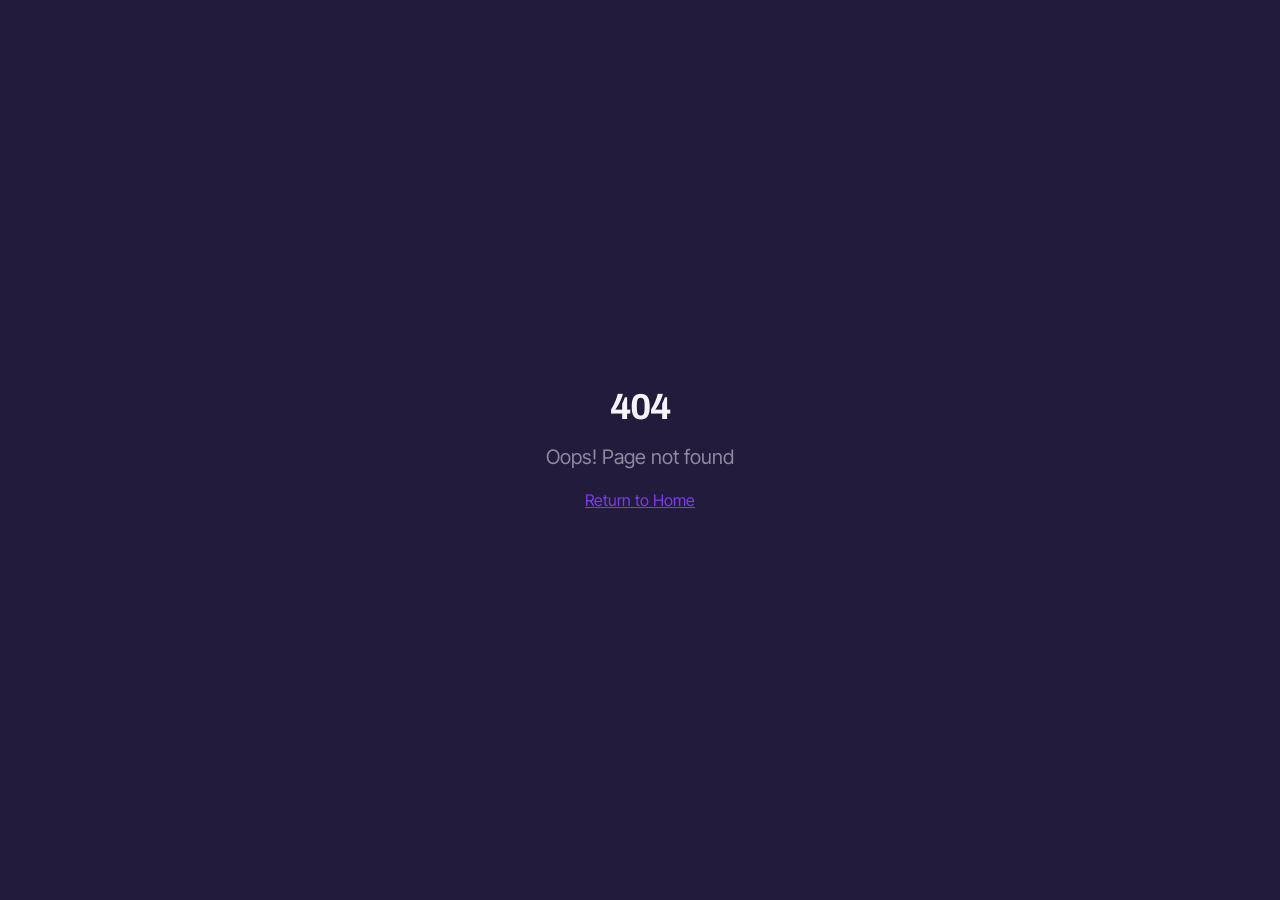
==== commit c9ad79e0: "SEO: target AI Consulting Atlanta GA, title/meta/geo/JSON-LD, noscript content, sitemap.xml, robots;" ====
--- a/about/index.html
+++ b/about/index.html
@@ -8,10 +8,16 @@
     <link rel="icon" type="image/png" href="/synapse-icon.png" />
     <link rel="apple-touch-icon" href="/apple-touch-icon.png" />
 
+    <!-- Fonts: Archivo (display) + Inter Tight (body) + JetBrains Mono -->
+    <link rel="preconnect" href="https://fonts.googleapis.com" />
+    <link rel="preconnect" href="https://fonts.gstatic.com" crossorigin />
+    <link rel="preload" as="style" href="https://fonts.googleapis.com/css2?family=Archivo:wght@600;700;800;900&family=Inter+Tight:wght@400;500;600;700&family=JetBrains+Mono:wght@400;500;600&display=swap" />
+    <link rel="stylesheet" href="https://fonts.googleapis.com/css2?family=Archivo:wght@600;700;800;900&family=Inter+Tight:wght@400;500;600;700&family=JetBrains+Mono:wght@400;500;600&display=swap" />
+
     <title>AI Consulting in Atlanta, GA | Adova Synapse Fractional AI Officer</title>
-    <meta name="description" content="Atlanta's AI consulting firm for mid-market companies. Adova Synapse embeds as your Fractional AI Officer to audit, build, and run your AI systems on a monthly retainer. CTO-level AI leadership without the $200K hire. Serving Atlanta and Georgia." />
+    <meta name="description" content="Atlanta's AI consulting firm for the trades and growing companies. Adova Synapse embeds as your Fractional AI Officer to audit, build, and run your AI systems on a monthly retainer. CTO-level AI leadership without the $200K hire. Serving Atlanta and Georgia." />
     <meta name="author" content="Adova Synapse" />
-    <meta name="keywords" content="AI consulting Atlanta, AI consultant Georgia, AI consulting GA, fractional AI officer, AI consulting firm Atlanta, AI implementation Atlanta, AI automation Atlanta, business AI consultant, mid-market AI consulting" />
+    <meta name="keywords" content="AI consulting Atlanta, AI consultant Georgia, AI consulting GA, fractional AI officer, AI consulting firm Atlanta, AI implementation Atlanta, AI automation Atlanta, business AI consultant, AI for contractors, AI consulting for trades businesses" />
     <link rel="canonical" href="https://synapse.adovadigital.com/" />
     <meta name="robots" content="index, follow, max-image-preview:large" />
 
@@ -23,14 +29,14 @@
 
     <meta property="og:site_name" content="Adova Synapse" />
     <meta property="og:title" content="AI Consulting in Atlanta, GA | Adova Synapse Fractional AI Officer" />
-    <meta property="og:description" content="Atlanta's AI consulting firm for mid-market companies. We embed as your Fractional AI Officer and run your AI stack on a monthly retainer. CTO-level AI without the $200K hire." />
+    <meta property="og:description" content="Atlanta's AI consulting firm for the trades and growing companies. We embed as your Fractional AI Officer and run your AI stack on a monthly retainer. CTO-level AI without the $200K hire." />
     <meta property="og:type" content="website" />
     <meta property="og:url" content="https://synapse.adovadigital.com/" />
     <meta property="og:image" content="https://synapse.adovadigital.com/og-image.png" />
 
     <meta name="twitter:card" content="summary_large_image" />
     <meta name="twitter:title" content="AI Consulting in Atlanta, GA | Adova Synapse" />
-    <meta name="twitter:description" content="Atlanta's AI consulting firm for mid-market companies. Fractional AI Officer on a monthly retainer, CTO-level AI without the $200K hire." />
+    <meta name="twitter:description" content="Atlanta's AI consulting firm for the trades and growing companies. Fractional AI Officer on a monthly retainer, CTO-level AI without the $200K hire." />
     <meta name="twitter:image" content="https://synapse.adovadigital.com/og-image.png" />
 
     <!-- Organization + LocalBusiness structured data (static, crawler-visible) -->
@@ -40,7 +46,7 @@
       "@type": "ProfessionalService",
       "name": "Adova Synapse",
       "alternateName": "Adova Synapse AI Consulting",
-      "description": "AI consulting firm in Atlanta, GA. Fractional AI Officer services for mid-market companies, AI strategy, implementation, automation, and ongoing management on a monthly retainer.",
+      "description": "AI consulting firm in Atlanta, GA. Fractional AI Officer services for trades businesses and growing companies, AI strategy, implementation, automation, and ongoing management on a monthly retainer.",
       "url": "https://synapse.adovadigital.com",
       "telephone": "+1-404-445-1257",
       "email": "info@adovadigital.com",
@@ -56,8 +62,11 @@
       "parentOrganization": { "@type": "Organization", "name": "Adova Digital" }
     }
     </script>
-    <script type="module" crossorigin src="/assets/index-DIOKXKWE.js"></script>
-    <link rel="stylesheet" crossorigin href="/assets/index-D-HmX0uE.css">
+    <!-- Cloudflare Web Analytics (privacy-first, no cookie banner) -->
+    <script defer src='https://static.cloudflareinsights.com/beacon.min.js' data-cf-beacon='{"token": "230f6e2621fb4e8f9fb348a0d7acc2ed"}'></script>
+    <!-- End Cloudflare Web Analytics -->
+    <script type="module" crossorigin src="/assets/index-CGRq9pfT.js"></script>
+    <link rel="stylesheet" crossorigin href="/assets/index-BR3rLAEh.css">
   </head>
 
   <body>
@@ -68,7 +77,7 @@
     <noscript>
       <div>
         <h1>AI Consulting in Atlanta, GA | Adova Synapse</h1>
-        <p>Adova Synapse is an AI consulting firm in Atlanta, Georgia serving mid-market
+        <p>Adova Synapse is an AI consulting firm in Atlanta, Georgia serving trades businesses and growing
         companies ($5M-$50M revenue, 50-500 employees). We act as your Fractional AI Officer:
         we audit your current AI and automation, fix what's broken, build what's missing, and
         run it month over month, giving you CTO-level AI leadership without a $200K executive hire.</p>
--- a/assets/index-BR3rLAEh.css
+++ b/assets/index-BR3rLAEh.css
@@ -0,0 +1 @@
+@import"https://fonts.googleapis.com/css2?family=Archivo:wght@600;700;800;900&family=Inter+Tight:wght@400;500;600;700&family=JetBrains+Mono:wght@400;500;600&display=swap";*,:before,:after{--tw-border-spacing-x: 0;--tw-border-spacing-y: 0;--tw-translate-x: 0;--tw-translate-y: 0;--tw-rotate: 0;--tw-skew-x: 0;--tw-skew-y: 0;--tw-scale-x: 1;--tw-scale-y: 1;--tw-pan-x: ;--tw-pan-y: ;--tw-pinch-zoom: ;--tw-scroll-snap-strictness: proximity;--tw-gradient-from-position: ;--tw-gradient-via-position: ;--tw-gradient-to-position: ;--tw-ordinal: ;--tw-slashed-zero: ;--tw-numeric-figure: ;--tw-numeric-spacing: ;--tw-numeric-fraction: ;--tw-ring-inset: ;--tw-ring-offset-width: 0px;--tw-ring-offset-color: #fff;--tw-ring-color: rgb(59 130 246 / .5);--tw-ring-offset-shadow: 0 0 #0000;--tw-ring-shadow: 0 0 #0000;--tw-shadow: 0 0 #0000;--tw-shadow-colored: 0 0 #0000;--tw-blur: ;--tw-brightness: ;--tw-contrast: ;--tw-grayscale: ;--tw-hue-rotate: ;--tw-invert: ;--tw-saturate: ;--tw-sepia: ;--tw-drop-shadow: ;--tw-backdrop-blur: ;--tw-backdrop-brightness: ;--tw-backdrop-contrast: ;--tw-backdrop-grayscale: ;--tw-backdrop-hue-rotate: ;--tw-backdrop-invert: ;--tw-backdrop-opacity: ;--tw-backdrop-saturate: ;--tw-backdrop-sepia: ;--tw-contain-size: ;--tw-contain-layout: ;--tw-contain-paint: ;--tw-contain-style: }::backdrop{--tw-border-spacing-x: 0;--tw-border-spacing-y: 0;--tw-translate-x: 0;--tw-translate-y: 0;--tw-rotate: 0;--tw-skew-x: 0;--tw-skew-y: 0;--tw-scale-x: 1;--tw-scale-y: 1;--tw-pan-x: ;--tw-pan-y: ;--tw-pinch-zoom: ;--tw-scroll-snap-strictness: proximity;--tw-gradient-from-position: ;--tw-gradient-via-position: ;--tw-gradient-to-position: ;--tw-ordinal: ;--tw-slashed-zero: ;--tw-numeric-figure: ;--tw-numeric-spacing: ;--tw-numeric-fraction: ;--tw-ring-inset: ;--tw-ring-offset-width: 0px;--tw-ring-offset-color: #fff;--tw-ring-color: rgb(59 130 246 / .5);--tw-ring-offset-shadow: 0 0 #0000;--tw-ring-shadow: 0 0 #0000;--tw-shadow: 0 0 #0000;--tw-shadow-colored: 0 0 #0000;--tw-blur: ;--tw-brightness: ;--tw-contrast: ;--tw-grayscale: ;--tw-hue-rotate: ;--tw-invert: ;--tw-saturate: ;--tw-sepia: ;--tw-drop-shadow: ;--tw-backdrop-blur: ;--tw-backdrop-brightness: ;--tw-backdrop-contrast: ;--tw-backdrop-grayscale: ;--tw-backdrop-hue-rotate: ;--tw-backdrop-invert: ;--tw-backdrop-opacity: ;--tw-backdrop-saturate: ;--tw-backdrop-sepia: ;--tw-contain-size: ;--tw-contain-layout: ;--tw-contain-paint: ;--tw-contain-style: }*,:before,:after{box-sizing:border-box;border-width:0;border-style:solid;border-color:#e5e7eb}:before,:after{--tw-content: ""}html,:host{line-height:1.5;-webkit-text-size-adjust:100%;-moz-tab-size:4;-o-tab-size:4;tab-size:4;font-family:ui-sans-serif,system-ui,sans-serif,"Apple Color Emoji","Segoe UI Emoji",Segoe UI Symbol,"Noto Color Emoji";font-feature-settings:normal;font-variation-settings:normal;-webkit-tap-highlight-color:transparent}body{margin:0;line-height:inherit}hr{height:0;color:inherit;border-top-width:1px}abbr:where([title]){-webkit-text-decoration:underline dotted;text-decoration:underline dotted}h1,h2,h3,h4,h5,h6{font-size:inherit;font-weight:inherit}a{color:inherit;text-decoration:inherit}b,strong{font-weight:bolder}code,kbd,samp,pre{font-family:JetBrains Mono,ui-monospace,monospace;font-feature-settings:normal;font-variation-settings:normal;font-size:1em}small{font-size:80%}sub,sup{font-size:75%;line-height:0;position:relative;vertical-align:baseline}sub{bottom:-.25em}sup{top:-.5em}table{text-indent:0;border-color:inherit;border-collapse:collapse}button,input,optgroup,select,textarea{font-family:inherit;font-feature-settings:inherit;font-variation-settings:inherit;font-size:100%;font-weight:inherit;line-height:inherit;letter-spacing:inherit;color:inherit;margin:0;padding:0}button,select{text-transform:none}button,input:where([type=button]),input:where([type=reset]),input:where([type=submit]){-webkit-appearance:button;background-color:transparent;background-image:none}:-moz-focusring{outline:auto}:-moz-ui-invalid{box-shadow:none}progress{vertical-align:baseline}::-webkit-inner-spin-button,::-webkit-outer-spin-button{height:auto}[type=search]{-webkit-appearance:textfield;outline-offset:-2px}::-webkit-search-decoration{-webkit-appearance:none}::-webkit-file-upload-button{-webkit-appearance:button;font:inherit}summary{display:list-item}blockquote,dl,dd,h1,h2,h3,h4,h5,h6,hr,figure,p,pre{margin:0}fieldset{margin:0;padding:0}legend{padding:0}ol,ul,menu{list-style:none;margin:0;padding:0}dialog{padding:0}textarea{resize:vertical}input::-moz-placeholder,textarea::-moz-placeholder{opacity:1;color:#9ca3af}input::placeholder,textarea::placeholder{opacity:1;color:#9ca3af}button,[role=button]{cursor:pointer}:disabled{cursor:default}img,svg,video,canvas,audio,iframe,embed,object{display:block;vertical-align:middle}img,video{max-width:100%;height:auto}[hidden]:where(:not([hidden=until-found])){display:none}:root{--ink: #0F0B1F;--paper: #F5F3FA;--line: #2D2547;--violet: #7C3AED;--lilac: #A78BFA;--signal: #3DD68C;--steel: #8E8AA0;--background: 252 48% 8%;--foreground: 257 41% 97%;--card: 251 39% 14%;--card-foreground: 257 41% 97%;--popover: 251 39% 14%;--popover-foreground: 257 41% 97%;--primary: 262 83% 58%;--primary-foreground: 0 0% 100%;--secondary: 253 47% 11%;--secondary-foreground: 255 12% 82%;--muted: 253 38% 17%;--muted-foreground: 251 10% 58%;--accent: 255 92% 76%;--accent-foreground: 252 48% 8%;--destructive: 0 72% 51%;--destructive-foreground: 0 0% 100%;--border: 254 31% 21%;--input: 254 31% 21%;--ring: 255 92% 76%;--radius: .375rem;--sidebar-background: 252 48% 8%;--sidebar-foreground: 257 41% 97%;--sidebar-primary: 262 83% 58%;--sidebar-primary-foreground: 0 0% 100%;--sidebar-accent: 253 47% 11%;--sidebar-accent-foreground: 255 12% 82%;--sidebar-border: 254 31% 21%;--sidebar-ring: 255 92% 76%;--surface: 251 39% 14%;--surface-foreground: 255 25% 90%;--brand-blue: 262 83% 58%;--brand-purple: 255 92% 76%;--success: 152 63% 54%;--body-text: 255 20% 82%}*{border-color:hsl(var(--border))}html,body{max-width:100%;overflow-x:hidden}body{color:hsl(var(--foreground));font-family:Inter Tight,system-ui,sans-serif;font-weight:400;line-height:1.65;-webkit-font-smoothing:antialiased;-moz-osx-font-smoothing:grayscale;background-color:hsl(var(--background));background-image:linear-gradient(hsla(255,35%,55%,.05) 1px,transparent 1px),linear-gradient(90deg,hsla(255,35%,55%,.05) 1px,transparent 1px),linear-gradient(hsla(255,35%,55%,.09) 1px,transparent 1px),linear-gradient(90deg,hsla(255,35%,55%,.09) 1px,transparent 1px);background-size:24px 24px,24px 24px,120px 120px,120px 120px;background-position:-1px -1px,-1px -1px,-1px -1px,-1px -1px;background-attachment:fixed}h1,h2,h3,h4,h5,h6{font-family:Archivo,system-ui,sans-serif;letter-spacing:-.02em;font-weight:800}h1{letter-spacing:-.03em}h2{letter-spacing:-.02em}p{line-height:1.65}a,button{transition:color .2s ease,background-color .2s ease,border-color .2s ease,box-shadow .2s ease,transform .2s ease}img{border-radius:4px}:focus-visible{outline:2px solid hsl(var(--ring));outline-offset:2px;border-radius:2px}.container{width:100%;margin-right:auto;margin-left:auto;padding-right:1.5rem;padding-left:1.5rem}@media (min-width: 1200px){.container{max-width:1200px}}.prose{color:var(--tw-prose-body);max-width:65ch}.prose :where(p):not(:where([class~=not-prose],[class~=not-prose] *)){margin-top:1.25em;margin-bottom:1.25em}.prose :where([class~=lead]):not(:where([class~=not-prose],[class~=not-prose] *)){color:var(--tw-prose-lead);font-size:1.25em;line-height:1.6;margin-top:1.2em;margin-bottom:1.2em}.prose :where(a):not(:where([class~=not-prose],[class~=not-prose] *)){color:var(--tw-prose-links);text-decoration:underline;font-weight:500}.prose :where(strong):not(:where([class~=not-prose],[class~=not-prose] *)){color:var(--tw-prose-bold);font-weight:600}.prose :where(a strong):not(:where([class~=not-prose],[class~=not-prose] *)){color:inherit}.prose :where(blockquote strong):not(:where([class~=not-prose],[class~=not-prose] *)){color:inherit}.prose :where(thead th strong):not(:where([class~=not-prose],[class~=not-prose] *)){color:inherit}.prose :where(ol):not(:where([class~=not-prose],[class~=not-prose] *)){list-style-type:decimal;margin-top:1.25em;margin-bottom:1.25em;padding-inline-start:1.625em}.prose :where(ol[type=A]):not(:where([class~=not-prose],[class~=not-prose] *)){list-style-type:upper-alpha}.prose :where(ol[type=a]):not(:where([class~=not-prose],[class~=not-prose] *)){list-style-type:lower-alpha}.prose :where(ol[type=A s]):not(:where([class~=not-prose],[class~=not-prose] *)){list-style-type:upper-alpha}.prose :where(ol[type=a s]):not(:where([class~=not-prose],[class~=not-prose] *)){list-style-type:lower-alpha}.prose :where(ol[type=I]):not(:where([class~=not-prose],[class~=not-prose] *)){list-style-type:upper-roman}.prose :where(ol[type=i]):not(:where([class~=not-prose],[class~=not-prose] *)){list-style-type:lower-roman}.prose :where(ol[type=I s]):not(:where([class~=not-prose],[class~=not-prose] *)){list-style-type:upper-roman}.prose :where(ol[type=i s]):not(:where([class~=not-prose],[class~=not-prose] *)){list-style-type:lower-roman}.prose :where(ol[type="1"]):not(:where([class~=not-prose],[class~=not-prose] *)){list-style-type:decimal}.prose :where(ul):not(:where([class~=not-prose],[class~=not-prose] *)){list-style-type:disc;margin-top:1.25em;margin-bottom:1.25em;padding-inline-start:1.625em}.prose :where(ol>li):not(:where([class~=not-prose],[class~=not-prose] *))::marker{font-weight:400;color:var(--tw-prose-counters)}.prose :where(ul>li):not(:where([class~=not-prose],[class~=not-prose] *))::marker{color:var(--tw-prose-bullets)}.prose :where(dt):not(:where([class~=not-prose],[class~=not-prose] *)){color:var(--tw-prose-headings);font-weight:600;margin-top:1.25em}.prose :where(hr):not(:where([class~=not-prose],[class~=not-prose] *)){border-color:var(--tw-prose-hr);border-top-width:1px;margin-top:3em;margin-bottom:3em}.prose :where(blockquote):not(:where([class~=not-prose],[class~=not-prose] *)){font-weight:500;font-style:italic;color:var(--tw-prose-quotes);border-inline-start-width:.25rem;border-inline-start-color:var(--tw-prose-quote-borders);quotes:"“""”""‘""’";margin-top:1.6em;margin-bottom:1.6em;padding-inline-start:1em}.prose :where(blockquote p:first-of-type):not(:where([class~=not-prose],[class~=not-prose] *)):before{content:open-quote}.prose :where(blockquote p:last-of-type):not(:where([class~=not-prose],[class~=not-prose] *)):after{content:close-quote}.prose :where(h1):not(:where([class~=not-prose],[class~=not-prose] *)){color:var(--tw-prose-headings);font-weight:800;font-size:2.25em;margin-top:0;margin-bottom:.8888889em;line-height:1.1111111}.prose :where(h1 strong):not(:where([class~=not-prose],[class~=not-prose] *)){font-weight:900;color:inherit}.prose :where(h2):not(:where([class~=not-prose],[class~=not-prose] *)){color:var(--tw-prose-headings);font-weight:700;font-size:1.5em;margin-top:2em;margin-bottom:1em;line-height:1.3333333}.prose :where(h2 strong):not(:where([class~=not-prose],[class~=not-prose] *)){font-weight:800;color:inherit}.prose :where(h3):not(:where([class~=not-prose],[class~=not-prose] *)){color:var(--tw-prose-headings);font-weight:600;font-size:1.25em;margin-top:1.6em;margin-bottom:.6em;line-height:1.6}.prose :where(h3 strong):not(:where([class~=not-prose],[class~=not-prose] *)){font-weight:700;color:inherit}.prose :where(h4):not(:where([class~=not-prose],[class~=not-prose] *)){color:var(--tw-prose-headings);font-weight:600;margin-top:1.5em;margin-bottom:.5em;line-height:1.5}.prose :where(h4 strong):not(:where([class~=not-prose],[class~=not-prose] *)){font-weight:700;color:inherit}.prose :where(img):not(:where([class~=not-prose],[class~=not-prose] *)){margin-top:2em;margin-bottom:2em}.prose :where(picture):not(:where([class~=not-prose],[class~=not-prose] *)){display:block;margin-top:2em;margin-bottom:2em}.prose :where(video):not(:where([class~=not-prose],[class~=not-prose] *)){margin-top:2em;margin-bottom:2em}.prose :where(kbd):not(:where([class~=not-prose],[class~=not-prose] *)){font-weight:500;font-family:inherit;color:var(--tw-prose-kbd);box-shadow:0 0 0 1px var(--tw-prose-kbd-shadows),0 3px 0 var(--tw-prose-kbd-shadows);font-size:.875em;border-radius:.3125rem;padding-top:.1875em;padding-inline-end:.375em;padding-bottom:.1875em;padding-inline-start:.375em}.prose :where(code):not(:where([class~=not-prose],[class~=not-prose] *)){color:var(--tw-prose-code);font-weight:600;font-size:.875em}.prose :where(code):not(:where([class~=not-prose],[class~=not-prose] *)):before{content:"`"}.prose :where(code):not(:where([class~=not-prose],[class~=not-prose] *)):after{content:"`"}.prose :where(a code):not(:where([class~=not-prose],[class~=not-prose] *)){color:inherit}.prose :where(h1 code):not(:where([class~=not-prose],[class~=not-prose] *)){color:inherit}.prose :where(h2 code):not(:where([class~=not-prose],[class~=not-prose] *)){color:inherit;font-size:.875em}.prose :where(h3 code):not(:where([class~=not-prose],[class~=not-prose] *)){color:inherit;font-size:.9em}.prose :where(h4 code):not(:where([class~=not-prose],[class~=not-prose] *)){color:inherit}.prose :where(blockquote code):not(:where([class~=not-prose],[class~=not-prose] *)){color:inherit}.prose :where(thead th code):not(:where([class~=not-prose],[class~=not-prose] *)){color:inherit}.prose :where(pre):not(:where([class~=not-prose],[class~=not-prose] *)){color:var(--tw-prose-pre-code);background-color:var(--tw-prose-pre-bg);overflow-x:auto;font-weight:400;font-size:.875em;line-height:1.7142857;margin-top:1.7142857em;margin-bottom:1.7142857em;border-radius:.375rem;padding-top:.8571429em;padding-inline-end:1.1428571em;padding-bottom:.8571429em;padding-inline-start:1.1428571em}.prose :where(pre code):not(:where([class~=not-prose],[class~=not-prose] *)){background-color:transparent;border-width:0;border-radius:0;padding:0;font-weight:inherit;color:inherit;font-size:inherit;font-family:inherit;line-height:inherit}.prose :where(pre code):not(:where([class~=not-prose],[class~=not-prose] *)):before{content:none}.prose :where(pre code):not(:where([class~=not-prose],[class~=not-prose] *)):after{content:none}.prose :where(table):not(:where([class~=not-prose],[class~=not-prose] *)){width:100%;table-layout:auto;margin-top:2em;margin-bottom:2em;font-size:.875em;line-height:1.7142857}.prose :where(thead):not(:where([class~=not-prose],[class~=not-prose] *)){border-bottom-width:1px;border-bottom-color:var(--tw-prose-th-borders)}.prose :where(thead th):not(:where([class~=not-prose],[class~=not-prose] *)){color:var(--tw-prose-headings);font-weight:600;vertical-align:bottom;padding-inline-end:.5714286em;padding-bottom:.5714286em;padding-inline-start:.5714286em}.prose :where(tbody tr):not(:where([class~=not-prose],[class~=not-prose] *)){border-bottom-width:1px;border-bottom-color:var(--tw-prose-td-borders)}.prose :where(tbody tr:last-child):not(:where([class~=not-prose],[class~=not-prose] *)){border-bottom-width:0}.prose :where(tbody td):not(:where([class~=not-prose],[class~=not-prose] *)){vertical-align:baseline}.prose :where(tfoot):not(:where([class~=not-prose],[class~=not-prose] *)){border-top-width:1px;border-top-color:var(--tw-prose-th-borders)}.prose :where(tfoot td):not(:where([class~=not-prose],[class~=not-prose] *)){vertical-align:top}.prose :where(th,td):not(:where([class~=not-prose],[class~=not-prose] *)){text-align:start}.prose :where(figure>*):not(:where([class~=not-prose],[class~=not-prose] *)){margin-top:0;margin-bottom:0}.prose :where(figcaption):not(:where([class~=not-prose],[class~=not-prose] *)){color:var(--tw-prose-captions);font-size:.875em;line-height:1.4285714;margin-top:.8571429em}.prose{--tw-prose-body: #374151;--tw-prose-headings: #111827;--tw-prose-lead: #4b5563;--tw-prose-links: #111827;--tw-prose-bold: #111827;--tw-prose-counters: #6b7280;--tw-prose-bullets: #d1d5db;--tw-prose-hr: #e5e7eb;--tw-prose-quotes: #111827;--tw-prose-quote-borders: #e5e7eb;--tw-prose-captions: #6b7280;--tw-prose-kbd: #111827;--tw-prose-kbd-shadows: rgb(17 24 39 / 10%);--tw-prose-code: #111827;--tw-prose-pre-code: #e5e7eb;--tw-prose-pre-bg: #1f2937;--tw-prose-th-borders: #d1d5db;--tw-prose-td-borders: #e5e7eb;--tw-prose-invert-body: #d1d5db;--tw-prose-invert-headings: #fff;--tw-prose-invert-lead: #9ca3af;--tw-prose-invert-links: #fff;--tw-prose-invert-bold: #fff;--tw-prose-invert-counters: #9ca3af;--tw-prose-invert-bullets: #4b5563;--tw-prose-invert-hr: #374151;--tw-prose-invert-quotes: #f3f4f6;--tw-prose-invert-quote-borders: #374151;--tw-prose-invert-captions: #9ca3af;--tw-prose-invert-kbd: #fff;--tw-prose-invert-kbd-shadows: rgb(255 255 255 / 10%);--tw-prose-invert-code: #fff;--tw-prose-invert-pre-code: #d1d5db;--tw-prose-invert-pre-bg: rgb(0 0 0 / 50%);--tw-prose-invert-th-borders: #4b5563;--tw-prose-invert-td-borders: #374151;font-size:1rem;line-height:1.75}.prose :where(picture>img):not(:where([class~=not-prose],[class~=not-prose] *)){margin-top:0;margin-bottom:0}.prose :where(li):not(:where([class~=not-prose],[class~=not-prose] *)){margin-top:.5em;margin-bottom:.5em}.prose :where(ol>li):not(:where([class~=not-prose],[class~=not-prose] *)){padding-inline-start:.375em}.prose :where(ul>li):not(:where([class~=not-prose],[class~=not-prose] *)){padding-inline-start:.375em}.prose :where(.prose>ul>li p):not(:where([class~=not-prose],[class~=not-prose] *)){margin-top:.75em;margin-bottom:.75em}.prose :where(.prose>ul>li>p:first-child):not(:where([class~=not-prose],[class~=not-prose] *)){margin-top:1.25em}.prose :where(.prose>ul>li>p:last-child):not(:where([class~=not-prose],[class~=not-prose] *)){margin-bottom:1.25em}.prose :where(.prose>ol>li>p:first-child):not(:where([class~=not-prose],[class~=not-prose] *)){margin-top:1.25em}.prose :where(.prose>ol>li>p:last-child):not(:where([class~=not-prose],[class~=not-prose] *)){margin-bottom:1.25em}.prose :where(ul ul,ul ol,ol ul,ol ol):not(:where([class~=not-prose],[class~=not-prose] *)){margin-top:.75em;margin-bottom:.75em}.prose :where(dl):not(:where([class~=not-prose],[class~=not-prose] *)){margin-top:1.25em;margin-bottom:1.25em}.prose :where(dd):not(:where([class~=not-prose],[class~=not-prose] *)){margin-top:.5em;padding-inline-start:1.625em}.prose :where(hr+*):not(:where([class~=not-prose],[class~=not-prose] *)){margin-top:0}.prose :where(h2+*):not(:where([class~=not-prose],[class~=not-prose] *)){margin-top:0}.prose :where(h3+*):not(:where([class~=not-prose],[class~=not-prose] *)){margin-top:0}.prose :where(h4+*):not(:where([class~=not-prose],[class~=not-prose] *)){margin-top:0}.prose :where(thead th:first-child):not(:where([class~=not-prose],[class~=not-prose] *)){padding-inline-start:0}.prose :where(thead th:last-child):not(:where([class~=not-prose],[class~=not-prose] *)){padding-inline-end:0}.prose :where(tbody td,tfoot td):not(:where([class~=not-prose],[class~=not-prose] *)){padding-top:.5714286em;padding-inline-end:.5714286em;padding-bottom:.5714286em;padding-inline-start:.5714286em}.prose :where(tbody td:first-child,tfoot td:first-child):not(:where([class~=not-prose],[class~=not-prose] *)){padding-inline-start:0}.prose :where(tbody td:last-child,tfoot td:last-child):not(:where([class~=not-prose],[class~=not-prose] *)){padding-inline-end:0}.prose :where(figure):not(:where([class~=not-prose],[class~=not-prose] *)){margin-top:2em;margin-bottom:2em}.prose :where(.prose>:first-child):not(:where([class~=not-prose],[class~=not-prose] *)){margin-top:0}.prose :where(.prose>:last-child):not(:where([class~=not-prose],[class~=not-prose] *)){margin-bottom:0}.prose-lg{font-size:1.125rem;line-height:1.7777778}.prose-lg :where(p):not(:where([class~=not-prose],[class~=not-prose] *)){margin-top:1.3333333em;margin-bottom:1.3333333em}.prose-lg :where([class~=lead]):not(:where([class~=not-prose],[class~=not-prose] *)){font-size:1.2222222em;line-height:1.4545455;margin-top:1.0909091em;margin-bottom:1.0909091em}.prose-lg :where(blockquote):not(:where([class~=not-prose],[class~=not-prose] *)){margin-top:1.6666667em;margin-bottom:1.6666667em;padding-inline-start:1em}.prose-lg :where(h1):not(:where([class~=not-prose],[class~=not-prose] *)){font-size:2.6666667em;margin-top:0;margin-bottom:.8333333em;line-height:1}.prose-lg :where(h2):not(:where([class~=not-prose],[class~=not-prose] *)){font-size:1.6666667em;margin-top:1.8666667em;margin-bottom:1.0666667em;line-height:1.3333333}.prose-lg :where(h3):not(:where([class~=not-prose],[class~=not-prose] *)){font-size:1.3333333em;margin-top:1.6666667em;margin-bottom:.6666667em;line-height:1.5}.prose-lg :where(h4):not(:where([class~=not-prose],[class~=not-prose] *)){margin-top:1.7777778em;margin-bottom:.4444444em;line-height:1.5555556}.prose-lg :where(img):not(:where([class~=not-prose],[class~=not-prose] *)){margin-top:1.7777778em;margin-bottom:1.7777778em}.prose-lg :where(picture):not(:where([class~=not-prose],[class~=not-prose] *)){margin-top:1.7777778em;margin-bottom:1.7777778em}.prose-lg :where(picture>img):not(:where([class~=not-prose],[class~=not-prose] *)){margin-top:0;margin-bottom:0}.prose-lg :where(video):not(:where([class~=not-prose],[class~=not-prose] *)){margin-top:1.7777778em;margin-bottom:1.7777778em}.prose-lg :where(kbd):not(:where([class~=not-prose],[class~=not-prose] *)){font-size:.8888889em;border-radius:.3125rem;padding-top:.2222222em;padding-inline-end:.4444444em;padding-bottom:.2222222em;padding-inline-start:.4444444em}.prose-lg :where(code):not(:where([class~=not-prose],[class~=not-prose] *)){font-size:.8888889em}.prose-lg :where(h2 code):not(:where([class~=not-prose],[class~=not-prose] *)){font-size:.8666667em}.prose-lg :where(h3 code):not(:where([class~=not-prose],[class~=not-prose] *)){font-size:.875em}.prose-lg :where(pre):not(:where([class~=not-prose],[class~=not-prose] *)){font-size:.8888889em;line-height:1.75;margin-top:2em;margin-bottom:2em;border-radius:.375rem;padding-top:1em;padding-inline-end:1.5em;padding-bottom:1em;padding-inline-start:1.5em}.prose-lg :where(ol):not(:where([class~=not-prose],[class~=not-prose] *)){margin-top:1.3333333em;margin-bottom:1.3333333em;padding-inline-start:1.5555556em}.prose-lg :where(ul):not(:where([class~=not-prose],[class~=not-prose] *)){margin-top:1.3333333em;margin-bottom:1.3333333em;padding-inline-start:1.5555556em}.prose-lg :where(li):not(:where([class~=not-prose],[class~=not-prose] *)){margin-top:.6666667em;margin-bottom:.6666667em}.prose-lg :where(ol>li):not(:where([class~=not-prose],[class~=not-prose] *)){padding-inline-start:.4444444em}.prose-lg :where(ul>li):not(:where([class~=not-prose],[class~=not-prose] *)){padding-inline-start:.4444444em}.prose-lg :where(.prose-lg>ul>li p):not(:where([class~=not-prose],[class~=not-prose] *)){margin-top:.8888889em;margin-bottom:.8888889em}.prose-lg :where(.prose-lg>ul>li>p:first-child):not(:where([class~=not-prose],[class~=not-prose] *)){margin-top:1.3333333em}.prose-lg :where(.prose-lg>ul>li>p:last-child):not(:where([class~=not-prose],[class~=not-prose] *)){margin-bottom:1.3333333em}.prose-lg :where(.prose-lg>ol>li>p:first-child):not(:where([class~=not-prose],[class~=not-prose] *)){margin-top:1.3333333em}.prose-lg :where(.prose-lg>ol>li>p:last-child):not(:where([class~=not-prose],[class~=not-prose] *)){margin-bottom:1.3333333em}.prose-lg :where(ul ul,ul ol,ol ul,ol ol):not(:where([class~=not-prose],[class~=not-prose] *)){margin-top:.8888889em;margin-bottom:.8888889em}.prose-lg :where(dl):not(:where([class~=not-prose],[class~=not-prose] *)){margin-top:1.3333333em;margin-bottom:1.3333333em}.prose-lg :where(dt):not(:where([class~=not-prose],[class~=not-prose] *)){margin-top:1.3333333em}.prose-lg :where(dd):not(:where([class~=not-prose],[class~=not-prose] *)){margin-top:.6666667em;padding-inline-start:1.5555556em}.prose-lg :where(hr):not(:where([class~=not-prose],[class~=not-prose] *)){margin-top:3.1111111em;margin-bottom:3.1111111em}.prose-lg :where(hr+*):not(:where([class~=not-prose],[class~=not-prose] *)){margin-top:0}.prose-lg :where(h2+*):not(:where([class~=not-prose],[class~=not-prose] *)){margin-top:0}.prose-lg :where(h3+*):not(:where([class~=not-prose],[class~=not-prose] *)){margin-top:0}.prose-lg :where(h4+*):not(:where([class~=not-prose],[class~=not-prose] *)){margin-top:0}.prose-lg :where(table):not(:where([class~=not-prose],[class~=not-prose] *)){font-size:.8888889em;line-height:1.5}.prose-lg :where(thead th):not(:where([class~=not-prose],[class~=not-prose] *)){padding-inline-end:.75em;padding-bottom:.75em;padding-inline-start:.75em}.prose-lg :where(thead th:first-child):not(:where([class~=not-prose],[class~=not-prose] *)){padding-inline-start:0}.prose-lg :where(thead th:last-child):not(:where([class~=not-prose],[class~=not-prose] *)){padding-inline-end:0}.prose-lg :where(tbody td,tfoot td):not(:where([class~=not-prose],[class~=not-prose] *)){padding-top:.75em;padding-inline-end:.75em;padding-bottom:.75em;padding-inline-start:.75em}.prose-lg :where(tbody td:first-child,tfoot td:first-child):not(:where([class~=not-prose],[class~=not-prose] *)){padding-inline-start:0}.prose-lg :where(tbody td:last-child,tfoot td:last-child):not(:where([class~=not-prose],[class~=not-prose] *)){padding-inline-end:0}.prose-lg :where(figure):not(:where([class~=not-prose],[class~=not-prose] *)){margin-top:1.7777778em;margin-bottom:1.7777778em}.prose-lg :where(figure>*):not(:where([class~=not-prose],[class~=not-prose] *)){margin-top:0;margin-bottom:0}.prose-lg :where(figcaption):not(:where([class~=not-prose],[class~=not-prose] *)){font-size:.8888889em;line-height:1.5;margin-top:1em}.prose-lg :where(.prose-lg>:first-child):not(:where([class~=not-prose],[class~=not-prose] *)){margin-top:0}.prose-lg :where(.prose-lg>:last-child):not(:where([class~=not-prose],[class~=not-prose] *)){margin-bottom:0}.prose-invert{--tw-prose-body: var(--tw-prose-invert-body);--tw-prose-headings: var(--tw-prose-invert-headings);--tw-prose-lead: var(--tw-prose-invert-lead);--tw-prose-links: var(--tw-prose-invert-links);--tw-prose-bold: var(--tw-prose-invert-bold);--tw-prose-counters: var(--tw-prose-invert-counters);--tw-prose-bullets: var(--tw-prose-invert-bullets);--tw-prose-hr: var(--tw-prose-invert-hr);--tw-prose-quotes: var(--tw-prose-invert-quotes);--tw-prose-quote-borders: var(--tw-prose-invert-quote-borders);--tw-prose-captions: var(--tw-prose-invert-captions);--tw-prose-kbd: var(--tw-prose-invert-kbd);--tw-prose-kbd-shadows: var(--tw-prose-invert-kbd-shadows);--tw-prose-code: var(--tw-prose-invert-code);--tw-prose-pre-code: var(--tw-prose-invert-pre-code);--tw-prose-pre-bg: var(--tw-prose-invert-pre-bg);--tw-prose-th-borders: var(--tw-prose-invert-th-borders);--tw-prose-td-borders: var(--tw-prose-invert-td-borders)}.sr-only{position:absolute;width:1px;height:1px;padding:0;margin:-1px;overflow:hidden;clip:rect(0,0,0,0);white-space:nowrap;border-width:0}.pointer-events-none{pointer-events:none}.pointer-events-auto{pointer-events:auto}.visible{visibility:visible}.invisible{visibility:hidden}.static{position:static}.fixed{position:fixed}.absolute{position:absolute}.relative{position:relative}.inset-0{top:0;right:0;bottom:0;left:0}.inset-x-0{left:0;right:0}.inset-y-0{top:0;bottom:0}.-bottom-12{bottom:-3rem}.-left-12{left:-3rem}.-right-12{right:-3rem}.-top-12{top:-3rem}.-top-3{top:-.75rem}.-top-40{top:-10rem}.bottom-0{bottom:0}.bottom-8{bottom:2rem}.left-0{left:0}.left-1{left:.25rem}.left-1\/2{left:50%}.left-2{left:.5rem}.left-3{left:.75rem}.left-\[50\%\]{left:50%}.right-0{right:0}.right-1{right:.25rem}.right-2{right:.5rem}.right-3{right:.75rem}.right-4{right:1rem}.top-0{top:0}.top-1\.5{top:.375rem}.top-1\/2{top:50%}.top-2{top:.5rem}.top-3{top:.75rem}.top-3\.5{top:.875rem}.top-4{top:1rem}.top-8{top:2rem}.top-\[1px\]{top:1px}.top-\[4\.6rem\]{top:4.6rem}.top-\[50\%\]{top:50%}.top-\[60\%\]{top:60%}.top-full{top:100%}.-z-10{z-index:-10}.z-10{z-index:10}.z-20{z-index:20}.z-30{z-index:30}.z-40{z-index:40}.z-50{z-index:50}.z-\[100\]{z-index:100}.z-\[1\]{z-index:1}.col-span-2{grid-column:span 2 / span 2}.-mx-1{margin-left:-.25rem;margin-right:-.25rem}.mx-2{margin-left:.5rem;margin-right:.5rem}.mx-3\.5{margin-left:.875rem;margin-right:.875rem}.mx-auto{margin-left:auto;margin-right:auto}.my-1{margin-top:.25rem;margin-bottom:.25rem}.my-12{margin-top:3rem;margin-bottom:3rem}.-ml-4{margin-left:-1rem}.-mt-0\.5{margin-top:-.125rem}.-mt-4{margin-top:-1rem}.mb-1{margin-bottom:.25rem}.mb-1\.5{margin-bottom:.375rem}.mb-10{margin-bottom:2.5rem}.mb-12{margin-bottom:3rem}.mb-14{margin-bottom:3.5rem}.mb-2{margin-bottom:.5rem}.mb-3{margin-bottom:.75rem}.mb-4{margin-bottom:1rem}.mb-5{margin-bottom:1.25rem}.mb-6{margin-bottom:1.5rem}.mb-7{margin-bottom:1.75rem}.mb-8{margin-bottom:2rem}.mb-9{margin-bottom:2.25rem}.ml-1{margin-left:.25rem}.ml-1\.5{margin-left:.375rem}.ml-2{margin-left:.5rem}.ml-auto{margin-left:auto}.mr-1\.5{margin-right:.375rem}.mr-2{margin-right:.5rem}.mt-0\.5{margin-top:.125rem}.mt-1{margin-top:.25rem}.mt-1\.5{margin-top:.375rem}.mt-10{margin-top:2.5rem}.mt-12{margin-top:3rem}.mt-16{margin-top:4rem}.mt-2{margin-top:.5rem}.mt-3{margin-top:.75rem}.mt-4{margin-top:1rem}.mt-5{margin-top:1.25rem}.mt-6{margin-top:1.5rem}.mt-7{margin-top:1.75rem}.mt-8{margin-top:2rem}.mt-auto{margin-top:auto}.line-clamp-2{overflow:hidden;display:-webkit-box;-webkit-box-orient:vertical;-webkit-line-clamp:2}.line-clamp-3{overflow:hidden;display:-webkit-box;-webkit-box-orient:vertical;-webkit-line-clamp:3}.block{display:block}.inline-block{display:inline-block}.inline{display:inline}.flex{display:flex}.inline-flex{display:inline-flex}.table{display:table}.grid{display:grid}.hidden{display:none}.aspect-square{aspect-ratio:1 / 1}.aspect-video{aspect-ratio:16 / 9}.size-4{width:1rem;height:1rem}.h-0\.5{height:.125rem}.h-1\.5{height:.375rem}.h-10{height:2.5rem}.h-11{height:2.75rem}.h-12{height:3rem}.h-14{height:3.5rem}.h-16{height:4rem}.h-2{height:.5rem}.h-2\.5{height:.625rem}.h-3{height:.75rem}.h-3\.5{height:.875rem}.h-4{height:1rem}.h-5{height:1.25rem}.h-6{height:1.5rem}.h-7{height:1.75rem}.h-8{height:2rem}.h-9{height:2.25rem}.h-\[1px\]{height:1px}.h-\[42rem\]{height:42rem}.h-\[92vh\]{height:92vh}.h-\[var\(--radix-navigation-menu-viewport-height\)\]{height:var(--radix-navigation-menu-viewport-height)}.h-\[var\(--radix-select-trigger-height\)\]{height:var(--radix-select-trigger-height)}.h-auto{height:auto}.h-full{height:100%}.h-px{height:1px}.h-svh{height:100svh}.max-h-96{max-height:24rem}.max-h-\[300px\]{max-height:300px}.max-h-screen{max-height:100vh}.min-h-0{min-height:0px}.min-h-28{min-height:7rem}.min-h-\[380px\]{min-height:380px}.min-h-\[80px\]{min-height:80px}.min-h-screen{min-height:100vh}.min-h-svh{min-height:100svh}.w-1\.5{width:.375rem}.w-10{width:2.5rem}.w-11{width:2.75rem}.w-12{width:3rem}.w-14{width:3.5rem}.w-2{width:.5rem}.w-2\.5{width:.625rem}.w-3{width:.75rem}.w-3\.5{width:.875rem}.w-3\/4{width:75%}.w-4{width:1rem}.w-5{width:1.25rem}.w-6{width:1.5rem}.w-64{width:16rem}.w-7{width:1.75rem}.w-72{width:18rem}.w-8{width:2rem}.w-9{width:2.25rem}.w-\[--sidebar-width\]{width:var(--sidebar-width)}.w-\[1px\]{width:1px}.w-\[42rem\]{width:42rem}.w-auto{width:auto}.w-fit{width:-moz-fit-content;width:fit-content}.w-full{width:100%}.w-max{width:-moz-max-content;width:max-content}.w-px{width:1px}.min-w-0{min-width:0px}.min-w-5{min-width:1.25rem}.min-w-\[12rem\]{min-width:12rem}.min-w-\[8rem\]{min-width:8rem}.min-w-\[var\(--radix-select-trigger-width\)\]{min-width:var(--radix-select-trigger-width)}.max-w-2xl{max-width:42rem}.max-w-3xl{max-width:48rem}.max-w-4xl{max-width:56rem}.max-w-5xl{max-width:64rem}.max-w-6xl{max-width:72rem}.max-w-\[--skeleton-width\]{max-width:var(--skeleton-width)}.max-w-\[280px\]{max-width:280px}.max-w-\[82\%\]{max-width:82%}.max-w-\[92vw\]{max-width:92vw}.max-w-lg{max-width:32rem}.max-w-max{max-width:-moz-max-content;max-width:max-content}.max-w-md{max-width:28rem}.max-w-none{max-width:none}.max-w-sm{max-width:24rem}.max-w-xl{max-width:36rem}.max-w-xs{max-width:20rem}.flex-1{flex:1 1 0%}.flex-shrink-0,.shrink-0{flex-shrink:0}.grow{flex-grow:1}.grow-0{flex-grow:0}.basis-full{flex-basis:100%}.caption-bottom{caption-side:bottom}.border-collapse{border-collapse:collapse}.-translate-x-1\/2{--tw-translate-x: -50%;transform:translate(var(--tw-translate-x),var(--tw-translate-y)) rotate(var(--tw-rotate)) skew(var(--tw-skew-x)) skewY(var(--tw-skew-y)) scaleX(var(--tw-scale-x)) scaleY(var(--tw-scale-y))}.-translate-x-px{--tw-translate-x: -1px;transform:translate(var(--tw-translate-x),var(--tw-translate-y)) rotate(var(--tw-rotate)) skew(var(--tw-skew-x)) skewY(var(--tw-skew-y)) scaleX(var(--tw-scale-x)) scaleY(var(--tw-scale-y))}.-translate-y-1\/2{--tw-translate-y: -50%;transform:translate(var(--tw-translate-x),var(--tw-translate-y)) rotate(var(--tw-rotate)) skew(var(--tw-skew-x)) skewY(var(--tw-skew-y)) scaleX(var(--tw-scale-x)) scaleY(var(--tw-scale-y))}.translate-x-\[-50\%\]{--tw-translate-x: -50%;transform:translate(var(--tw-translate-x),var(--tw-translate-y)) rotate(var(--tw-rotate)) skew(var(--tw-skew-x)) skewY(var(--tw-skew-y)) scaleX(var(--tw-scale-x)) scaleY(var(--tw-scale-y))}.translate-x-px{--tw-translate-x: 1px;transform:translate(var(--tw-translate-x),var(--tw-translate-y)) rotate(var(--tw-rotate)) skew(var(--tw-skew-x)) skewY(var(--tw-skew-y)) scaleX(var(--tw-scale-x)) scaleY(var(--tw-scale-y))}.translate-y-0{--tw-translate-y: 0px;transform:translate(var(--tw-translate-x),var(--tw-translate-y)) rotate(var(--tw-rotate)) skew(var(--tw-skew-x)) skewY(var(--tw-skew-y)) scaleX(var(--tw-scale-x)) scaleY(var(--tw-scale-y))}.translate-y-6{--tw-translate-y: 1.5rem;transform:translate(var(--tw-translate-x),var(--tw-translate-y)) rotate(var(--tw-rotate)) skew(var(--tw-skew-x)) skewY(var(--tw-skew-y)) scaleX(var(--tw-scale-x)) scaleY(var(--tw-scale-y))}.translate-y-8{--tw-translate-y: 2rem;transform:translate(var(--tw-translate-x),var(--tw-translate-y)) rotate(var(--tw-rotate)) skew(var(--tw-skew-x)) skewY(var(--tw-skew-y)) scaleX(var(--tw-scale-x)) scaleY(var(--tw-scale-y))}.translate-y-\[-50\%\]{--tw-translate-y: -50%;transform:translate(var(--tw-translate-x),var(--tw-translate-y)) rotate(var(--tw-rotate)) skew(var(--tw-skew-x)) skewY(var(--tw-skew-y)) scaleX(var(--tw-scale-x)) scaleY(var(--tw-scale-y))}.rotate-45{--tw-rotate: 45deg;transform:translate(var(--tw-translate-x),var(--tw-translate-y)) rotate(var(--tw-rotate)) skew(var(--tw-skew-x)) skewY(var(--tw-skew-y)) scaleX(var(--tw-scale-x)) scaleY(var(--tw-scale-y))}.rotate-90{--tw-rotate: 90deg;transform:translate(var(--tw-translate-x),var(--tw-translate-y)) rotate(var(--tw-rotate)) skew(var(--tw-skew-x)) skewY(var(--tw-skew-y)) scaleX(var(--tw-scale-x)) scaleY(var(--tw-scale-y))}.transform{transform:translate(var(--tw-translate-x),var(--tw-translate-y)) rotate(var(--tw-rotate)) skew(var(--tw-skew-x)) skewY(var(--tw-skew-y)) scaleX(var(--tw-scale-x)) scaleY(var(--tw-scale-y))}@keyframes fade-in{0%{opacity:0;transform:translateY(10px)}to{opacity:1;transform:translateY(0)}}.animate-fade-in{animation:fade-in .6s cubic-bezier(.22,1,.36,1) both}@keyframes pulse{50%{opacity:.5}}.animate-pulse{animation:pulse 2s cubic-bezier(.4,0,.6,1) infinite}@keyframes spin{to{transform:rotate(360deg)}}.animate-spin{animation:spin 1s linear infinite}.cursor-default{cursor:default}.cursor-pointer{cursor:pointer}.touch-none{touch-action:none}.select-none{-webkit-user-select:none;-moz-user-select:none;user-select:none}.list-none{list-style-type:none}.grid-cols-2{grid-template-columns:repeat(2,minmax(0,1fr))}.flex-row{flex-direction:row}.flex-col{flex-direction:column}.flex-col-reverse{flex-direction:column-reverse}.flex-wrap{flex-wrap:wrap}.items-start{align-items:flex-start}.items-end{align-items:flex-end}.items-center{align-items:center}.items-baseline{align-items:baseline}.justify-start{justify-content:flex-start}.justify-end{justify-content:flex-end}.justify-center{justify-content:center}.justify-between{justify-content:space-between}.gap-1{gap:.25rem}.gap-1\.5{gap:.375rem}.gap-10{gap:2.5rem}.gap-12{gap:3rem}.gap-2{gap:.5rem}.gap-2\.5{gap:.625rem}.gap-3{gap:.75rem}.gap-4{gap:1rem}.gap-5{gap:1.25rem}.gap-6{gap:1.5rem}.gap-7{gap:1.75rem}.gap-8{gap:2rem}.gap-x-5{-moz-column-gap:1.25rem;column-gap:1.25rem}.gap-x-8{-moz-column-gap:2rem;column-gap:2rem}.gap-y-10{row-gap:2.5rem}.gap-y-2{row-gap:.5rem}.space-x-1>:not([hidden])~:not([hidden]){--tw-space-x-reverse: 0;margin-right:calc(.25rem * var(--tw-space-x-reverse));margin-left:calc(.25rem * calc(1 - var(--tw-space-x-reverse)))}.space-x-4>:not([hidden])~:not([hidden]){--tw-space-x-reverse: 0;margin-right:calc(1rem * var(--tw-space-x-reverse));margin-left:calc(1rem * calc(1 - var(--tw-space-x-reverse)))}.space-y-1>:not([hidden])~:not([hidden]){--tw-space-y-reverse: 0;margin-top:calc(.25rem * calc(1 - var(--tw-space-y-reverse)));margin-bottom:calc(.25rem * var(--tw-space-y-reverse))}.space-y-1\.5>:not([hidden])~:not([hidden]){--tw-space-y-reverse: 0;margin-top:calc(.375rem * calc(1 - var(--tw-space-y-reverse)));margin-bottom:calc(.375rem * var(--tw-space-y-reverse))}.space-y-2>:not([hidden])~:not([hidden]){--tw-space-y-reverse: 0;margin-top:calc(.5rem * calc(1 - var(--tw-space-y-reverse)));margin-bottom:calc(.5rem * var(--tw-space-y-reverse))}.space-y-2\.5>:not([hidden])~:not([hidden]){--tw-space-y-reverse: 0;margin-top:calc(.625rem * calc(1 - var(--tw-space-y-reverse)));margin-bottom:calc(.625rem * var(--tw-space-y-reverse))}.space-y-3>:not([hidden])~:not([hidden]){--tw-space-y-reverse: 0;margin-top:calc(.75rem * calc(1 - var(--tw-space-y-reverse)));margin-bottom:calc(.75rem * var(--tw-space-y-reverse))}.space-y-4>:not([hidden])~:not([hidden]){--tw-space-y-reverse: 0;margin-top:calc(1rem * calc(1 - var(--tw-space-y-reverse)));margin-bottom:calc(1rem * var(--tw-space-y-reverse))}.space-y-5>:not([hidden])~:not([hidden]){--tw-space-y-reverse: 0;margin-top:calc(1.25rem * calc(1 - var(--tw-space-y-reverse)));margin-bottom:calc(1.25rem * var(--tw-space-y-reverse))}.space-y-6>:not([hidden])~:not([hidden]){--tw-space-y-reverse: 0;margin-top:calc(1.5rem * calc(1 - var(--tw-space-y-reverse)));margin-bottom:calc(1.5rem * var(--tw-space-y-reverse))}.space-y-7>:not([hidden])~:not([hidden]){--tw-space-y-reverse: 0;margin-top:calc(1.75rem * calc(1 - var(--tw-space-y-reverse)));margin-bottom:calc(1.75rem * var(--tw-space-y-reverse))}.overflow-auto{overflow:auto}.overflow-hidden{overflow:hidden}.overflow-y-auto{overflow-y:auto}.overflow-x-hidden{overflow-x:hidden}.whitespace-nowrap{white-space:nowrap}.break-words{overflow-wrap:break-word}.rounded{border-radius:.25rem}.rounded-2xl{border-radius:1rem}.rounded-3xl{border-radius:1.5rem}.rounded-\[1\.4rem\]{border-radius:1.4rem}.rounded-\[1\.75rem\]{border-radius:1.75rem}.rounded-\[inherit\]{border-radius:inherit}.rounded-full{border-radius:9999px}.rounded-lg{border-radius:var(--radius)}.rounded-md{border-radius:calc(var(--radius) - 2px)}.rounded-none{border-radius:0}.rounded-sm{border-radius:calc(var(--radius) - 4px)}.rounded-xl{border-radius:.75rem}.rounded-bl-sm{border-bottom-left-radius:calc(var(--radius) - 4px)}.rounded-br-sm{border-bottom-right-radius:calc(var(--radius) - 4px)}.rounded-tl-sm{border-top-left-radius:calc(var(--radius) - 4px)}.border{border-width:1px}.border-0{border-width:0px}.border-2{border-width:2px}.border-y{border-top-width:1px;border-bottom-width:1px}.border-b{border-bottom-width:1px}.border-l{border-left-width:1px}.border-r{border-right-width:1px}.border-t{border-top-width:1px}.border-dashed{border-style:dashed}.border-border{border-color:hsl(var(--border))}.border-border\/60{border-color:hsl(var(--border) / .6)}.border-destructive{border-color:hsl(var(--destructive))}.border-destructive\/50{border-color:hsl(var(--destructive) / .5)}.border-ink\/10{border-color:#0f0b1f1a}.border-ink\/15{border-color:#0f0b1f26}.border-input{border-color:hsl(var(--input))}.border-line{--tw-border-opacity: 1;border-color:rgb(45 37 71 / var(--tw-border-opacity, 1))}.border-line\/70{border-color:#2d2547b3}.border-primary{border-color:hsl(var(--primary))}.border-primary\/40{border-color:hsl(var(--primary) / .4)}.border-sidebar-border{border-color:hsl(var(--sidebar-border))}.border-signal\/60{border-color:#3dd68c99}.border-transparent{border-color:transparent}.border-violet{--tw-border-opacity: 1;border-color:rgb(124 58 237 / var(--tw-border-opacity, 1))}.border-violet\/30{border-color:#7c3aed4d}.border-violet\/40{border-color:#7c3aed66}.border-white\/15{border-color:#ffffff26}.border-white\/20{border-color:#fff3}.border-l-transparent{border-left-color:transparent}.border-t-transparent{border-top-color:transparent}.bg-\[\#141026\]{--tw-bg-opacity: 1;background-color:rgb(20 16 38 / var(--tw-bg-opacity, 1))}.bg-\[\#1A1530\]{--tw-bg-opacity: 1;background-color:rgb(26 21 48 / var(--tw-bg-opacity, 1))}.bg-accent{background-color:hsl(var(--accent))}.bg-accent\/15{background-color:hsl(var(--accent) / .15)}.bg-background{background-color:hsl(var(--background))}.bg-background\/40{background-color:hsl(var(--background) / .4)}.bg-background\/60{background-color:hsl(var(--background) / .6)}.bg-background\/80{background-color:hsl(var(--background) / .8)}.bg-black\/80{background-color:#000c}.bg-border{background-color:hsl(var(--border))}.bg-card{background-color:hsl(var(--card))}.bg-card\/30{background-color:hsl(var(--card) / .3)}.bg-card\/60{background-color:hsl(var(--card) / .6)}.bg-destructive{background-color:hsl(var(--destructive))}.bg-foreground{background-color:hsl(var(--foreground))}.bg-ink{--tw-bg-opacity: 1;background-color:rgb(15 11 31 / var(--tw-bg-opacity, 1))}.bg-ink\/90{background-color:#0f0b1fe6}.bg-line{--tw-bg-opacity: 1;background-color:rgb(45 37 71 / var(--tw-bg-opacity, 1))}.bg-muted{background-color:hsl(var(--muted))}.bg-muted\/50{background-color:hsl(var(--muted) / .5)}.bg-paper{--tw-bg-opacity: 1;background-color:rgb(245 243 250 / var(--tw-bg-opacity, 1))}.bg-popover{background-color:hsl(var(--popover))}.bg-primary{background-color:hsl(var(--primary))}.bg-primary\/10{background-color:hsl(var(--primary) / .1)}.bg-primary\/15{background-color:hsl(var(--primary) / .15)}.bg-secondary{background-color:hsl(var(--secondary))}.bg-secondary\/50{background-color:hsl(var(--secondary) / .5)}.bg-sidebar{background-color:hsl(var(--sidebar-background))}.bg-sidebar-border{background-color:hsl(var(--sidebar-border))}.bg-signal{--tw-bg-opacity: 1;background-color:rgb(61 214 140 / var(--tw-bg-opacity, 1))}.bg-signal\/\[0\.07\]{background-color:#3dd68c12}.bg-steel{--tw-bg-opacity: 1;background-color:rgb(142 138 160 / var(--tw-bg-opacity, 1))}.bg-transparent{background-color:transparent}.bg-violet{--tw-bg-opacity: 1;background-color:rgb(124 58 237 / var(--tw-bg-opacity, 1))}.bg-white{--tw-bg-opacity: 1;background-color:rgb(255 255 255 / var(--tw-bg-opacity, 1))}.bg-white\/10{background-color:#ffffff1a}.bg-white\/5{background-color:#ffffff0d}.bg-gradient-to-br{background-image:linear-gradient(to bottom right,var(--tw-gradient-stops))}.bg-gradient-to-t{background-image:linear-gradient(to top,var(--tw-gradient-stops))}.from-brand-blue\/10{--tw-gradient-from: hsl(var(--brand-blue) / .1) var(--tw-gradient-from-position);--tw-gradient-to: hsl(var(--brand-blue) / 0) var(--tw-gradient-to-position);--tw-gradient-stops: var(--tw-gradient-from), var(--tw-gradient-to)}.from-brand-blue\/15{--tw-gradient-from: hsl(var(--brand-blue) / .15) var(--tw-gradient-from-position);--tw-gradient-to: hsl(var(--brand-blue) / 0) var(--tw-gradient-to-position);--tw-gradient-stops: var(--tw-gradient-from), var(--tw-gradient-to)}.from-brand-blue\/20{--tw-gradient-from: hsl(var(--brand-blue) / .2) var(--tw-gradient-from-position);--tw-gradient-to: hsl(var(--brand-blue) / 0) var(--tw-gradient-to-position);--tw-gradient-stops: var(--tw-gradient-from), var(--tw-gradient-to)}.from-brand-purple\/15{--tw-gradient-from: hsl(var(--brand-purple) / .15) var(--tw-gradient-from-position);--tw-gradient-to: hsl(var(--brand-purple) / 0) var(--tw-gradient-to-position);--tw-gradient-stops: var(--tw-gradient-from), var(--tw-gradient-to)}.from-ink{--tw-gradient-from: #0F0B1F var(--tw-gradient-from-position);--tw-gradient-to: rgb(15 11 31 / 0) var(--tw-gradient-to-position);--tw-gradient-stops: var(--tw-gradient-from), var(--tw-gradient-to)}.via-background{--tw-gradient-to: hsl(var(--background) / 0) var(--tw-gradient-to-position);--tw-gradient-stops: var(--tw-gradient-from), hsl(var(--background)) var(--tw-gradient-via-position), var(--tw-gradient-to)}.via-ink\/95{--tw-gradient-to: rgb(15 11 31 / 0) var(--tw-gradient-to-position);--tw-gradient-stops: var(--tw-gradient-from), rgb(15 11 31 / .95) var(--tw-gradient-via-position), var(--tw-gradient-to)}.to-brand-blue\/10{--tw-gradient-to: hsl(var(--brand-blue) / .1) var(--tw-gradient-to-position)}.to-brand-purple\/10{--tw-gradient-to: hsl(var(--brand-purple) / .1) var(--tw-gradient-to-position)}.to-brand-purple\/15{--tw-gradient-to: hsl(var(--brand-purple) / .15) var(--tw-gradient-to-position)}.to-brand-purple\/20{--tw-gradient-to: hsl(var(--brand-purple) / .2) var(--tw-gradient-to-position)}.to-ink\/0{--tw-gradient-to: rgb(15 11 31 / 0) var(--tw-gradient-to-position)}.fill-current{fill:currentColor}.fill-lilac{fill:#a78bfa}.object-cover{-o-object-fit:cover;object-fit:cover}.p-0{padding:0}.p-1{padding:.25rem}.p-2{padding:.5rem}.p-2\.5{padding:.625rem}.p-3{padding:.75rem}.p-3\.5{padding:.875rem}.p-4{padding:1rem}.p-5{padding:1.25rem}.p-6{padding:1.5rem}.p-7{padding:1.75rem}.p-8{padding:2rem}.p-\[1px\]{padding:1px}.px-1{padding-left:.25rem;padding-right:.25rem}.px-2{padding-left:.5rem;padding-right:.5rem}.px-2\.5{padding-left:.625rem;padding-right:.625rem}.px-3{padding-left:.75rem;padding-right:.75rem}.px-3\.5{padding-left:.875rem;padding-right:.875rem}.px-4{padding-left:1rem;padding-right:1rem}.px-5{padding-left:1.25rem;padding-right:1.25rem}.px-6{padding-left:1.5rem;padding-right:1.5rem}.px-7{padding-left:1.75rem;padding-right:1.75rem}.px-8{padding-left:2rem;padding-right:2rem}.py-0\.5{padding-top:.125rem;padding-bottom:.125rem}.py-1{padding-top:.25rem;padding-bottom:.25rem}.py-1\.5{padding-top:.375rem;padding-bottom:.375rem}.py-12{padding-top:3rem;padding-bottom:3rem}.py-16{padding-top:4rem;padding-bottom:4rem}.py-2{padding-top:.5rem;padding-bottom:.5rem}.py-2\.5{padding-top:.625rem;padding-bottom:.625rem}.py-20{padding-top:5rem;padding-bottom:5rem}.py-24{padding-top:6rem;padding-bottom:6rem}.py-28{padding-top:7rem;padding-bottom:7rem}.py-3{padding-top:.75rem;padding-bottom:.75rem}.py-4{padding-top:1rem;padding-bottom:1rem}.py-5{padding-top:1.25rem;padding-bottom:1.25rem}.py-6{padding-top:1.5rem;padding-bottom:1.5rem}.py-7{padding-top:1.75rem;padding-bottom:1.75rem}.py-8{padding-top:2rem;padding-bottom:2rem}.pb-10{padding-bottom:2.5rem}.pb-12{padding-bottom:3rem}.pb-20{padding-bottom:5rem}.pb-24{padding-bottom:6rem}.pb-28{padding-bottom:7rem}.pb-4{padding-bottom:1rem}.pb-5{padding-bottom:1.25rem}.pb-6{padding-bottom:1.5rem}.pb-8{padding-bottom:2rem}.pl-1\.5{padding-left:.375rem}.pl-14{padding-left:3.5rem}.pl-2\.5{padding-left:.625rem}.pl-4{padding-left:1rem}.pl-7{padding-left:1.75rem}.pl-8{padding-left:2rem}.pr-2{padding-right:.5rem}.pr-2\.5{padding-right:.625rem}.pr-4{padding-right:1rem}.pr-8{padding-right:2rem}.pt-0{padding-top:0}.pt-1{padding-top:.25rem}.pt-10{padding-top:2.5rem}.pt-12{padding-top:3rem}.pt-16{padding-top:4rem}.pt-2{padding-top:.5rem}.pt-24{padding-top:6rem}.pt-28{padding-top:7rem}.pt-3{padding-top:.75rem}.pt-32{padding-top:8rem}.pt-4{padding-top:1rem}.pt-5{padding-top:1.25rem}.pt-6{padding-top:1.5rem}.pt-7{padding-top:1.75rem}.pt-8{padding-top:2rem}.text-left{text-align:left}.text-center{text-align:center}.text-right{text-align:right}.align-middle{vertical-align:middle}.font-body{font-family:Inter Tight,system-ui,sans-serif}.font-display{font-family:Archivo,system-ui,sans-serif}.font-mono{font-family:JetBrains Mono,ui-monospace,monospace}.text-2xl{font-size:1.5rem;line-height:2rem}.text-3xl{font-size:1.875rem;line-height:2.25rem}.text-4xl{font-size:2.25rem;line-height:2.5rem}.text-5xl{font-size:3rem;line-height:1}.text-\[0\.8rem\]{font-size:.8rem}.text-\[10px\]{font-size:10px}.text-\[11px\]{font-size:11px}.text-\[13px\]{font-size:13px}.text-\[9px\]{font-size:9px}.text-base{font-size:1rem;line-height:1.5rem}.text-lg{font-size:1.125rem;line-height:1.75rem}.text-sm{font-size:.875rem;line-height:1.25rem}.text-xl{font-size:1.25rem;line-height:1.75rem}.text-xs{font-size:.75rem;line-height:1rem}.font-black{font-weight:900}.font-bold{font-weight:700}.font-extrabold{font-weight:800}.font-medium{font-weight:500}.font-normal{font-weight:400}.font-semibold{font-weight:600}.uppercase{text-transform:uppercase}.tabular-nums{--tw-numeric-spacing: tabular-nums;font-variant-numeric:var(--tw-ordinal) var(--tw-slashed-zero) var(--tw-numeric-figure) var(--tw-numeric-spacing) var(--tw-numeric-fraction)}.leading-\[1\.03\]{line-height:1.03}.leading-\[1\.04\]{line-height:1.04}.leading-\[1\.05\]{line-height:1.05}.leading-none{line-height:1}.leading-relaxed{line-height:1.625}.leading-snug{line-height:1.375}.leading-tight{line-height:1.25}.tracking-\[0\.12em\]{letter-spacing:.12em}.tracking-\[0\.14em\]{letter-spacing:.14em}.tracking-\[0\.16em\]{letter-spacing:.16em}.tracking-\[0\.18em\]{letter-spacing:.18em}.tracking-\[0\.2em\]{letter-spacing:.2em}.tracking-tight{letter-spacing:-.025em}.tracking-wider{letter-spacing:.05em}.tracking-widest{letter-spacing:.1em}.\!text-ink\/50{color:#0f0b1f80!important}.text-\[\#2a1a4a\]{--tw-text-opacity: 1;color:rgb(42 26 74 / var(--tw-text-opacity, 1))}.text-\[\#A78BFA\]{--tw-text-opacity: 1;color:rgb(167 139 250 / var(--tw-text-opacity, 1))}.text-accent{color:hsl(var(--accent))}.text-accent-foreground{color:hsl(var(--accent-foreground))}.text-background{color:hsl(var(--background))}.text-body-text{color:hsl(var(--body-text))}.text-card-foreground{color:hsl(var(--card-foreground))}.text-current{color:currentColor}.text-destructive{color:hsl(var(--destructive))}.text-destructive-foreground{color:hsl(var(--destructive-foreground))}.text-foreground{color:hsl(var(--foreground))}.text-foreground\/50{color:hsl(var(--foreground) / .5)}.text-foreground\/90{color:hsl(var(--foreground) / .9)}.text-ink{--tw-text-opacity: 1;color:rgb(15 11 31 / var(--tw-text-opacity, 1))}.text-ink\/60{color:#0f0b1f99}.text-ink\/75{color:#0f0b1fbf}.text-lilac{--tw-text-opacity: 1;color:rgb(167 139 250 / var(--tw-text-opacity, 1))}.text-muted-foreground{color:hsl(var(--muted-foreground))}.text-muted-foreground\/50{color:hsl(var(--muted-foreground) / .5)}.text-paper{--tw-text-opacity: 1;color:rgb(245 243 250 / var(--tw-text-opacity, 1))}.text-popover-foreground{color:hsl(var(--popover-foreground))}.text-primary{color:hsl(var(--primary))}.text-primary-foreground{color:hsl(var(--primary-foreground))}.text-primary\/90{color:hsl(var(--primary) / .9)}.text-secondary-foreground{color:hsl(var(--secondary-foreground))}.text-sidebar-foreground{color:hsl(var(--sidebar-foreground))}.text-sidebar-foreground\/70{color:hsl(var(--sidebar-foreground) / .7)}.text-signal{--tw-text-opacity: 1;color:rgb(61 214 140 / var(--tw-text-opacity, 1))}.text-steel{--tw-text-opacity: 1;color:rgb(142 138 160 / var(--tw-text-opacity, 1))}.text-white{--tw-text-opacity: 1;color:rgb(255 255 255 / var(--tw-text-opacity, 1))}.text-white\/60{color:#fff9}.text-white\/70{color:#ffffffb3}.text-white\/75{color:#ffffffbf}.text-white\/85{color:#ffffffd9}.text-white\/90{color:#ffffffe6}.underline{text-decoration-line:underline}.underline-offset-4{text-underline-offset:4px}.opacity-0{opacity:0}.opacity-100{opacity:1}.opacity-20{opacity:.2}.opacity-50{opacity:.5}.opacity-60{opacity:.6}.opacity-70{opacity:.7}.opacity-90{opacity:.9}.opacity-95{opacity:.95}.opacity-\[0\.22\]{opacity:.22}.opacity-\[0\.35\]{opacity:.35}.shadow-2xl{--tw-shadow: 0 25px 50px -12px rgb(0 0 0 / .25);--tw-shadow-colored: 0 25px 50px -12px var(--tw-shadow-color);box-shadow:var(--tw-ring-offset-shadow, 0 0 #0000),var(--tw-ring-shadow, 0 0 #0000),var(--tw-shadow)}.shadow-\[0_0_0_1px_hsl\(var\(--sidebar-border\)\)\]{--tw-shadow: 0 0 0 1px hsl(var(--sidebar-border));--tw-shadow-colored: 0 0 0 1px var(--tw-shadow-color);box-shadow:var(--tw-ring-offset-shadow, 0 0 #0000),var(--tw-ring-shadow, 0 0 #0000),var(--tw-shadow)}.shadow-lg{--tw-shadow: 0 10px 15px -3px rgb(0 0 0 / .1), 0 4px 6px -4px rgb(0 0 0 / .1);--tw-shadow-colored: 0 10px 15px -3px var(--tw-shadow-color), 0 4px 6px -4px var(--tw-shadow-color);box-shadow:var(--tw-ring-offset-shadow, 0 0 #0000),var(--tw-ring-shadow, 0 0 #0000),var(--tw-shadow)}.shadow-md{--tw-shadow: 0 4px 6px -1px rgb(0 0 0 / .1), 0 2px 4px -2px rgb(0 0 0 / .1);--tw-shadow-colored: 0 4px 6px -1px var(--tw-shadow-color), 0 2px 4px -2px var(--tw-shadow-color);box-shadow:var(--tw-ring-offset-shadow, 0 0 #0000),var(--tw-ring-shadow, 0 0 #0000),var(--tw-shadow)}.shadow-none{--tw-shadow: 0 0 #0000;--tw-shadow-colored: 0 0 #0000;box-shadow:var(--tw-ring-offset-shadow, 0 0 #0000),var(--tw-ring-shadow, 0 0 #0000),var(--tw-shadow)}.shadow-sm{--tw-shadow: 0 1px 2px 0 rgb(0 0 0 / .05);--tw-shadow-colored: 0 1px 2px 0 var(--tw-shadow-color);box-shadow:var(--tw-ring-offset-shadow, 0 0 #0000),var(--tw-ring-shadow, 0 0 #0000),var(--tw-shadow)}.outline-none{outline:2px solid transparent;outline-offset:2px}.outline{outline-style:solid}.ring{--tw-ring-offset-shadow: var(--tw-ring-inset) 0 0 0 var(--tw-ring-offset-width) var(--tw-ring-offset-color);--tw-ring-shadow: var(--tw-ring-inset) 0 0 0 calc(3px + var(--tw-ring-offset-width)) var(--tw-ring-color);box-shadow:var(--tw-ring-offset-shadow),var(--tw-ring-shadow),var(--tw-shadow, 0 0 #0000)}.ring-0{--tw-ring-offset-shadow: var(--tw-ring-inset) 0 0 0 var(--tw-ring-offset-width) var(--tw-ring-offset-color);--tw-ring-shadow: var(--tw-ring-inset) 0 0 0 calc(0px + var(--tw-ring-offset-width)) var(--tw-ring-color);box-shadow:var(--tw-ring-offset-shadow),var(--tw-ring-shadow),var(--tw-shadow, 0 0 #0000)}.ring-2{--tw-ring-offset-shadow: var(--tw-ring-inset) 0 0 0 var(--tw-ring-offset-width) var(--tw-ring-offset-color);--tw-ring-shadow: var(--tw-ring-inset) 0 0 0 calc(2px + var(--tw-ring-offset-width)) var(--tw-ring-color);box-shadow:var(--tw-ring-offset-shadow),var(--tw-ring-shadow),var(--tw-shadow, 0 0 #0000)}.ring-4{--tw-ring-offset-shadow: var(--tw-ring-inset) 0 0 0 var(--tw-ring-offset-width) var(--tw-ring-offset-color);--tw-ring-shadow: var(--tw-ring-inset) 0 0 0 calc(4px + var(--tw-ring-offset-width)) var(--tw-ring-color);box-shadow:var(--tw-ring-offset-shadow),var(--tw-ring-shadow),var(--tw-shadow, 0 0 #0000)}.ring-primary\/20{--tw-ring-color: hsl(var(--primary) / .2)}.ring-ring{--tw-ring-color: hsl(var(--ring))}.ring-sidebar-ring{--tw-ring-color: hsl(var(--sidebar-ring))}.ring-offset-background{--tw-ring-offset-color: hsl(var(--background))}.blur-3xl{--tw-blur: blur(64px);filter:var(--tw-blur) var(--tw-brightness) var(--tw-contrast) var(--tw-grayscale) var(--tw-hue-rotate) var(--tw-invert) var(--tw-saturate) var(--tw-sepia) var(--tw-drop-shadow)}.filter{filter:var(--tw-blur) var(--tw-brightness) var(--tw-contrast) var(--tw-grayscale) var(--tw-hue-rotate) var(--tw-invert) var(--tw-saturate) var(--tw-sepia) var(--tw-drop-shadow)}.backdrop-blur-md{--tw-backdrop-blur: blur(12px);-webkit-backdrop-filter:var(--tw-backdrop-blur) var(--tw-backdrop-brightness) var(--tw-backdrop-contrast) var(--tw-backdrop-grayscale) var(--tw-backdrop-hue-rotate) var(--tw-backdrop-invert) var(--tw-backdrop-opacity) var(--tw-backdrop-saturate) var(--tw-backdrop-sepia);backdrop-filter:var(--tw-backdrop-blur) var(--tw-backdrop-brightness) var(--tw-backdrop-contrast) var(--tw-backdrop-grayscale) var(--tw-backdrop-hue-rotate) var(--tw-backdrop-invert) var(--tw-backdrop-opacity) var(--tw-backdrop-saturate) var(--tw-backdrop-sepia)}.backdrop-blur-sm{--tw-backdrop-blur: blur(4px);-webkit-backdrop-filter:var(--tw-backdrop-blur) var(--tw-backdrop-brightness) var(--tw-backdrop-contrast) var(--tw-backdrop-grayscale) var(--tw-backdrop-hue-rotate) var(--tw-backdrop-invert) var(--tw-backdrop-opacity) var(--tw-backdrop-saturate) var(--tw-backdrop-sepia);backdrop-filter:var(--tw-backdrop-blur) var(--tw-backdrop-brightness) var(--tw-backdrop-contrast) var(--tw-backdrop-grayscale) var(--tw-backdrop-hue-rotate) var(--tw-backdrop-invert) var(--tw-backdrop-opacity) var(--tw-backdrop-saturate) var(--tw-backdrop-sepia)}.transition{transition-property:color,background-color,border-color,text-decoration-color,fill,stroke,opacity,box-shadow,transform,filter,-webkit-backdrop-filter;transition-property:color,background-color,border-color,text-decoration-color,fill,stroke,opacity,box-shadow,transform,filter,backdrop-filter;transition-property:color,background-color,border-color,text-decoration-color,fill,stroke,opacity,box-shadow,transform,filter,backdrop-filter,-webkit-backdrop-filter;transition-timing-function:cubic-bezier(.4,0,.2,1);transition-duration:.15s}.transition-\[left\,right\,width\]{transition-property:left,right,width;transition-timing-function:cubic-bezier(.4,0,.2,1);transition-duration:.15s}.transition-\[margin\,opa\]{transition-property:margin,opa;transition-timing-function:cubic-bezier(.4,0,.2,1);transition-duration:.15s}.transition-\[width\,height\,padding\]{transition-property:width,height,padding;transition-timing-function:cubic-bezier(.4,0,.2,1);transition-duration:.15s}.transition-\[width\]{transition-property:width;transition-timing-function:cubic-bezier(.4,0,.2,1);transition-duration:.15s}.transition-all{transition-property:all;transition-timing-function:cubic-bezier(.4,0,.2,1);transition-duration:.15s}.transition-colors{transition-property:color,background-color,border-color,text-decoration-color,fill,stroke;transition-timing-function:cubic-bezier(.4,0,.2,1);transition-duration:.15s}.transition-opacity{transition-property:opacity;transition-timing-function:cubic-bezier(.4,0,.2,1);transition-duration:.15s}.transition-shadow{transition-property:box-shadow;transition-timing-function:cubic-bezier(.4,0,.2,1);transition-duration:.15s}.transition-transform{transition-property:transform;transition-timing-function:cubic-bezier(.4,0,.2,1);transition-duration:.15s}.duration-1000{transition-duration:1s}.duration-200{transition-duration:.2s}.duration-300{transition-duration:.3s}.duration-500{transition-duration:.5s}.duration-700{transition-duration:.7s}.ease-in-out{transition-timing-function:cubic-bezier(.4,0,.2,1)}.ease-linear{transition-timing-function:linear}.ease-out{transition-timing-function:cubic-bezier(0,0,.2,1)}@keyframes enter{0%{opacity:var(--tw-enter-opacity, 1);transform:translate3d(var(--tw-enter-translate-x, 0),var(--tw-enter-translate-y, 0),0) scale3d(var(--tw-enter-scale, 1),var(--tw-enter-scale, 1),var(--tw-enter-scale, 1)) rotate(var(--tw-enter-rotate, 0))}}@keyframes exit{to{opacity:var(--tw-exit-opacity, 1);transform:translate3d(var(--tw-exit-translate-x, 0),var(--tw-exit-translate-y, 0),0) scale3d(var(--tw-exit-scale, 1),var(--tw-exit-scale, 1),var(--tw-exit-scale, 1)) rotate(var(--tw-exit-rotate, 0))}}.animate-in{animation-name:enter;animation-duration:.15s;--tw-enter-opacity: initial;--tw-enter-scale: initial;--tw-enter-rotate: initial;--tw-enter-translate-x: initial;--tw-enter-translate-y: initial}.fade-in-0{--tw-enter-opacity: 0}.fade-in-80{--tw-enter-opacity: .8}.zoom-in-95{--tw-enter-scale: .95}.duration-1000{animation-duration:1s}.duration-200{animation-duration:.2s}.duration-300{animation-duration:.3s}.duration-500{animation-duration:.5s}.duration-700{animation-duration:.7s}.ease-in-out{animation-timing-function:cubic-bezier(.4,0,.2,1)}.ease-linear{animation-timing-function:linear}.ease-out{animation-timing-function:cubic-bezier(0,0,.2,1)}.running{animation-play-state:running}.sheet-no{font-family:JetBrains Mono,ui-monospace,monospace;text-transform:uppercase;letter-spacing:.22em;font-size:.6875rem;font-weight:500;color:hsl(var(--muted-foreground))}.sheet-no b,.sheet-no strong{color:var(--lilac);font-weight:600}.annotation{font-family:JetBrains Mono,ui-monospace,monospace;text-transform:uppercase;letter-spacing:.2em;font-size:.6875rem;color:hsl(var(--muted-foreground))}.eyebrow{font-family:JetBrains Mono,ui-monospace,monospace;text-transform:uppercase;letter-spacing:.2em;font-size:.75rem;color:var(--lilac)}.sheet-card{background:hsl(var(--card));border:1px solid hsl(var(--border));border-radius:var(--radius)}.bg-brand-gradient{background:hsl(var(--primary))}.bg-brand-signature{background:linear-gradient(hsla(255,35%,55%,.06) 1px,transparent 1px),linear-gradient(90deg,hsla(255,35%,55%,.06) 1px,transparent 1px),#141026;background-size:22px 22px,22px 22px,100% 100%}.text-brand-gradient{color:var(--lilac);-webkit-text-fill-color:var(--lilac)}.shadow-brand-glow{box-shadow:0 0 0 1px #7c3bed59,0 8px 30px -12px #7c3bed40}.card-hover-glow{transition-property:all;transition-timing-function:cubic-bezier(.4,0,.2,1);transition-duration:.2s;animation-duration:.2s}.card-hover-glow:hover{border-color:hsl(var(--primary) / .5);box-shadow:0 1px hsl(var(--primary) / .4);transform:translateY(-2px)}.line-clamp-2{display:-webkit-box;-webkit-line-clamp:2;-webkit-box-orient:vertical;overflow:hidden}.line-clamp-3{display:-webkit-box;-webkit-line-clamp:3;-webkit-box-orient:vertical;overflow:hidden}@keyframes typing-bounce{0%,60%,to{transform:translateY(0);opacity:.4}30%{transform:translateY(-4px);opacity:1}}.typing-dot{animation:typing-bounce 1.2s infinite ease-in-out}@keyframes bubble-in{0%{opacity:0;transform:translateY(8px)}to{opacity:1;transform:translateY(0)}}.bubble-in{animation:bubble-in .32s cubic-bezier(.22,1,.36,1) both}@keyframes ticket-flip{0%{opacity:0;transform:translateY(10px) rotateX(-12deg)}to{opacity:1;transform:translateY(0) rotateX(0)}}.ticket-flip{animation:ticket-flip .5s cubic-bezier(.22,1,.36,1) both}@keyframes live-pulse{0%,to{opacity:1;transform:scale(1)}50%{opacity:.35;transform:scale(.85)}}.live-pulse{animation:live-pulse 1.8s infinite ease-in-out}@media (prefers-reduced-motion: reduce){*{animation-duration:.001ms!important;animation-iteration-count:1!important;transition-duration:.001ms!important;scroll-behavior:auto!important}.typing-dot,.live-pulse{animation:none!important}}.file\:border-0::file-selector-button{border-width:0px}.file\:bg-transparent::file-selector-button{background-color:transparent}.file\:text-sm::file-selector-button{font-size:.875rem;line-height:1.25rem}.file\:font-medium::file-selector-button{font-weight:500}.file\:text-foreground::file-selector-button{color:hsl(var(--foreground))}.placeholder\:text-muted-foreground::-moz-placeholder{color:hsl(var(--muted-foreground))}.placeholder\:text-muted-foreground::placeholder{color:hsl(var(--muted-foreground))}.after\:absolute:after{content:var(--tw-content);position:absolute}.after\:-inset-2:after{content:var(--tw-content);top:-.5rem;right:-.5rem;bottom:-.5rem;left:-.5rem}.after\:inset-y-0:after{content:var(--tw-content);top:0;bottom:0}.after\:left-1\/2:after{content:var(--tw-content);left:50%}.after\:w-\[2px\]:after{content:var(--tw-content);width:2px}.first\:rounded-l-md:first-child{border-top-left-radius:calc(var(--radius) - 2px);border-bottom-left-radius:calc(var(--radius) - 2px)}.first\:border-l:first-child{border-left-width:1px}.last\:rounded-r-md:last-child{border-top-right-radius:calc(var(--radius) - 2px);border-bottom-right-radius:calc(var(--radius) - 2px)}.focus-within\:relative:focus-within{position:relative}.focus-within\:z-20:focus-within{z-index:20}.hover\:-translate-y-1:hover{--tw-translate-y: -.25rem;transform:translate(var(--tw-translate-x),var(--tw-translate-y)) rotate(var(--tw-rotate)) skew(var(--tw-skew-x)) skewY(var(--tw-skew-y)) scaleX(var(--tw-scale-x)) scaleY(var(--tw-scale-y))}.hover\:scale-\[1\.02\]:hover{--tw-scale-x: 1.02;--tw-scale-y: 1.02;transform:translate(var(--tw-translate-x),var(--tw-translate-y)) rotate(var(--tw-rotate)) skew(var(--tw-skew-x)) skewY(var(--tw-skew-y)) scaleX(var(--tw-scale-x)) scaleY(var(--tw-scale-y))}.hover\:border-primary\/40:hover{border-color:hsl(var(--primary) / .4)}.hover\:border-primary\/50:hover{border-color:hsl(var(--primary) / .5)}.hover\:border-primary\/60:hover{border-color:hsl(var(--primary) / .6)}.hover\:border-violet\/50:hover{border-color:#7c3aed80}.hover\:border-violet\/60:hover{border-color:#7c3aed99}.hover\:bg-accent:hover{background-color:hsl(var(--accent))}.hover\:bg-background:hover{background-color:hsl(var(--background))}.hover\:bg-destructive\/80:hover{background-color:hsl(var(--destructive) / .8)}.hover\:bg-destructive\/90:hover{background-color:hsl(var(--destructive) / .9)}.hover\:bg-ink\/85:hover{background-color:#0f0b1fd9}.hover\:bg-muted:hover{background-color:hsl(var(--muted))}.hover\:bg-muted\/50:hover{background-color:hsl(var(--muted) / .5)}.hover\:bg-primary:hover{background-color:hsl(var(--primary))}.hover\:bg-primary\/80:hover{background-color:hsl(var(--primary) / .8)}.hover\:bg-primary\/85:hover{background-color:hsl(var(--primary) / .85)}.hover\:bg-primary\/90:hover{background-color:hsl(var(--primary) / .9)}.hover\:bg-secondary:hover{background-color:hsl(var(--secondary))}.hover\:bg-secondary\/80:hover{background-color:hsl(var(--secondary) / .8)}.hover\:bg-sidebar-accent:hover{background-color:hsl(var(--sidebar-accent))}.hover\:bg-violet\/85:hover{background-color:#7c3aedd9}.hover\:bg-white\/90:hover{background-color:#ffffffe6}.hover\:text-accent-foreground:hover{color:hsl(var(--accent-foreground))}.hover\:text-destructive:hover{color:hsl(var(--destructive))}.hover\:text-foreground:hover{color:hsl(var(--foreground))}.hover\:text-lilac:hover{--tw-text-opacity: 1;color:rgb(167 139 250 / var(--tw-text-opacity, 1))}.hover\:text-muted-foreground:hover{color:hsl(var(--muted-foreground))}.hover\:text-paper:hover{--tw-text-opacity: 1;color:rgb(245 243 250 / var(--tw-text-opacity, 1))}.hover\:text-primary:hover{color:hsl(var(--primary))}.hover\:text-primary-foreground:hover{color:hsl(var(--primary-foreground))}.hover\:text-primary\/90:hover{color:hsl(var(--primary) / .9)}.hover\:text-sidebar-accent-foreground:hover{color:hsl(var(--sidebar-accent-foreground))}.hover\:text-white:hover{--tw-text-opacity: 1;color:rgb(255 255 255 / var(--tw-text-opacity, 1))}.hover\:underline:hover{text-decoration-line:underline}.hover\:no-underline:hover{text-decoration-line:none}.hover\:opacity-100:hover{opacity:1}.hover\:opacity-80:hover{opacity:.8}.hover\:shadow-\[0_0_0_1px_hsl\(var\(--sidebar-accent\)\)\]:hover{--tw-shadow: 0 0 0 1px hsl(var(--sidebar-accent));--tw-shadow-colored: 0 0 0 1px var(--tw-shadow-color);box-shadow:var(--tw-ring-offset-shadow, 0 0 #0000),var(--tw-ring-shadow, 0 0 #0000),var(--tw-shadow)}.hover\:shadow-brand-glow:hover{box-shadow:0 0 0 1px #7c3bed59,0 8px 30px -12px #7c3bed40}.hover\:after\:bg-sidebar-border:hover:after{content:var(--tw-content);background-color:hsl(var(--sidebar-border))}.focus\:bg-accent:focus{background-color:hsl(var(--accent))}.focus\:bg-primary:focus{background-color:hsl(var(--primary))}.focus\:text-accent-foreground:focus{color:hsl(var(--accent-foreground))}.focus\:text-primary-foreground:focus{color:hsl(var(--primary-foreground))}.focus\:opacity-100:focus{opacity:1}.focus\:outline-none:focus{outline:2px solid transparent;outline-offset:2px}.focus\:ring-2:focus{--tw-ring-offset-shadow: var(--tw-ring-inset) 0 0 0 var(--tw-ring-offset-width) var(--tw-ring-offset-color);--tw-ring-shadow: var(--tw-ring-inset) 0 0 0 calc(2px + var(--tw-ring-offset-width)) var(--tw-ring-color);box-shadow:var(--tw-ring-offset-shadow),var(--tw-ring-shadow),var(--tw-shadow, 0 0 #0000)}.focus\:ring-ring:focus{--tw-ring-color: hsl(var(--ring))}.focus\:ring-offset-2:focus{--tw-ring-offset-width: 2px}.focus-visible\:outline-none:focus-visible{outline:2px solid transparent;outline-offset:2px}.focus-visible\:ring-2:focus-visible{--tw-ring-offset-shadow: var(--tw-ring-inset) 0 0 0 var(--tw-ring-offset-width) var(--tw-ring-offset-color);--tw-ring-shadow: var(--tw-ring-inset) 0 0 0 calc(2px + var(--tw-ring-offset-width)) var(--tw-ring-color);box-shadow:var(--tw-ring-offset-shadow),var(--tw-ring-shadow),var(--tw-shadow, 0 0 #0000)}.focus-visible\:ring-ring:focus-visible{--tw-ring-color: hsl(var(--ring))}.focus-visible\:ring-sidebar-ring:focus-visible{--tw-ring-color: hsl(var(--sidebar-ring))}.focus-visible\:ring-offset-2:focus-visible{--tw-ring-offset-width: 2px}.focus-visible\:ring-offset-background:focus-visible{--tw-ring-offset-color: hsl(var(--background))}.active\:bg-sidebar-accent:active{background-color:hsl(var(--sidebar-accent))}.active\:text-sidebar-accent-foreground:active{color:hsl(var(--sidebar-accent-foreground))}.disabled\:pointer-events-none:disabled{pointer-events:none}.disabled\:cursor-not-allowed:disabled{cursor:not-allowed}.disabled\:opacity-50:disabled{opacity:.5}.group\/menu-item:focus-within .group-focus-within\/menu-item\:opacity-100{opacity:1}.group:hover .group-hover\:inline-block{display:inline-block}.group:hover .group-hover\:border-violet\/60{border-color:#7c3aed99}.group:hover .group-hover\:bg-violet\/85{background-color:#7c3aedd9}.group:hover .group-hover\:text-primary{color:hsl(var(--primary))}.group\/menu-item:hover .group-hover\/menu-item\:opacity-100,.group:hover .group-hover\:opacity-100{opacity:1}.group.destructive .group-\[\.destructive\]\:border-muted\/40{border-color:hsl(var(--muted) / .4)}.group.toaster .group-\[\.toaster\]\:border-border{border-color:hsl(var(--border))}.group.toast .group-\[\.toast\]\:bg-muted{background-color:hsl(var(--muted))}.group.toast .group-\[\.toast\]\:bg-primary{background-color:hsl(var(--primary))}.group.toaster .group-\[\.toaster\]\:bg-background{background-color:hsl(var(--background))}.group.destructive .group-\[\.destructive\]\:text-red-300{--tw-text-opacity: 1;color:rgb(252 165 165 / var(--tw-text-opacity, 1))}.group.toast .group-\[\.toast\]\:text-muted-foreground{color:hsl(var(--muted-foreground))}.group.toast .group-\[\.toast\]\:text-primary-foreground{color:hsl(var(--primary-foreground))}.group.toaster .group-\[\.toaster\]\:text-foreground{color:hsl(var(--foreground))}.group.toaster .group-\[\.toaster\]\:shadow-lg{--tw-shadow: 0 10px 15px -3px rgb(0 0 0 / .1), 0 4px 6px -4px rgb(0 0 0 / .1);--tw-shadow-colored: 0 10px 15px -3px var(--tw-shadow-color), 0 4px 6px -4px var(--tw-shadow-color);box-shadow:var(--tw-ring-offset-shadow, 0 0 #0000),var(--tw-ring-shadow, 0 0 #0000),var(--tw-shadow)}.group.destructive .group-\[\.destructive\]\:hover\:border-destructive\/30:hover{border-color:hsl(var(--destructive) / .3)}.group.destructive .group-\[\.destructive\]\:hover\:bg-destructive:hover{background-color:hsl(var(--destructive))}.group.destructive .group-\[\.destructive\]\:hover\:text-destructive-foreground:hover{color:hsl(var(--destructive-foreground))}.group.destructive .group-\[\.destructive\]\:hover\:text-red-50:hover{--tw-text-opacity: 1;color:rgb(254 242 242 / var(--tw-text-opacity, 1))}.group.destructive .group-\[\.destructive\]\:focus\:ring-destructive:focus{--tw-ring-color: hsl(var(--destructive))}.group.destructive .group-\[\.destructive\]\:focus\:ring-red-400:focus{--tw-ring-opacity: 1;--tw-ring-color: rgb(248 113 113 / var(--tw-ring-opacity, 1))}.group.destructive .group-\[\.destructive\]\:focus\:ring-offset-red-600:focus{--tw-ring-offset-color: #dc2626}.peer\/menu-button:hover~.peer-hover\/menu-button\:text-sidebar-accent-foreground{color:hsl(var(--sidebar-accent-foreground))}.peer:disabled~.peer-disabled\:cursor-not-allowed{cursor:not-allowed}.peer:disabled~.peer-disabled\:opacity-70{opacity:.7}.has-\[\[data-variant\=inset\]\]\:bg-sidebar:has([data-variant=inset]){background-color:hsl(var(--sidebar-background))}.has-\[\:disabled\]\:opacity-50:has(:disabled){opacity:.5}.group\/menu-item:has([data-sidebar=menu-action]) .group-has-\[\[data-sidebar\=menu-action\]\]\/menu-item\:pr-8{padding-right:2rem}.aria-disabled\:pointer-events-none[aria-disabled=true]{pointer-events:none}.aria-disabled\:opacity-50[aria-disabled=true]{opacity:.5}.aria-selected\:bg-accent[aria-selected=true]{background-color:hsl(var(--accent))}.aria-selected\:bg-accent\/50[aria-selected=true]{background-color:hsl(var(--accent) / .5)}.aria-selected\:text-accent-foreground[aria-selected=true]{color:hsl(var(--accent-foreground))}.aria-selected\:text-muted-foreground[aria-selected=true]{color:hsl(var(--muted-foreground))}.aria-selected\:opacity-100[aria-selected=true]{opacity:1}.aria-selected\:opacity-30[aria-selected=true]{opacity:.3}.data-\[disabled\=true\]\:pointer-events-none[data-disabled=true],.data-\[disabled\]\:pointer-events-none[data-disabled]{pointer-events:none}.data-\[side\=bottom\]\:translate-y-1[data-side=bottom]{--tw-translate-y: .25rem;transform:translate(var(--tw-translate-x),var(--tw-translate-y)) rotate(var(--tw-rotate)) skew(var(--tw-skew-x)) skewY(var(--tw-skew-y)) scaleX(var(--tw-scale-x)) scaleY(var(--tw-scale-y))}.data-\[side\=left\]\:-translate-x-1[data-side=left]{--tw-translate-x: -.25rem;transform:translate(var(--tw-translate-x),var(--tw-translate-y)) rotate(var(--tw-rotate)) skew(var(--tw-skew-x)) skewY(var(--tw-skew-y)) scaleX(var(--tw-scale-x)) scaleY(var(--tw-scale-y))}.data-\[side\=right\]\:translate-x-1[data-side=right]{--tw-translate-x: .25rem;transform:translate(var(--tw-translate-x),var(--tw-translate-y)) rotate(var(--tw-rotate)) skew(var(--tw-skew-x)) skewY(var(--tw-skew-y)) scaleX(var(--tw-scale-x)) scaleY(var(--tw-scale-y))}.data-\[side\=top\]\:-translate-y-1[data-side=top]{--tw-translate-y: -.25rem;transform:translate(var(--tw-translate-x),var(--tw-translate-y)) rotate(var(--tw-rotate)) skew(var(--tw-skew-x)) skewY(var(--tw-skew-y)) scaleX(var(--tw-scale-x)) scaleY(var(--tw-scale-y))}.data-\[state\=checked\]\:translate-x-5[data-state=checked]{--tw-translate-x: 1.25rem;transform:translate(var(--tw-translate-x),var(--tw-translate-y)) rotate(var(--tw-rotate)) skew(var(--tw-skew-x)) skewY(var(--tw-skew-y)) scaleX(var(--tw-scale-x)) scaleY(var(--tw-scale-y))}.data-\[state\=unchecked\]\:translate-x-0[data-state=unchecked],.data-\[swipe\=cancel\]\:translate-x-0[data-swipe=cancel]{--tw-translate-x: 0px;transform:translate(var(--tw-translate-x),var(--tw-translate-y)) rotate(var(--tw-rotate)) skew(var(--tw-skew-x)) skewY(var(--tw-skew-y)) scaleX(var(--tw-scale-x)) scaleY(var(--tw-scale-y))}.data-\[swipe\=end\]\:translate-x-\[var\(--radix-toast-swipe-end-x\)\][data-swipe=end]{--tw-translate-x: var(--radix-toast-swipe-end-x);transform:translate(var(--tw-translate-x),var(--tw-translate-y)) rotate(var(--tw-rotate)) skew(var(--tw-skew-x)) skewY(var(--tw-skew-y)) scaleX(var(--tw-scale-x)) scaleY(var(--tw-scale-y))}.data-\[swipe\=move\]\:translate-x-\[var\(--radix-toast-swipe-move-x\)\][data-swipe=move]{--tw-translate-x: var(--radix-toast-swipe-move-x);transform:translate(var(--tw-translate-x),var(--tw-translate-y)) rotate(var(--tw-rotate)) skew(var(--tw-skew-x)) skewY(var(--tw-skew-y)) scaleX(var(--tw-scale-x)) scaleY(var(--tw-scale-y))}@keyframes accordion-up{0%{height:var(--radix-accordion-content-height)}to{height:0}}.data-\[state\=closed\]\:animate-accordion-up[data-state=closed]{animation:accordion-up .2s ease-out}@keyframes accordion-down{0%{height:0}to{height:var(--radix-accordion-content-height)}}.data-\[state\=open\]\:animate-accordion-down[data-state=open]{animation:accordion-down .2s ease-out}.data-\[state\=open\]\:border-primary\/40[data-state=open]{border-color:hsl(var(--primary) / .4)}.data-\[state\=open\]\:border-violet\/40[data-state=open]{border-color:#7c3aed66}.data-\[active\=true\]\:bg-sidebar-accent[data-active=true]{background-color:hsl(var(--sidebar-accent))}.data-\[active\]\:bg-accent\/50[data-active]{background-color:hsl(var(--accent) / .5)}.data-\[selected\=\'true\'\]\:bg-accent[data-selected=true]{background-color:hsl(var(--accent))}.data-\[state\=active\]\:bg-background[data-state=active]{background-color:hsl(var(--background))}.data-\[state\=checked\]\:bg-primary[data-state=checked]{background-color:hsl(var(--primary))}.data-\[state\=on\]\:bg-accent[data-state=on],.data-\[state\=open\]\:bg-accent[data-state=open]{background-color:hsl(var(--accent))}.data-\[state\=open\]\:bg-accent\/50[data-state=open]{background-color:hsl(var(--accent) / .5)}.data-\[state\=open\]\:bg-secondary[data-state=open]{background-color:hsl(var(--secondary))}.data-\[state\=selected\]\:bg-muted[data-state=selected]{background-color:hsl(var(--muted))}.data-\[state\=unchecked\]\:bg-input[data-state=unchecked]{background-color:hsl(var(--input))}.data-\[active\=true\]\:font-medium[data-active=true]{font-weight:500}.data-\[active\=true\]\:text-sidebar-accent-foreground[data-active=true]{color:hsl(var(--sidebar-accent-foreground))}.data-\[selected\=true\]\:text-accent-foreground[data-selected=true]{color:hsl(var(--accent-foreground))}.data-\[state\=active\]\:text-foreground[data-state=active]{color:hsl(var(--foreground))}.data-\[state\=checked\]\:text-primary-foreground[data-state=checked]{color:hsl(var(--primary-foreground))}.data-\[state\=on\]\:text-accent-foreground[data-state=on],.data-\[state\=open\]\:text-accent-foreground[data-state=open]{color:hsl(var(--accent-foreground))}.data-\[state\=open\]\:text-muted-foreground[data-state=open]{color:hsl(var(--muted-foreground))}.data-\[disabled\=true\]\:opacity-50[data-disabled=true],.data-\[disabled\]\:opacity-50[data-disabled]{opacity:.5}.data-\[state\=open\]\:opacity-100[data-state=open]{opacity:1}.data-\[state\=active\]\:shadow-sm[data-state=active]{--tw-shadow: 0 1px 2px 0 rgb(0 0 0 / .05);--tw-shadow-colored: 0 1px 2px 0 var(--tw-shadow-color);box-shadow:var(--tw-ring-offset-shadow, 0 0 #0000),var(--tw-ring-shadow, 0 0 #0000),var(--tw-shadow)}.data-\[swipe\=move\]\:transition-none[data-swipe=move]{transition-property:none}.data-\[state\=closed\]\:duration-300[data-state=closed]{transition-duration:.3s}.data-\[state\=open\]\:duration-500[data-state=open]{transition-duration:.5s}.data-\[motion\^\=from-\]\:animate-in[data-motion^=from-],.data-\[state\=open\]\:animate-in[data-state=open],.data-\[state\=visible\]\:animate-in[data-state=visible]{animation-name:enter;animation-duration:.15s;--tw-enter-opacity: initial;--tw-enter-scale: initial;--tw-enter-rotate: initial;--tw-enter-translate-x: initial;--tw-enter-translate-y: initial}.data-\[motion\^\=to-\]\:animate-out[data-motion^=to-],.data-\[state\=closed\]\:animate-out[data-state=closed],.data-\[state\=hidden\]\:animate-out[data-state=hidden],.data-\[swipe\=end\]\:animate-out[data-swipe=end]{animation-name:exit;animation-duration:.15s;--tw-exit-opacity: initial;--tw-exit-scale: initial;--tw-exit-rotate: initial;--tw-exit-translate-x: initial;--tw-exit-translate-y: initial}.data-\[motion\^\=from-\]\:fade-in[data-motion^=from-]{--tw-enter-opacity: 0}.data-\[motion\^\=to-\]\:fade-out[data-motion^=to-],.data-\[state\=closed\]\:fade-out-0[data-state=closed]{--tw-exit-opacity: 0}.data-\[state\=closed\]\:fade-out-80[data-state=closed]{--tw-exit-opacity: .8}.data-\[state\=hidden\]\:fade-out[data-state=hidden]{--tw-exit-opacity: 0}.data-\[state\=open\]\:fade-in-0[data-state=open],.data-\[state\=visible\]\:fade-in[data-state=visible]{--tw-enter-opacity: 0}.data-\[state\=closed\]\:zoom-out-95[data-state=closed]{--tw-exit-scale: .95}.data-\[state\=open\]\:zoom-in-90[data-state=open]{--tw-enter-scale: .9}.data-\[state\=open\]\:zoom-in-95[data-state=open]{--tw-enter-scale: .95}.data-\[motion\=from-end\]\:slide-in-from-right-52[data-motion=from-end]{--tw-enter-translate-x: 13rem}.data-\[motion\=from-start\]\:slide-in-from-left-52[data-motion=from-start]{--tw-enter-translate-x: -13rem}.data-\[motion\=to-end\]\:slide-out-to-right-52[data-motion=to-end]{--tw-exit-translate-x: 13rem}.data-\[motion\=to-start\]\:slide-out-to-left-52[data-motion=to-start]{--tw-exit-translate-x: -13rem}.data-\[side\=bottom\]\:slide-in-from-top-2[data-side=bottom]{--tw-enter-translate-y: -.5rem}.data-\[side\=left\]\:slide-in-from-right-2[data-side=left]{--tw-enter-translate-x: .5rem}.data-\[side\=right\]\:slide-in-from-left-2[data-side=right]{--tw-enter-translate-x: -.5rem}.data-\[side\=top\]\:slide-in-from-bottom-2[data-side=top]{--tw-enter-translate-y: .5rem}.data-\[state\=closed\]\:slide-out-to-bottom[data-state=closed]{--tw-exit-translate-y: 100%}.data-\[state\=closed\]\:slide-out-to-left[data-state=closed]{--tw-exit-translate-x: -100%}.data-\[state\=closed\]\:slide-out-to-left-1\/2[data-state=closed]{--tw-exit-translate-x: -50%}.data-\[state\=closed\]\:slide-out-to-right[data-state=closed],.data-\[state\=closed\]\:slide-out-to-right-full[data-state=closed]{--tw-exit-translate-x: 100%}.data-\[state\=closed\]\:slide-out-to-top[data-state=closed]{--tw-exit-translate-y: -100%}.data-\[state\=closed\]\:slide-out-to-top-\[48\%\][data-state=closed]{--tw-exit-translate-y: -48%}.data-\[state\=open\]\:slide-in-from-bottom[data-state=open]{--tw-enter-translate-y: 100%}.data-\[state\=open\]\:slide-in-from-left[data-state=open]{--tw-enter-translate-x: -100%}.data-\[state\=open\]\:slide-in-from-left-1\/2[data-state=open]{--tw-enter-translate-x: -50%}.data-\[state\=open\]\:slide-in-from-right[data-state=open]{--tw-enter-translate-x: 100%}.data-\[state\=open\]\:slide-in-from-top[data-state=open]{--tw-enter-translate-y: -100%}.data-\[state\=open\]\:slide-in-from-top-\[48\%\][data-state=open]{--tw-enter-translate-y: -48%}.data-\[state\=open\]\:slide-in-from-top-full[data-state=open]{--tw-enter-translate-y: -100%}.data-\[state\=closed\]\:duration-300[data-state=closed]{animation-duration:.3s}.data-\[state\=open\]\:duration-500[data-state=open]{animation-duration:.5s}.data-\[state\=open\]\:hover\:bg-sidebar-accent:hover[data-state=open]{background-color:hsl(var(--sidebar-accent))}.data-\[state\=open\]\:hover\:text-sidebar-accent-foreground:hover[data-state=open]{color:hsl(var(--sidebar-accent-foreground))}.group[data-collapsible=offcanvas] .group-data-\[collapsible\=offcanvas\]\:left-\[calc\(var\(--sidebar-width\)\*-1\)\]{left:calc(var(--sidebar-width) * -1)}.group[data-collapsible=offcanvas] .group-data-\[collapsible\=offcanvas\]\:right-\[calc\(var\(--sidebar-width\)\*-1\)\]{right:calc(var(--sidebar-width) * -1)}.group[data-side=left] .group-data-\[side\=left\]\:-right-4{right:-1rem}.group[data-side=right] .group-data-\[side\=right\]\:left-0{left:0}.group[data-collapsible=icon] .group-data-\[collapsible\=icon\]\:-mt-8{margin-top:-2rem}.group[data-collapsible=icon] .group-data-\[collapsible\=icon\]\:hidden{display:none}.group[data-collapsible=icon] .group-data-\[collapsible\=icon\]\:\!size-8{width:2rem!important;height:2rem!important}.group[data-collapsible=icon] .group-data-\[collapsible\=icon\]\:w-\[--sidebar-width-icon\]{width:var(--sidebar-width-icon)}.group[data-collapsible=icon] .group-data-\[collapsible\=icon\]\:w-\[calc\(var\(--sidebar-width-icon\)_\+_theme\(spacing\.4\)\)\]{width:calc(var(--sidebar-width-icon) + 1rem)}.group[data-collapsible=icon] .group-data-\[collapsible\=icon\]\:w-\[calc\(var\(--sidebar-width-icon\)_\+_theme\(spacing\.4\)_\+2px\)\]{width:calc(var(--sidebar-width-icon) + 1rem + 2px)}.group[data-collapsible=offcanvas] .group-data-\[collapsible\=offcanvas\]\:w-0{width:0px}.group[data-collapsible=offcanvas] .group-data-\[collapsible\=offcanvas\]\:translate-x-0{--tw-translate-x: 0px;transform:translate(var(--tw-translate-x),var(--tw-translate-y)) rotate(var(--tw-rotate)) skew(var(--tw-skew-x)) skewY(var(--tw-skew-y)) scaleX(var(--tw-scale-x)) scaleY(var(--tw-scale-y))}.group[data-side=right] .group-data-\[side\=right\]\:rotate-180,.group[data-state=open] .group-data-\[state\=open\]\:rotate-180{--tw-rotate: 180deg;transform:translate(var(--tw-translate-x),var(--tw-translate-y)) rotate(var(--tw-rotate)) skew(var(--tw-skew-x)) skewY(var(--tw-skew-y)) scaleX(var(--tw-scale-x)) scaleY(var(--tw-scale-y))}.group[data-collapsible=icon] .group-data-\[collapsible\=icon\]\:overflow-hidden{overflow:hidden}.group[data-variant=floating] .group-data-\[variant\=floating\]\:rounded-lg{border-radius:var(--radius)}.group[data-variant=floating] .group-data-\[variant\=floating\]\:border{border-width:1px}.group[data-side=left] .group-data-\[side\=left\]\:border-r{border-right-width:1px}.group[data-side=right] .group-data-\[side\=right\]\:border-l{border-left-width:1px}.group[data-variant=floating] .group-data-\[variant\=floating\]\:border-sidebar-border{border-color:hsl(var(--sidebar-border))}.group[data-collapsible=icon] .group-data-\[collapsible\=icon\]\:\!p-0{padding:0!important}.group[data-collapsible=icon] .group-data-\[collapsible\=icon\]\:\!p-2{padding:.5rem!important}.group[data-collapsible=icon] .group-data-\[collapsible\=icon\]\:opacity-0{opacity:0}.group[data-variant=floating] .group-data-\[variant\=floating\]\:shadow{--tw-shadow: 0 1px 3px 0 rgb(0 0 0 / .1), 0 1px 2px -1px rgb(0 0 0 / .1);--tw-shadow-colored: 0 1px 3px 0 var(--tw-shadow-color), 0 1px 2px -1px var(--tw-shadow-color);box-shadow:var(--tw-ring-offset-shadow, 0 0 #0000),var(--tw-ring-shadow, 0 0 #0000),var(--tw-shadow)}.group[data-collapsible=offcanvas] .group-data-\[collapsible\=offcanvas\]\:after\:left-full:after{content:var(--tw-content);left:100%}.group[data-collapsible=offcanvas] .group-data-\[collapsible\=offcanvas\]\:hover\:bg-sidebar:hover{background-color:hsl(var(--sidebar-background))}.peer\/menu-button[data-size=default]~.peer-data-\[size\=default\]\/menu-button\:top-1\.5{top:.375rem}.peer\/menu-button[data-size=lg]~.peer-data-\[size\=lg\]\/menu-button\:top-2\.5{top:.625rem}.peer\/menu-button[data-size=sm]~.peer-data-\[size\=sm\]\/menu-button\:top-1{top:.25rem}.peer[data-variant=inset]~.peer-data-\[variant\=inset\]\:min-h-\[calc\(100svh-theme\(spacing\.4\)\)\]{min-height:calc(100svh - 1rem)}.peer\/menu-button[data-active=true]~.peer-data-\[active\=true\]\/menu-button\:text-sidebar-accent-foreground{color:hsl(var(--sidebar-accent-foreground))}.prose-headings\:font-display :is(:where(h1,h2,h3,h4,h5,h6,th):not(:where([class~=not-prose],[class~=not-prose] *))){font-family:Archivo,system-ui,sans-serif}.prose-headings\:text-foreground :is(:where(h1,h2,h3,h4,h5,h6,th):not(:where([class~=not-prose],[class~=not-prose] *))){color:hsl(var(--foreground))}.prose-h2\:mb-4 :is(:where(h2):not(:where([class~=not-prose],[class~=not-prose] *))){margin-bottom:1rem}.prose-h2\:mt-12 :is(:where(h2):not(:where([class~=not-prose],[class~=not-prose] *))){margin-top:3rem}.prose-h2\:mt-4 :is(:where(h2):not(:where([class~=not-prose],[class~=not-prose] *))){margin-top:1rem}.prose-h2\:text-2xl :is(:where(h2):not(:where([class~=not-prose],[class~=not-prose] *))){font-size:1.5rem;line-height:2rem}.prose-p\:leading-relaxed :is(:where(p):not(:where([class~=not-prose],[class~=not-prose] *))){line-height:1.625}.prose-p\:text-body-text :is(:where(p):not(:where([class~=not-prose],[class~=not-prose] *))){color:hsl(var(--body-text))}.prose-a\:text-primary :is(:where(a):not(:where([class~=not-prose],[class~=not-prose] *))){color:hsl(var(--primary))}.prose-strong\:text-foreground :is(:where(strong):not(:where([class~=not-prose],[class~=not-prose] *))){color:hsl(var(--foreground))}.dark\:border-destructive:is(.dark *){border-color:hsl(var(--destructive))}@media (min-width: 640px){.sm\:bottom-0{bottom:0}.sm\:right-0{right:0}.sm\:top-auto{top:auto}.sm\:mt-0{margin-top:0}.sm\:inline{display:inline}.sm\:flex{display:flex}.sm\:inline-flex{display:inline-flex}.sm\:h-7{height:1.75rem}.sm\:w-7{width:1.75rem}.sm\:max-w-sm{max-width:24rem}.sm\:grid-cols-2{grid-template-columns:repeat(2,minmax(0,1fr))}.sm\:grid-cols-3{grid-template-columns:repeat(3,minmax(0,1fr))}.sm\:flex-row{flex-direction:row}.sm\:flex-col{flex-direction:column}.sm\:items-center{align-items:center}.sm\:justify-end{justify-content:flex-end}.sm\:justify-between{justify-content:space-between}.sm\:gap-12{gap:3rem}.sm\:gap-2\.5{gap:.625rem}.sm\:space-x-2>:not([hidden])~:not([hidden]){--tw-space-x-reverse: 0;margin-right:calc(.5rem * var(--tw-space-x-reverse));margin-left:calc(.5rem * calc(1 - var(--tw-space-x-reverse)))}.sm\:space-x-4>:not([hidden])~:not([hidden]){--tw-space-x-reverse: 0;margin-right:calc(1rem * var(--tw-space-x-reverse));margin-left:calc(1rem * calc(1 - var(--tw-space-x-reverse)))}.sm\:space-y-0>:not([hidden])~:not([hidden]){--tw-space-y-reverse: 0;margin-top:calc(0px * calc(1 - var(--tw-space-y-reverse)));margin-bottom:calc(0px * var(--tw-space-y-reverse))}.sm\:rounded-lg{border-radius:var(--radius)}.sm\:text-left{text-align:left}.sm\:text-lg{font-size:1.125rem;line-height:1.75rem}.sm\:text-sm{font-size:.875rem;line-height:1.25rem}.data-\[state\=open\]\:sm\:slide-in-from-bottom-full[data-state=open]{--tw-enter-translate-y: 100%}}@media (min-width: 768px){.md\:absolute{position:absolute}.md\:left-6{left:1.5rem}.md\:col-span-1{grid-column:span 1 / span 1}.md\:mt-16{margin-top:4rem}.md\:block{display:block}.md\:flex{display:flex}.md\:hidden{display:none}.md\:w-\[var\(--radix-navigation-menu-viewport-width\)\]{width:var(--radix-navigation-menu-viewport-width)}.md\:w-auto{width:auto}.md\:max-w-\[420px\]{max-width:420px}.md\:grid-cols-2{grid-template-columns:repeat(2,minmax(0,1fr))}.md\:grid-cols-3{grid-template-columns:repeat(3,minmax(0,1fr))}.md\:grid-cols-4{grid-template-columns:repeat(4,minmax(0,1fr))}.md\:grid-cols-\[0\.8fr_1\.2fr\]{grid-template-columns:.8fr 1.2fr}.md\:grid-cols-\[280px_1fr\]{grid-template-columns:280px 1fr}.md\:grid-cols-\[auto\,1fr\,auto\]{grid-template-columns:auto 1fr auto}.md\:items-stretch{align-items:stretch}.md\:gap-14{gap:3.5rem}.md\:p-10{padding:2.5rem}.md\:p-12{padding:3rem}.md\:p-7{padding:1.75rem}.md\:p-8{padding:2rem}.md\:p-9{padding:2.25rem}.md\:py-20{padding-top:5rem;padding-bottom:5rem}.md\:py-24{padding-top:6rem;padding-bottom:6rem}.md\:py-28{padding-top:7rem;padding-bottom:7rem}.md\:py-32{padding-top:8rem;padding-bottom:8rem}.md\:py-36{padding-top:9rem;padding-bottom:9rem}.md\:py-40{padding-top:10rem;padding-bottom:10rem}.md\:pb-20{padding-bottom:5rem}.md\:pb-28{padding-bottom:7rem}.md\:pb-32{padding-bottom:8rem}.md\:pl-24{padding-left:6rem}.md\:pt-28{padding-top:7rem}.md\:pt-36{padding-top:9rem}.md\:text-2xl{font-size:1.5rem;line-height:2rem}.md\:text-3xl{font-size:1.875rem;line-height:2.25rem}.md\:text-4xl{font-size:2.25rem;line-height:2.5rem}.md\:text-5xl{font-size:3rem;line-height:1}.md\:text-6xl{font-size:3.75rem;line-height:1}.md\:text-7xl{font-size:4.5rem;line-height:1}.md\:text-\[2\.6rem\]{font-size:2.6rem}.md\:text-base{font-size:1rem;line-height:1.5rem}.md\:text-lg{font-size:1.125rem;line-height:1.75rem}.md\:text-sm{font-size:.875rem;line-height:1.25rem}.md\:text-xl{font-size:1.25rem;line-height:1.75rem}.md\:opacity-0{opacity:0}.after\:md\:hidden:after{content:var(--tw-content);display:none}.peer[data-variant=inset]~.md\:peer-data-\[variant\=inset\]\:m-2{margin:.5rem}.peer[data-state=collapsed][data-variant=inset]~.md\:peer-data-\[state\=collapsed\]\:peer-data-\[variant\=inset\]\:ml-2{margin-left:.5rem}.peer[data-variant=inset]~.md\:peer-data-\[variant\=inset\]\:ml-0{margin-left:0}.peer[data-variant=inset]~.md\:peer-data-\[variant\=inset\]\:rounded-xl{border-radius:.75rem}.peer[data-variant=inset]~.md\:peer-data-\[variant\=inset\]\:shadow{--tw-shadow: 0 1px 3px 0 rgb(0 0 0 / .1), 0 1px 2px -1px rgb(0 0 0 / .1);--tw-shadow-colored: 0 1px 3px 0 var(--tw-shadow-color), 0 1px 2px -1px var(--tw-shadow-color);box-shadow:var(--tw-ring-offset-shadow, 0 0 #0000),var(--tw-ring-shadow, 0 0 #0000),var(--tw-shadow)}.md\:prose-h2\:text-3xl :is(:where(h2):not(:where([class~=not-prose],[class~=not-prose] *))){font-size:1.875rem;line-height:2.25rem}}@media (min-width: 1024px){.lg\:grid-cols-2{grid-template-columns:repeat(2,minmax(0,1fr))}.lg\:grid-cols-3{grid-template-columns:repeat(3,minmax(0,1fr))}.lg\:grid-cols-\[1\.05fr_0\.95fr\]{grid-template-columns:1.05fr .95fr}.lg\:text-6xl{font-size:3.75rem;line-height:1}.lg\:text-\[3\.5rem\]{font-size:3.5rem}}.\[\&\:has\(\[aria-selected\]\)\]\:bg-accent:has([aria-selected]){background-color:hsl(var(--accent))}.first\:\[\&\:has\(\[aria-selected\]\)\]\:rounded-l-md:has([aria-selected]):first-child{border-top-left-radius:calc(var(--radius) - 2px);border-bottom-left-radius:calc(var(--radius) - 2px)}.last\:\[\&\:has\(\[aria-selected\]\)\]\:rounded-r-md:has([aria-selected]):last-child{border-top-right-radius:calc(var(--radius) - 2px);border-bottom-right-radius:calc(var(--radius) - 2px)}.\[\&\:has\(\[aria-selected\]\.day-outside\)\]\:bg-accent\/50:has([aria-selected].day-outside){background-color:hsl(var(--accent) / .5)}.\[\&\:has\(\[aria-selected\]\.day-range-end\)\]\:rounded-r-md:has([aria-selected].day-range-end){border-top-right-radius:calc(var(--radius) - 2px);border-bottom-right-radius:calc(var(--radius) - 2px)}.\[\&\:has\(\[role\=checkbox\]\)\]\:pr-0:has([role=checkbox]){padding-right:0}.\[\&\>button\]\:hidden>button{display:none}.\[\&\>span\:last-child\]\:truncate>span:last-child{overflow:hidden;text-overflow:ellipsis;white-space:nowrap}.\[\&\>span\]\:line-clamp-1>span{overflow:hidden;display:-webkit-box;-webkit-box-orient:vertical;-webkit-line-clamp:1}.\[\&\>svg\+div\]\:translate-y-\[-3px\]>svg+div{--tw-translate-y: -3px;transform:translate(var(--tw-translate-x),var(--tw-translate-y)) rotate(var(--tw-rotate)) skew(var(--tw-skew-x)) skewY(var(--tw-skew-y)) scaleX(var(--tw-scale-x)) scaleY(var(--tw-scale-y))}.\[\&\>svg\]\:absolute>svg{position:absolute}.\[\&\>svg\]\:left-4>svg{left:1rem}.\[\&\>svg\]\:top-4>svg{top:1rem}.\[\&\>svg\]\:size-3\.5>svg{width:.875rem;height:.875rem}.\[\&\>svg\]\:size-4>svg{width:1rem;height:1rem}.\[\&\>svg\]\:shrink-0>svg{flex-shrink:0}.\[\&\>svg\]\:text-destructive>svg{color:hsl(var(--destructive))}.\[\&\>svg\]\:text-foreground>svg{color:hsl(var(--foreground))}.\[\&\>svg\]\:text-sidebar-accent-foreground>svg{color:hsl(var(--sidebar-accent-foreground))}.\[\&\>svg\~\*\]\:pl-7>svg~*{padding-left:1.75rem}.\[\&\>tr\]\:last\:border-b-0:last-child>tr{border-bottom-width:0px}.\[\&\[data-state\=open\]\>svg\]\:rotate-180[data-state=open]>svg{--tw-rotate: 180deg;transform:translate(var(--tw-translate-x),var(--tw-translate-y)) rotate(var(--tw-rotate)) skew(var(--tw-skew-x)) skewY(var(--tw-skew-y)) scaleX(var(--tw-scale-x)) scaleY(var(--tw-scale-y))}.\[\&_\[cmdk-group-heading\]\]\:px-2 [cmdk-group-heading]{padding-left:.5rem;padding-right:.5rem}.\[\&_\[cmdk-group-heading\]\]\:py-1\.5 [cmdk-group-heading]{padding-top:.375rem;padding-bottom:.375rem}.\[\&_\[cmdk-group-heading\]\]\:text-xs [cmdk-group-heading]{font-size:.75rem;line-height:1rem}.\[\&_\[cmdk-group-heading\]\]\:font-medium [cmdk-group-heading]{font-weight:500}.\[\&_\[cmdk-group-heading\]\]\:text-muted-foreground [cmdk-group-heading]{color:hsl(var(--muted-foreground))}.\[\&_\[cmdk-group\]\:not\(\[hidden\]\)_\~\[cmdk-group\]\]\:pt-0 [cmdk-group]:not([hidden])~[cmdk-group]{padding-top:0}.\[\&_\[cmdk-group\]\]\:px-2 [cmdk-group]{padding-left:.5rem;padding-right:.5rem}.\[\&_\[cmdk-input-wrapper\]_svg\]\:h-5 [cmdk-input-wrapper] svg{height:1.25rem}.\[\&_\[cmdk-input-wrapper\]_svg\]\:w-5 [cmdk-input-wrapper] svg{width:1.25rem}.\[\&_\[cmdk-input\]\]\:h-12 [cmdk-input]{height:3rem}.\[\&_\[cmdk-item\]\]\:px-2 [cmdk-item]{padding-left:.5rem;padding-right:.5rem}.\[\&_\[cmdk-item\]\]\:py-3 [cmdk-item]{padding-top:.75rem;padding-bottom:.75rem}.\[\&_\[cmdk-item\]_svg\]\:h-5 [cmdk-item] svg{height:1.25rem}.\[\&_\[cmdk-item\]_svg\]\:w-5 [cmdk-item] svg{width:1.25rem}.\[\&_p\]\:leading-relaxed p{line-height:1.625}.\[\&_svg\]\:pointer-events-none svg{pointer-events:none}.\[\&_svg\]\:size-4 svg{width:1rem;height:1rem}.\[\&_svg\]\:shrink-0 svg{flex-shrink:0}.\[\&_tr\:last-child\]\:border-0 tr:last-child{border-width:0px}.\[\&_tr\]\:border-b tr{border-bottom-width:1px}[data-side=left][data-collapsible=offcanvas] .\[\[data-side\=left\]\[data-collapsible\=offcanvas\]_\&\]\:-right-2{right:-.5rem}[data-side=left][data-state=collapsed] .\[\[data-side\=left\]\[data-state\=collapsed\]_\&\]\:cursor-e-resize{cursor:e-resize}[data-side=left] .\[\[data-side\=left\]_\&\]\:cursor-w-resize{cursor:w-resize}[data-side=right][data-collapsible=offcanvas] .\[\[data-side\=right\]\[data-collapsible\=offcanvas\]_\&\]\:-left-2{left:-.5rem}[data-side=right][data-state=collapsed] .\[\[data-side\=right\]\[data-state\=collapsed\]_\&\]\:cursor-w-resize{cursor:w-resize}[data-side=right] .\[\[data-side\=right\]_\&\]\:cursor-e-resize{cursor:e-resize}
